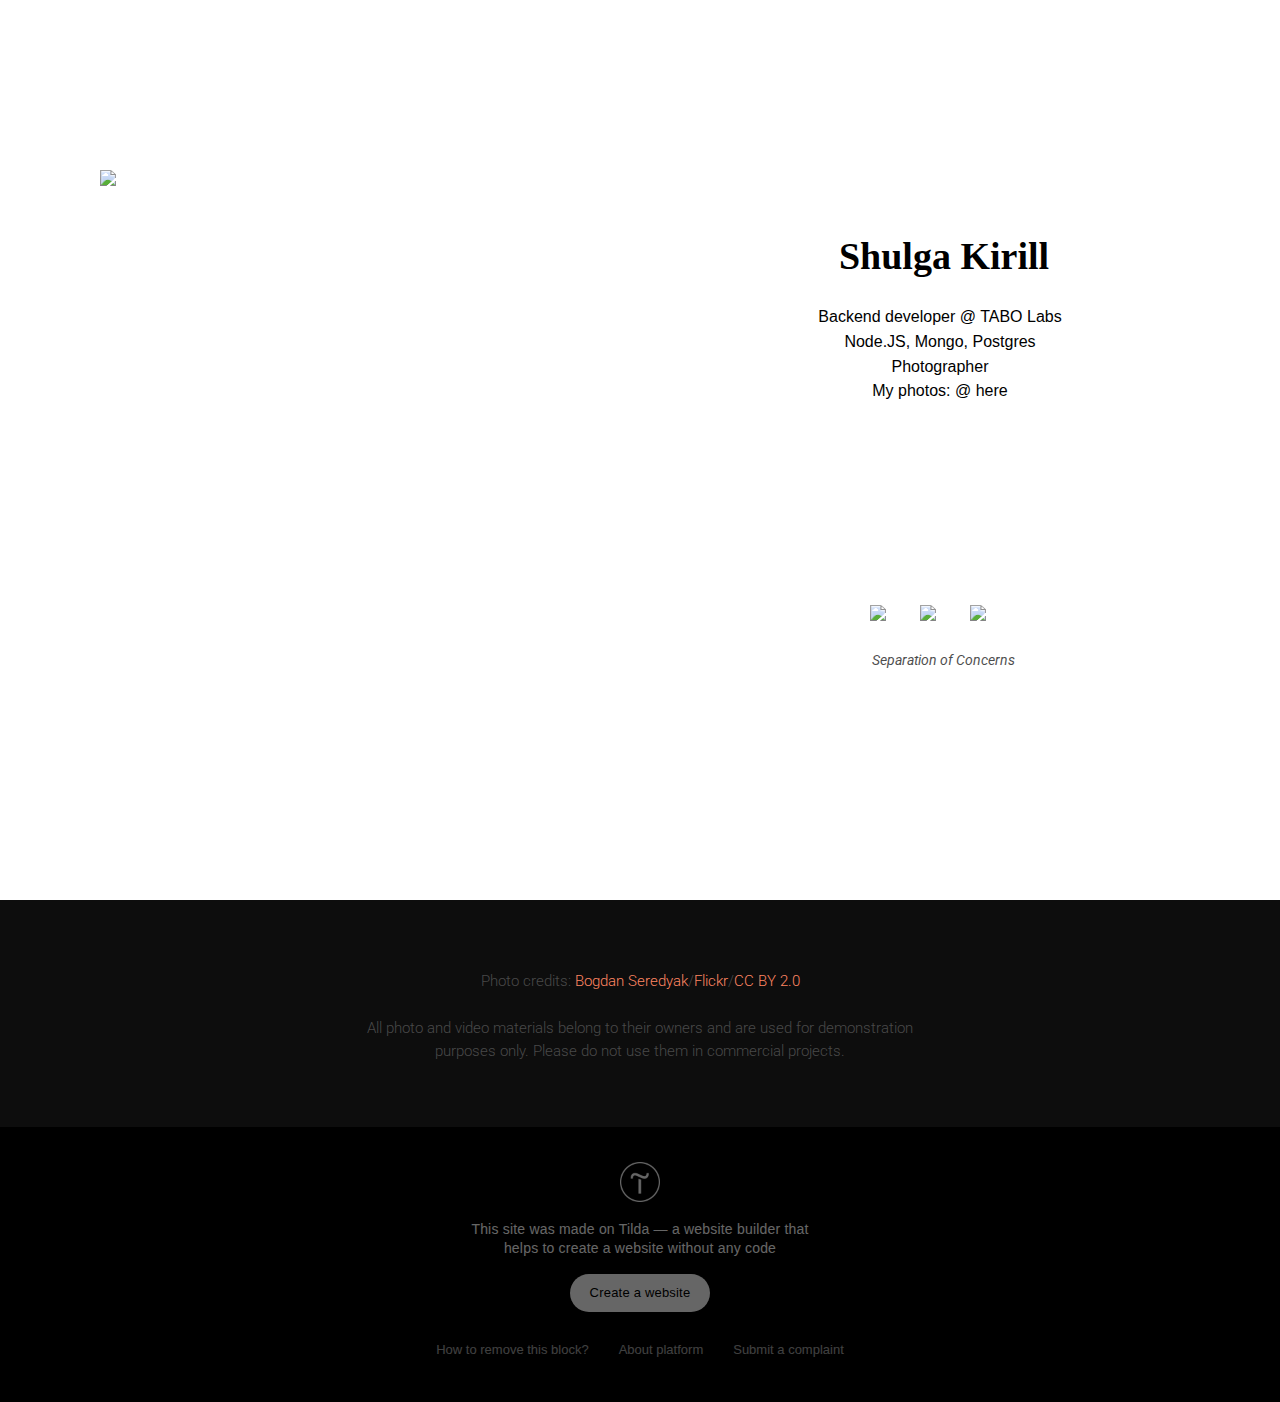
==== index.html @ 3a32df38 "fix" ====
<!DOCTYPE html>
<html class="mdl-js"><head><meta charset="utf-8"><meta http-equiv="Content-Type" content="text/html; charset=UTF-8"><meta name="viewport" content="width=device-width, initial-scale=1.0"> <!--metatextblock--><title>Photographer</title><meta name="description" content="A page website for a freelance photographer with a photo, text, contact information and social media buttons."><meta property="og:url" content="http://project1748860.tilda.ws"><meta property="og:title" content="Photographer"><meta property="og:description" content="A page website for a freelance photographer with a photo, text, contact information and social media buttons."><meta property="og:type" content="website"> <link rel="canonical" href="http://project1748860.tilda.ws/"><!--/metatextblock--><meta property="fb:app_id" content="257953674358265"><meta name="format-detection" content="telephone=no"><meta http-equiv="x-dns-prefetch-control" content="on"><link rel="dns-prefetch" href="https://tilda.ws/"><link rel="dns-prefetch" href="https://static.tildacdn.com/"><meta name="robots" content="nofollow"><link rel="shortcut icon" href="https://static.tildacdn.com/img/tildafavicon.ico" type="image/x-icon"><!-- Assets --><link rel="stylesheet" href="Photographer_files/tilda-grid-3.css" type="text/css" media="all"><link rel="stylesheet" href="Photographer_files/tilda-blocks-2.css" type="text/css" media="all"><link rel="stylesheet" href="Photographer_files/tilda-animation-1.css" type="text/css" media="all"><link rel="stylesheet" href="Photographer_files/tilda-slds-1.css" type="text/css" media="all"><link rel="stylesheet" href="Photographer_files/tilda-zoom-2.css" type="text/css" media="all"><script type="text/javascript" async="" id="tildastatscript" src="Photographer_files/tildasimplestat-0.js"></script><script src="Photographer_files/jquery-1.js"></script><script src="Photographer_files/tilda-scripts-2.js"></script><script src="Photographer_files/tilda-blocks-2.js"></script><script src="Photographer_files/lazyload-1.js" charset="utf-8"></script><script src="Photographer_files/tilda-animation-1.js" charset="utf-8"></script><script src="Photographer_files/tilda-slds-1.js" charset="utf-8"></script><script src="Photographer_files/hammer.js" charset="utf-8"></script><script src="Photographer_files/tilda-zoom-2.js" charset="utf-8"></script><script type="text/javascript">window.dataLayer = window.dataLayer || [];</script><script type="text/javascript">if((/bot|google|yandex|baidu|bing|msn|duckduckbot|teoma|slurp|crawler|spider|robot|crawling|facebook/i.test(navigator.userAgent))===false && typeof(sessionStorage)!='undefined' && sessionStorage.getItem('visited')!=='y'){	var style=document.createElement('style');	style.type='text/css';	style.innerHTML='@media screen and (min-width: 980px) {.t-records {opacity: 0;}.t-records_animated {-webkit-transition: opacity ease-in-out .2s;-moz-transition: opacity ease-in-out .2s;-o-transition: opacity ease-in-out .2s;transition: opacity ease-in-out .2s;}.t-records.t-records_visible {opacity: 1;}}';	document.getElementsByTagName('head')[0].appendChild(style);	$(document).ready(function() { $('.t-records').addClass('t-records_animated'); setTimeout(function(){ $('.t-records').addClass('t-records_visible'); sessionStorage.setItem('visited','y'); },400);	});
}</script><style type="text/css">@media screen and (min-width: 980px) {.t-records {opacity: 0;}.t-records_animated {-webkit-transition: opacity ease-in-out .2s;-moz-transition: opacity ease-in-out .2s;-o-transition: opacity ease-in-out .2s;transition: opacity ease-in-out .2s;}.t-records.t-records_visible {opacity: 1;}}</style><style type="text/css">/* Chart.js */
@-webkit-keyframes chartjs-render-animation{from{opacity:0.99}to{opacity:1}}@keyframes chartjs-render-animation{from{opacity:0.99}to{opacity:1}}.chartjs-render-monitor{-webkit-animation:chartjs-render-animation 0.001s;animation:chartjs-render-animation 0.001s;}</style><style type="text/css">/*
 * contextMenu.js v 1.4.0
 * Author: Sudhanshu Yadav
 * s-yadav.github.com
 * Copyright (c) 2013 Sudhanshu Yadav.
 * Dual licensed under the MIT and GPL licenses
**/

.iw-contextMenu {
    box-shadow: 0px 2px 3px rgba(0, 0, 0, 0.10) !important;
    border: 1px solid #c8c7cc !important;
    border-radius: 11px !important;
    display: none;
    z-index: 1000000132;
    max-width: 300px !important;
    width: auto !important;
}

.dark-mode .iw-contextMenu,
.TnITTtw-dark-mode.iw-contextMenu,
.TnITTtw-dark-mode .iw-contextMenu {
    border-color: #747473 !important;
}

.iw-cm-menu {
    background: #fff !important;
    color: #000 !important;
    margin: 0px !important;
    padding: 0px !important;
    overflow: visible !important;
}

.dark-mode .iw-cm-menu,
.TnITTtw-dark-mode.iw-cm-menu,
.TnITTtw-dark-mode .iw-cm-menu {
    background: #525251 !important;
    color: #FFF !important;
}

.iw-curMenu {
}

.iw-cm-menu li {
    font-family: -apple-system, BlinkMacSystemFont, "Helvetica Neue", Helvetica, Arial, Ubuntu, sans-serif !important;
    list-style: none !important;
    padding: 10px !important;
    padding-right: 20px !important;
    border-bottom: 1px solid #c8c7cc !important;
    font-weight: 400 !important;
    cursor: pointer !important;
    position: relative !important;
    font-size: 14px !important;
    margin: 0 !important;
    line-height: inherit !important;
    border-radius: 0 !important;
    display: block !important;
}

.dark-mode .iw-cm-menu li, .TnITTtw-dark-mode .iw-cm-menu li {
    border-bottom-color: #747473 !important;
}

.iw-cm-menu li:first-child {
    border-top-left-radius: 11px !important;
    border-top-right-radius: 11px !important;
}

.iw-cm-menu li:last-child {
    border-bottom-left-radius: 11px !important;
    border-bottom-right-radius: 11px !important;
    border-bottom: none !important;
}

.iw-mOverlay {
    position: absolute !important;
    width: 100% !important;
    height: 100% !important;
    top: 0px !important;
    left: 0px !important;
    background: #FFF !important;
    opacity: .5 !important;
}

.iw-contextMenu li.iw-mDisable {
    opacity: 0.3 !important;
    cursor: default !important;
}

.iw-mSelected {
    background-color: #F6F6F6 !important;
}

.dark-mode .iw-mSelected, .TnITTtw-dark-mode .iw-mSelected {
    background-color: #676766 !important;
}

.iw-cm-arrow-right {
    width: 0 !important;
    height: 0 !important;
    border-top: 5px solid transparent !important;
    border-bottom: 5px solid transparent !important;
    border-left: 5px solid #000 !important;
    position: absolute !important;
    right: 5px !important;
    top: 50% !important;
    margin-top: -5px !important;
}

.dark-mode .iw-cm-arrow-right, .TnITTtw-dark-mode .iw-cm-arrow-right {
    border-left-color: #FFF !important;
}

.iw-mSelected > .iw-cm-arrow-right {
}

/*context menu css end */</style><style type="text/css">@-webkit-keyframes load4 {
    0%,
    100% {
        box-shadow: 0 -3em 0 0.2em, 2em -2em 0 0em, 3em 0 0 -1em, 2em 2em 0 -1em, 0 3em 0 -1em, -2em 2em 0 -1em, -3em 0 0 -1em, -2em -2em 0 0;
    }
    12.5% {
        box-shadow: 0 -3em 0 0, 2em -2em 0 0.2em, 3em 0 0 0, 2em 2em 0 -1em, 0 3em 0 -1em, -2em 2em 0 -1em, -3em 0 0 -1em, -2em -2em 0 -1em;
    }
    25% {
        box-shadow: 0 -3em 0 -0.5em, 2em -2em 0 0, 3em 0 0 0.2em, 2em 2em 0 0, 0 3em 0 -1em, -2em 2em 0 -1em, -3em 0 0 -1em, -2em -2em 0 -1em;
    }
    37.5% {
        box-shadow: 0 -3em 0 -1em, 2em -2em 0 -1em, 3em 0em 0 0, 2em 2em 0 0.2em, 0 3em 0 0em, -2em 2em 0 -1em, -3em 0em 0 -1em, -2em -2em 0 -1em;
    }
    50% {
        box-shadow: 0 -3em 0 -1em, 2em -2em 0 -1em, 3em 0 0 -1em, 2em 2em 0 0em, 0 3em 0 0.2em, -2em 2em 0 0, -3em 0em 0 -1em, -2em -2em 0 -1em;
    }
    62.5% {
        box-shadow: 0 -3em 0 -1em, 2em -2em 0 -1em, 3em 0 0 -1em, 2em 2em 0 -1em, 0 3em 0 0, -2em 2em 0 0.2em, -3em 0 0 0, -2em -2em 0 -1em;
    }
    75% {
        box-shadow: 0em -3em 0 -1em, 2em -2em 0 -1em, 3em 0em 0 -1em, 2em 2em 0 -1em, 0 3em 0 -1em, -2em 2em 0 0, -3em 0em 0 0.2em, -2em -2em 0 0;
    }
    87.5% {
        box-shadow: 0em -3em 0 0, 2em -2em 0 -1em, 3em 0 0 -1em, 2em 2em 0 -1em, 0 3em 0 -1em, -2em 2em 0 0, -3em 0em 0 0, -2em -2em 0 0.2em;
    }
}

@keyframes load4 {
    0%,
    100% {
        box-shadow: 0 -3em 0 0.2em, 2em -2em 0 0em, 3em 0 0 -1em, 2em 2em 0 -1em, 0 3em 0 -1em, -2em 2em 0 -1em, -3em 0 0 -1em, -2em -2em 0 0;
    }
    12.5% {
        box-shadow: 0 -3em 0 0, 2em -2em 0 0.2em, 3em 0 0 0, 2em 2em 0 -1em, 0 3em 0 -1em, -2em 2em 0 -1em, -3em 0 0 -1em, -2em -2em 0 -1em;
    }
    25% {
        box-shadow: 0 -3em 0 -0.5em, 2em -2em 0 0, 3em 0 0 0.2em, 2em 2em 0 0, 0 3em 0 -1em, -2em 2em 0 -1em, -3em 0 0 -1em, -2em -2em 0 -1em;
    }
    37.5% {
        box-shadow: 0 -3em 0 -1em, 2em -2em 0 -1em, 3em 0em 0 0, 2em 2em 0 0.2em, 0 3em 0 0em, -2em 2em 0 -1em, -3em 0em 0 -1em, -2em -2em 0 -1em;
    }
    50% {
        box-shadow: 0 -3em 0 -1em, 2em -2em 0 -1em, 3em 0 0 -1em, 2em 2em 0 0em, 0 3em 0 0.2em, -2em 2em 0 0, -3em 0em 0 -1em, -2em -2em 0 -1em;
    }
    62.5% {
        box-shadow: 0 -3em 0 -1em, 2em -2em 0 -1em, 3em 0 0 -1em, 2em 2em 0 -1em, 0 3em 0 0, -2em 2em 0 0.2em, -3em 0 0 0, -2em -2em 0 -1em;
    }
    75% {
        box-shadow: 0em -3em 0 -1em, 2em -2em 0 -1em, 3em 0em 0 -1em, 2em 2em 0 -1em, 0 3em 0 -1em, -2em 2em 0 0, -3em 0em 0 0.2em, -2em -2em 0 0;
    }
    87.5% {
        box-shadow: 0em -3em 0 0, 2em -2em 0 -1em, 3em 0 0 -1em, 2em 2em 0 -1em, 0 3em 0 -1em, -2em 2em 0 0, -3em 0em 0 0, -2em -2em 0 0.2em;
    }
}</style><style type="text/css">/* This is not a zero-length file! */</style><style>@charset "UTF-8";.md-dark{color:rgba(0,0,0,.54)}.md-dark.md-inactive{color:rgba(0,0,0,.26)}.md-light{color:#fff}.md-light.md-inactive{color:rgba(255,255,255,.3)}@font-face{font-family:Roboto;font-style:normal;font-weight:300;src:local("Roboto Light"),local("Roboto-Light"),url(https://fonts.gstatic.com/s/roboto/v15/0eC6fl06luXEYWpBSJvXCBJtnKITppOI_IvcXXDNrsc.woff2) format("woff2");unicode-range:U+0460-052F,U+20B4,U+2DE0-2DFF,U+A640-A69F}@font-face{font-family:Roboto;font-style:normal;font-weight:300;src:local("Roboto Light"),local("Roboto-Light"),url(https://fonts.gstatic.com/s/roboto/v15/Fl4y0QdOxyyTHEGMXX8kcRJtnKITppOI_IvcXXDNrsc.woff2) format("woff2");unicode-range:U+0400-045F,U+0490-0491,U+04B0-04B1,U+2116}@font-face{font-family:Roboto;font-style:normal;font-weight:300;src:local("Roboto Light"),local("Roboto-Light"),url(https://fonts.gstatic.com/s/roboto/v15/-L14Jk06m6pUHB-5mXQQnRJtnKITppOI_IvcXXDNrsc.woff2) format("woff2");unicode-range:U+1F00-1FFF}@font-face{font-family:Roboto;font-style:normal;font-weight:300;src:local("Roboto Light"),local("Roboto-Light"),url(https://fonts.gstatic.com/s/roboto/v15/I3S1wsgSg9YCurV6PUkTORJtnKITppOI_IvcXXDNrsc.woff2) format("woff2");unicode-range:U+0370-03FF}@font-face{font-family:Roboto;font-style:normal;font-weight:300;src:local("Roboto Light"),local("Roboto-Light"),url(https://fonts.gstatic.com/s/roboto/v15/NYDWBdD4gIq26G5XYbHsFBJtnKITppOI_IvcXXDNrsc.woff2) format("woff2");unicode-range:U+0102-0103,U+1EA0-1EF9,U+20AB}@font-face{font-family:Roboto;font-style:normal;font-weight:300;src:local("Roboto Light"),local("Roboto-Light"),url(https://fonts.gstatic.com/s/roboto/v15/Pru33qjShpZSmG3z6VYwnRJtnKITppOI_IvcXXDNrsc.woff2) format("woff2");unicode-range:U+0100-024F,U+1E00-1EFF,U+20A0-20AB,U+20AD-20CF,U+2C60-2C7F,U+A720-A7FF}@font-face{font-family:Roboto;font-style:normal;font-weight:300;src:local("Roboto Light"),local("Roboto-Light"),url(https://fonts.gstatic.com/s/roboto/v15/Hgo13k-tfSpn0qi1SFdUfVtXRa8TVwTICgirnJhmVJw.woff2) format("woff2");unicode-range:U+0000-00FF,U+0131,U+0152-0153,U+02C6,U+02DA,U+02DC,U+2000-206F,U+2074,U+20AC,U+2212,U+2215,U+E0FF,U+EFFD,U+F000}@font-face{font-family:Roboto;font-style:normal;font-weight:400;src:local("Roboto"),local("Roboto-Regular"),url(https://fonts.gstatic.com/s/roboto/v15/ek4gzZ-GeXAPcSbHtCeQI_esZW2xOQ-xsNqO47m55DA.woff2) format("woff2");unicode-range:U+0460-052F,U+20B4,U+2DE0-2DFF,U+A640-A69F}@font-face{font-family:Roboto;font-style:normal;font-weight:400;src:local("Roboto"),local("Roboto-Regular"),url(https://fonts.gstatic.com/s/roboto/v15/mErvLBYg_cXG3rLvUsKT_fesZW2xOQ-xsNqO47m55DA.woff2) format("woff2");unicode-range:U+0400-045F,U+0490-0491,U+04B0-04B1,U+2116}@font-face{font-family:Roboto;font-style:normal;font-weight:400;src:local("Roboto"),local("Roboto-Regular"),url(https://fonts.gstatic.com/s/roboto/v15/-2n2p-_Y08sg57CNWQfKNvesZW2xOQ-xsNqO47m55DA.woff2) format("woff2");unicode-range:U+1F00-1FFF}@font-face{font-family:Roboto;font-style:normal;font-weight:400;src:local("Roboto"),local("Roboto-Regular"),url(https://fonts.gstatic.com/s/roboto/v15/u0TOpm082MNkS5K0Q4rhqvesZW2xOQ-xsNqO47m55DA.woff2) format("woff2");unicode-range:U+0370-03FF}@font-face{font-family:Roboto;font-style:normal;font-weight:400;src:local("Roboto"),local("Roboto-Regular"),url(https://fonts.gstatic.com/s/roboto/v15/NdF9MtnOpLzo-noMoG0miPesZW2xOQ-xsNqO47m55DA.woff2) format("woff2");unicode-range:U+0102-0103,U+1EA0-1EF9,U+20AB}@font-face{font-family:Roboto;font-style:normal;font-weight:400;src:local("Roboto"),local("Roboto-Regular"),url(https://fonts.gstatic.com/s/roboto/v15/Fcx7Wwv8OzT71A3E1XOAjvesZW2xOQ-xsNqO47m55DA.woff2) format("woff2");unicode-range:U+0100-024F,U+1E00-1EFF,U+20A0-20AB,U+20AD-20CF,U+2C60-2C7F,U+A720-A7FF}@font-face{font-family:Roboto;font-style:normal;font-weight:400;src:local("Roboto"),local("Roboto-Regular"),url(https://fonts.gstatic.com/s/roboto/v15/CWB0XYA8bzo0kSThX0UTuA.woff2) format("woff2");unicode-range:U+0000-00FF,U+0131,U+0152-0153,U+02C6,U+02DA,U+02DC,U+2000-206F,U+2074,U+20AC,U+2212,U+2215,U+E0FF,U+EFFD,U+F000}@font-face{font-family:Roboto;font-style:normal;font-weight:700;src:local("Roboto Bold"),local("Roboto-Bold"),url(https://fonts.gstatic.com/s/roboto/v15/77FXFjRbGzN4aCrSFhlh3hJtnKITppOI_IvcXXDNrsc.woff2) format("woff2");unicode-range:U+0460-052F,U+20B4,U+2DE0-2DFF,U+A640-A69F}@font-face{font-family:Roboto;font-style:normal;font-weight:700;src:local("Roboto Bold"),local("Roboto-Bold"),url(https://fonts.gstatic.com/s/roboto/v15/isZ-wbCXNKAbnjo6_TwHThJtnKITppOI_IvcXXDNrsc.woff2) format("woff2");unicode-range:U+0400-045F,U+0490-0491,U+04B0-04B1,U+2116}@font-face{font-family:Roboto;font-style:normal;font-weight:700;src:local("Roboto Bold"),local("Roboto-Bold"),url(https://fonts.gstatic.com/s/roboto/v15/UX6i4JxQDm3fVTc1CPuwqhJtnKITppOI_IvcXXDNrsc.woff2) format("woff2");unicode-range:U+1F00-1FFF}@font-face{font-family:Roboto;font-style:normal;font-weight:700;src:local("Roboto Bold"),local("Roboto-Bold"),url(https://fonts.gstatic.com/s/roboto/v15/jSN2CGVDbcVyCnfJfjSdfBJtnKITppOI_IvcXXDNrsc.woff2) format("woff2");unicode-range:U+0370-03FF}@font-face{font-family:Roboto;font-style:normal;font-weight:700;src:local("Roboto Bold"),local("Roboto-Bold"),url(https://fonts.gstatic.com/s/roboto/v15/PwZc-YbIL414wB9rB1IAPRJtnKITppOI_IvcXXDNrsc.woff2) format("woff2");unicode-range:U+0102-0103,U+1EA0-1EF9,U+20AB}@font-face{font-family:Roboto;font-style:normal;font-weight:700;src:local("Roboto Bold"),local("Roboto-Bold"),url(https://fonts.gstatic.com/s/roboto/v15/97uahxiqZRoncBaCEI3aWxJtnKITppOI_IvcXXDNrsc.woff2) format("woff2");unicode-range:U+0100-024F,U+1E00-1EFF,U+20A0-20AB,U+20AD-20CF,U+2C60-2C7F,U+A720-A7FF}@font-face{font-family:Roboto;font-style:normal;font-weight:700;src:local("Roboto Bold"),local("Roboto-Bold"),url(https://fonts.gstatic.com/s/roboto/v15/d-6IYplOFocCacKzxwXSOFtXRa8TVwTICgirnJhmVJw.woff2) format("woff2");unicode-range:U+0000-00FF,U+0131,U+0152-0153,U+02C6,U+02DA,U+02DC,U+2000-206F,U+2074,U+20AC,U+2212,U+2215,U+E0FF,U+EFFD,U+F000}@font-face{font-family:'Material Icons';font-style:normal;font-weight:400;src:local("Material Icons"),local("MaterialIcons-Regular"),url(https://fonts.gstatic.com/s/materialicons/v18/2fcrYFNaTjcS6g4U3t-Y5ZjZjT5FdEJ140U2DJYC3mY.woff2) format("woff2")}@font-face{font-family:'Lety Open Sans';font-style:normal;font-weight:400;src:local("Open Sans Regular"),local("OpenSans-Regular"),url(https://fonts.gstatic.com/s/opensans/v15/mem8YaGs126MiZpBA-UFUZ0bf8pkAp6a.woff2) format("woff2");unicode-range:U+0400-045F,U+0490-0491,U+04B0-04B1,U+2116}@font-face{font-family:'Lety Open Sans';font-style:normal;font-weight:400;src:local("Open Sans Regular"),local("OpenSans-Regular"),url(https://fonts.gstatic.com/s/opensans/v15/mem8YaGs126MiZpBA-UFVZ0bf8pkAg.woff2) format("woff2");unicode-range:U+0000-00FF,U+0131,U+0152-0153,U+02BB-02BC,U+02C6,U+02DA,U+02DC,U+2000-206F,U+2074,U+20AC,U+2122,U+2191,U+2193,U+2212,U+2215,U+FEFF,U+FFFD}@font-face{font-family:'Lety Open Sans';font-style:normal;font-weight:700;src:local("Open Sans Bold"),local("OpenSans-Bold"),url(https://fonts.gstatic.com/s/opensans/v15/mem5YaGs126MiZpBA-UN7rgOVuhpKKSTj5PW.woff2) format("woff2");unicode-range:U+0400-045F,U+0490-0491,U+04B0-04B1,U+2116}@font-face{font-family:'Lety Open Sans';font-style:normal;font-weight:700;src:local("Open Sans Bold"),local("OpenSans-Bold"),url(https://fonts.gstatic.com/s/opensans/v15/mem5YaGs126MiZpBA-UN7rgOUuhpKKSTjw.woff2) format("woff2");unicode-range:U+0000-00FF,U+0131,U+0152-0153,U+02BB-02BC,U+02C6,U+02DA,U+02DC,U+2000-206F,U+2074,U+20AC,U+2122,U+2191,U+2193,U+2212,U+2215,U+FEFF,U+FFFD}@font-face{font-family:'Lety Montserrat';font-style:normal;font-weight:800;src:local("Montserrat ExtraBold"),local("Montserrat-ExtraBold"),url(https://fonts.gstatic.com/s/montserrat/v12/JTURjIg1_i6t8kCHKm45_c5H3gTD_vx3rCubqg.woff2) format("woff2");unicode-range:U+0460-052F,U+1C80-1C88,U+20B4,U+2DE0-2DFF,U+A640-A69F,U+FE2E-FE2F}@font-face{font-family:'Lety Montserrat';font-style:normal;font-weight:800;src:local("Montserrat ExtraBold"),local("Montserrat-ExtraBold"),url(https://fonts.gstatic.com/s/montserrat/v12/JTURjIg1_i6t8kCHKm45_c5H3g3D_vx3rCubqg.woff2) format("woff2");unicode-range:U+0400-045F,U+0490-0491,U+04B0-04B1,U+2116}@font-face{font-family:'Lety Montserrat';font-style:normal;font-weight:800;src:local("Montserrat ExtraBold"),local("Montserrat-ExtraBold"),url(https://fonts.gstatic.com/s/montserrat/v12/JTURjIg1_i6t8kCHKm45_c5H3gfD_vx3rCubqg.woff2) format("woff2");unicode-range:U+0100-024F,U+0259,U+1E00-1EFF,U+2020,U+20A0-20AB,U+20AD-20CF,U+2113,U+2C60-2C7F,U+A720-A7FF}@font-face{font-family:'Lety Montserrat';font-style:normal;font-weight:800;src:local("Montserrat ExtraBold"),local("Montserrat-ExtraBold"),url(https://fonts.gstatic.com/s/montserrat/v12/JTURjIg1_i6t8kCHKm45_c5H3gnD_vx3rCs.woff2) format("woff2");unicode-range:U+0000-00FF,U+0131,U+0152-0153,U+02BB-02BC,U+02C6,U+02DA,U+02DC,U+2000-206F,U+2074,U+20AC,U+2122,U+2191,U+2193,U+2212,U+2215,U+FEFF,U+FFFD}.material-icons{font-family:'Material Icons';font-weight:400;font-style:normal;font-size:24px;line-height:1;letter-spacing:normal;text-transform:none;display:inline-block;white-space:nowrap;word-wrap:normal;direction:ltr;-webkit-font-feature-settings:'liga';-webkit-font-smoothing:antialiased}#letyshops-notification{box-shadow:1px 1px 4px 1px rgba(0,0,0,.3)!important;-webkit-box-shadow:1px 1px 4px 1px rgba(0,0,0,.3)!important;-moz-box-shadow:1px 1px 4px 1px rgba(0,0,0,.3)!important;height:280px!important;width:320px!important;background-color:#fff;position:relative;border:0!important;padding:0!important;margin:0!important;visibility:visible!important}#letyshops-notification .letyshops-notification-header{height:45px!important;width:inherit!important;background-color:#f3f3f3;text-align:left!important;text-align:-webkit-left!important}#letyshops-notification .letyshops-notification-header .letyshops-notification-logo{display:inline-block!important;max-height:inherit!important;height:inherit!important;width:40px!important;text-align:-webkit-left!important;text-align:left!important;margin:0 0 0 5px!important;background-repeat:no-repeat!important;background-position:center center!important;background-image:url([data-uri])!important;background-size:contain!important}#letyshops-notification .letyshops-notification-header .letyshops-notification-logo-svg{display:inline-block!important;text-align:left!important;margin:10px 0 0 10px!important}#letyshops-notification .letyshops-notification-header .letyshops-notification-name{display:inline-block!important;margin:0!important;padding:0 0 0 3px!important;vertical-align:top!important}#letyshops-notification .letyshops-notification-header .letyshops-notification-name span{font-family:Roboto,sans-serif!important;font-weight:400!important;font-size:14px!important;line-height:45px!important;color:#b1b4b6!important;letter-spacing:-.01em!important;text-transform:none;-webkit-touch-callout:none!important;-webkit-user-select:none!important;-khtml-user-select:none!important;-moz-user-select:none!important;-ms-user-select:none!important;user-select:none!important;text-transform:capitalize;margin:0!important;padding:0!important;border:0!important;vertical-align:middle!important;cursor:default!important}#letyshops-notification .letyshops-notification-header .letyshops-notification-close{-webkit-transition:all .5s ease;-moz-transition:all .5s ease;-o-transition:all .5s ease;transition:all .5s ease;position:absolute!important;height:22px!important;width:22px!important;top:10px!important;right:8px!important;cursor:pointer!important}#letyshops-notification .letyshops-notification-header .letyshops-notification-close i{font-family:'Material Icons'!important;font-weight:400!important;font-style:normal!important;font-size:22px!important;display:inline-block!important;line-height:1!important;text-transform:none!important;letter-spacing:normal!important;word-wrap:normal!important;white-space:nowrap!important;direction:ltr;-webkit-font-smoothing:antialiased;text-rendering:optimizeLegibility;-moz-osx-font-smoothing:grayscale;font-feature-settings:'liga';color:#b0bec5!important}#letyshops-notification .letyshops-notification-header .letyshops-notification-close:hover i{color:#515b60!important}#letyshops-notification .letyshops-notification-content{background-color:#fff;height:140px!important;width:inherit!important}#letyshops-notification .letyshops-notification-content .letyshops-notification-merchant-logo{display:inline-block!important;-webkit-touch-callout:none!important;-webkit-user-select:none!important;-khtml-user-select:none!important;-moz-user-select:none!important;-ms-user-select:none!important;user-select:none!important;height:auto!important;max-height:100px!important;width:160px!important;padding:0!important;margin:0!important;vertical-align:middle!important;text-align:center!important;text-align:-webkit-center!important;overflow:hidden!important}#letyshops-notification .letyshops-notification-content .letyshops-notification-merchant-logo img{max-height:100px!important;max-width:150px!important;margin:0 auto 0 auto!important}#letyshops-notification .letyshops-notification-content .letyshops-notification-merchant-cashback{display:inline-block!important;height:inherit!important;width:90px!important;position:relative!important;padding:0!important;margin:0!important;vertical-align:middle!important;text-align:center!important;text-align:-webkit-center!important}#letyshops-notification .letyshops-notification-content .letyshops-notification-merchant-cashback .letyshops-notification-merchant-cashback-phrase{width:inherit!important;position:absolute!important;top:50%!important;margin-top:-25px!important;margin-left:auto!important;margin-right:auto!important;padding:0!important;cursor:default!important;font-family:Roboto,sans-serif!important;font-weight:400!important;font-size:14px!important;line-height:14px!important;color:#515b60!important;letter-spacing:normal!important;text-transform:none;-webkit-touch-callout:none!important;-webkit-user-select:none!important;-khtml-user-select:none!important;-moz-user-select:none!important;-ms-user-select:none!important;user-select:none!important}#letyshops-notification .letyshops-notification-content .letyshops-notification-merchant-cashback .letyshops-notification-merchant-rebate{font-family:Roboto,sans-serif!important;font-weight:400!important;font-size:18px!important;line-height:18px!important;color:#263238!important;letter-spacing:0!important;text-transform:none;-webkit-touch-callout:none!important;-webkit-user-select:none!important;-khtml-user-select:none!important;-moz-user-select:none!important;-ms-user-select:none!important;user-select:none!important;width:inherit!important;position:absolute!important;top:50%!important;margin:auto!important}#letyshops-notification .letyshops-notification-content .letyshops-notification-merchant-cashback .letyshops-notification-merchant-rebate span{font-family:Roboto,sans-serif!important;font-weight:700!important;font-size:22px!important;line-height:22px!important;color:#263238!important;letter-spacing:.02em!important;text-transform:none;-webkit-touch-callout:none!important;-webkit-user-select:none!important;-khtml-user-select:none!important;-moz-user-select:none!important;-ms-user-select:none!important;user-select:none!important;text-transform:uppercase;cursor:default!important}#letyshops-notification .letyshops-notification-content .letyshops-notification-merchant-cashback .letyshops-notification-merchant-default{font-family:Roboto,sans-serif!important;font-weight:400!important;font-size:11px!important;line-height:11px!important;color:#b0bec5!important;letter-spacing:normal!important;text-transform:none;-webkit-touch-callout:none!important;-webkit-user-select:none!important;-khtml-user-select:none!important;-moz-user-select:none!important;-ms-user-select:none!important;user-select:none!important;-webkit-transition:all .5s ease;-moz-transition:all .5s ease;-o-transition:all .5s ease;transition:all .5s ease;height:23px!important;text-transform:lowercase!important;padding:2px 0 0 0!important;text-decoration:line-through!important;-moz-text-decoration-line:line-through!important}#letyshops-notification .letyshops-notification-content .letyshops-notification-heart{display:inline-block!important;height:auto!important;width:70px!important;padding:0!important;margin:0!important;vertical-align:middle!important;text-align:center!important;text-align:-webkit-center!important}#letyshops-notification .letyshops-notification-content .letyshops-notification-heart i{font-family:'Material Icons'!important;font-weight:400!important;font-style:normal!important;font-size:24px!important;display:inline-block!important;line-height:1!important;text-transform:none!important;letter-spacing:normal!important;word-wrap:normal!important;white-space:nowrap!important;direction:ltr;-webkit-font-smoothing:antialiased;text-rendering:optimizeLegibility;-moz-osx-font-smoothing:grayscale;font-feature-settings:'liga';-webkit-touch-callout:none!important;-webkit-user-select:none!important;-khtml-user-select:none!important;-moz-user-select:none!important;-ms-user-select:none!important;user-select:none!important;-webkit-transition:all 0s ease;-moz-transition:all 0s ease;-o-transition:all 0s ease;transition:all 0s ease;vertical-align:middle!important;text-align:center;text-align:-webkit-center!important;cursor:pointer!important}#letyshops-notification .letyshops-notification-content .letyshops-notification-heart i:hover{font-family:'Material Icons'!important;font-weight:400!important;font-style:normal!important;font-size:26px!important;display:inline-block!important;line-height:1!important;text-transform:none!important;letter-spacing:normal!important;word-wrap:normal!important;white-space:nowrap!important;direction:ltr;-webkit-font-smoothing:antialiased;text-rendering:optimizeLegibility;-moz-osx-font-smoothing:grayscale;font-feature-settings:'liga'}#letyshops-notification .letyshops-notification-content .letyshops-notification-heart .red-heart{color:#ef5350!important}#letyshops-notification .letyshops-notification-content .letyshops-notification-heart .grey-heart{color:#b0bec5!important}#letyshops-notification .letyshops-notification-hint{background-color:#fff;height:70px!important;width:inherit!important}#letyshops-notification .letyshops-notification-hint .letyshops-notification-hint-img{display:inline-block!important;width:50px!important;vertical-align:top!important;padding:10px 0 0 0!important;text-align:center!important;text-align:-webkit-center!important}#letyshops-notification .letyshops-notification-hint .letyshops-notification-hint-img i{font-family:'Material Icons'!important;font-weight:200!important;font-style:normal!important;font-size:26px!important;display:inline-block!important;line-height:1!important;text-transform:none!important;letter-spacing:normal!important;word-wrap:normal!important;white-space:nowrap!important;direction:ltr;-webkit-font-smoothing:antialiased;text-rendering:optimizeLegibility;-moz-osx-font-smoothing:grayscale;font-feature-settings:'liga';color:#ffa000!important;-webkit-touch-callout:none!important;-webkit-user-select:none!important;-khtml-user-select:none!important;-moz-user-select:none!important;-ms-user-select:none!important;user-select:none!important;text-shadow:1px 1px 4px rgba(0,0,0,.3);vertical-align:top!important;text-align:center!important;text-align:-webkit-center!important;cursor:default!important;height:inherit!important}#letyshops-notification .letyshops-notification-hint .letyshops-notification-hint-text{display:inline-block!important;-webkit-touch-callout:text!important;-webkit-user-select:text!important;-khtml-user-select:text!important;-moz-user-select:text!important;-ms-user-select:text!important;user-select:text!important;width:270px!important;height:inherit!important;text-align:left!important;text-align:-webkit-left!important;overflow:hidden!important}#letyshops-notification .letyshops-notification-hint .letyshops-notification-hint-text span{display:inline-block!important;font-family:Roboto,sans-serif!important;font-weight:400!important;font-size:18px!important;line-height:22px!important;color:#515b60!important;letter-spacing:normal!important;text-transform:none;text-shadow:1px 1px 1px rgba(0,0,0,.1);cursor:text!important;display:inline-block;margin:0!important;padding:0 16px 0 0!important}#letyshops-notification .letyshops-notification-button-wrapper{background-color:#fff;height:95px!important;width:inherit!important;border-top:2px solid #f3f3f3;box-sizing:border-box!important;-moz-box-sizing:border-box!important;-webkit-box-sizing:border-box!important}#letyshops-notification .letyshops-notification-button-wrapper .letyshops-notification-warning{white-space:nowrap;color:red;margin:5px auto -44px auto;text-align:center;font-family:Roboto,sans-serif!important;font-size:12px;cursor:default;line-height:normal}#letyshops-notification .letyshops-notification-button-wrapper .letyshops-notification-warning .letyshops-notification-warning-message{color:red;text-decoration:underline;font-size:inherit!important}#letyshops-notification .letyshops-notification-button-wrapper .letyshops-notification-warning span{text-transform:none!important}#letyshops-notification .letyshops-notification-button-wrapper .letyshops-notification-info{position:relative;white-space:nowrap;margin-top:51px;text-align:center;font-family:Roboto,sans-serif!important;font-size:9px;color:#5d5d5d;cursor:default;line-height:normal}#letyshops-notification .letyshops-notification-button-wrapper .letyshops-notification-info span{text-transform:none!important}#letyshops-notification .letyshops-notification-button-wrapper .letyshops-notification-activate{box-shadow:1px 1px 3px 0 rgba(0,0,0,.4)!important;-webkit-box-shadow:1px 1px 3px 0 rgba(0,0,0,.4)!important;-moz-box-shadow:1px 1px 3px 0 rgba(0,0,0,.4)!important;width:255px!important;height:50px!important;position:relative!important;top:50%!important;margin-left:auto!important;margin-right:auto!important;margin-top:-25px!important;text-align:center!important;text-align:-webkit-center!important;border:none!important;border-radius:3px!important;overflow:hidden!important;cursor:pointer!important}#letyshops-notification .letyshops-notification-button-wrapper .letyshops-notification-activate .letyshops-notification-shell-button{display:inline-block!important;-webkit-transition:all .5s ease;-moz-transition:all .5s ease;-o-transition:all .5s ease;transition:all .5s ease;display:inline-block!important;width:255px!important;height:inherit!important;margin:0!important;padding:0!important;vertical-align:top!important}#letyshops-notification .letyshops-notification-button-wrapper .letyshops-notification-activate .letyshops-notification-shell-button a{width:inherit!important;height:inherit!important;margin:0!important;padding:0!important;text-decoration:none!important}#letyshops-notification .letyshops-notification-button-wrapper .letyshops-notification-activate .letyshops-notification-shell-button a button{border-radius:3px 3px 3px 3px!important;-moz-border-radius:3px 3px 3px 3px!important;-webkit-border-radius:3px 3px 3px 3px!important;font-family:Roboto,sans-serif!important;font-weight:500!important;font-size:15px!important;line-height:15px!important;color:#fff!important;letter-spacing:normal!important;text-transform:none;width:inherit!important;height:inherit!important;background-color:#00b0ff!important;background:#00b0ff!important;border:0!important;cursor:pointer!important;text-align:center!important;box-shadow:none!important;text-shadow:none!important}#letyshops-notification .letyshops-notification-button-wrapper .letyshops-notification-activate .letyshops-notification-shell-button:hover a button{background-color:#08f!important;background:#08f!important}#letyshops-notification .letyshops-notification-button-wrapper .letyshops-notification-without-activate-title{font-family:Roboto,sans-serif;font-size:12px;font-style:normal;font-stretch:normal;line-height:25px;letter-spacing:normal;text-align:center;font-weight:600;background-color:#f44336;color:#fff;margin:10px 0}#letyshops-notification .letyshops-notification-button-wrapper .letyshops-notification-without-activate-description{font-family:Roboto,sans-serif;font-size:14px;font-weight:500;font-style:normal;font-stretch:normal;line-height:1.21;letter-spacing:normal;text-align:center;color:#a0a0a0;width:85%;margin:0 auto}#letyshops-notification .letyshops-notification-button-wrapper .letyshops-notification-without-activate-description a{color:#00b0ff;cursor:pointer}#letyshops-notification .letyshops-notification-success-wrapper{background-color:#81c784;height:95px!important;width:inherit!important}#letyshops-notification .letyshops-notification-success-wrapper .letyshops-notification-activated-img{display:inline-block!important;height:auto!important;max-height:95px!important;width:110px!important;padding:0!important;margin:0!important;vertical-align:middle!important;text-align:center!important;text-align:-webkit-center!important}#letyshops-notification .letyshops-notification-success-wrapper .letyshops-notification-activated-img i{font-family:'Material Icons'!important;font-weight:700!important;font-style:normal!important;font-size:60px!important;display:inline-block!important;line-height:1!important;text-transform:none!important;letter-spacing:normal!important;word-wrap:normal!important;white-space:nowrap!important;direction:ltr;-webkit-font-smoothing:antialiased;text-rendering:optimizeLegibility;-moz-osx-font-smoothing:grayscale;font-feature-settings:'liga';color:#fff!important;-webkit-touch-callout:none!important;-webkit-user-select:none!important;-khtml-user-select:none!important;-moz-user-select:none!important;-ms-user-select:none!important;user-select:none!important;vertical-align:middle!important;text-align:center!important;text-align:-webkit-center!important;text-shadow:2px 2px 4px rgba(0,0,0,.3);cursor:default!important}#letyshops-notification .letyshops-notification-success-wrapper .letyshops-notification-activated-text{display:inline-block!important;height:inherit!important;max-height:95px!important;width:210px!important;position:relative;padding:0!important;margin:0!important;vertical-align:middle!important;text-align:start!important;text-align:-webkit-start!important}#letyshops-notification .letyshops-notification-success-wrapper .letyshops-notification-activated-text span{font-family:Roboto,sans-serif!important;font-weight:400!important;font-size:17px!important;line-height:17px!important;color:#fff!important;letter-spacing:normal!important;text-transform:none;-webkit-touch-callout:none!important;-webkit-user-select:none!important;-khtml-user-select:none!important;-moz-user-select:none!important;-ms-user-select:none!important;user-select:none!important;position:absolute;top:50%;margin-top:-9px;text-shadow:1px 1px 4px rgba(0,0,0,.3);cursor:default!important}.letyshops-notification-extended{height:370px!important}#letyshops-notify{box-shadow:1px 1px 7px 2px rgba(0,0,0,.3)!important;-webkit-box-shadow:1px 1px 7px 2px rgba(0,0,0,.3)!important;-moz-box-shadow:1px 1px 7px 2px rgba(0,0,0,.3)!important;-webkit-touch-callout:none!important;-webkit-user-select:none!important;-khtml-user-select:none!important;-moz-user-select:none!important;-ms-user-select:none!important;user-select:none!important;height:255px!important;width:320px!important;background-color:#fff;position:relative;border:0!important;padding:0!important;margin:0!important}#letyshops-notify .letyshops-notify-logo{width:50px!important;height:50px!important;float:left;margin:0!important;background:#81c784;background-repeat:no-repeat!important;background-position:center center!important;background-image:url([data-uri])!important;background-size:35px!important}#letyshops-notify .letyshops-notify-content{width:250px!important;height:inherit!important;float:right}#letyshops-notify .letyshops-notify-content .letyshops-notify-content-name{font-family:Roboto,sans-serif!important;font-weight:500!important;font-size:14.5px!important;line-height:14.5px!important;color:#263238!important;letter-spacing:normal!important;text-transform:none;width:inherit!important;height:24px!important;display:block!important;padding:10px 8px 0 8px!important;margin:0!important;box-sizing:border-box!important}#letyshops-notify .letyshops-notify-content .letyshops-notify-content-msg{font-family:Roboto,sans-serif!important;font-weight:400!important;font-size:13px!important;line-height:14px!important;color:#263238!important;letter-spacing:normal!important;text-transform:none;width:inherit!important;height:inherit!important;display:block!important;margin:0!important;padding:6px 8px 0 8px!important;box-sizing:border-box!important;overflow:hidden;text-overflow:ellipsis}#letyshops-notify .letyshops-notify-close{position:absolute!important;height:12px!important;width:12px!important;top:2px!important;right:5px!important;cursor:pointer!important}#letyshops-notify .letyshops-notify-close i{font-family:'Material Icons'!important;font-weight:500!important;font-style:normal!important;font-size:14px!important;display:inline-block!important;line-height:1!important;text-transform:none!important;letter-spacing:normal!important;word-wrap:normal!important;white-space:nowrap!important;direction:ltr;-webkit-font-smoothing:antialiased;text-rendering:optimizeLegibility;-moz-osx-font-smoothing:grayscale;font-feature-settings:'liga';color:#b0bec5!important}.letyshops-check-svg{padding:4px 10px 0 0}.letyshops-check-circle{font-family:"Material Icons";font-style:normal!important;font-size:35px!important;-webkit-font-smoothing:antialiased;color:#fff!important;user-select:none!important;transition:all .3s ease;vertical-align:middle!important;text-align:-webkit-center!important;text-shadow:0 0 5px #77ca77;cursor:default!important;margin-right:10px;margin-top:-1px!important}.letyshops-item-logo-settings{display:flex}.letyshops-header-info-notification i{margin-left:25px;position:absolute;font-family:"Material Icons";font-weight:400!important;font-style:normal!important;font-size:16px!important;line-height:1;cursor:pointer!important;color:#e0e0e0!important;top:5px!important;right:5px!important}.letyshops-notification-button-wrapper-price{display:flex;align-items:center;background-color:#fff;height:80px!important;width:inherit!important;box-sizing:border-box!important;-moz-box-sizing:border-box!important;-webkit-box-sizing:border-box!important;justify-content:center!important;font-family:"Open Sans",Aria,Helvetica,sans-serif!important;font-weight:400!important;font-size:16px!important;color:#00c853!important}.letyshops-notification-activate-price{box-shadow:1px 1px 3px 0 rgba(0,0,0,.4)!important;-webkit-box-shadow:1px 1px 3px 0 rgba(0,0,0,.4)!important;-moz-box-shadow:1px 1px 3px 0 rgba(0,0,0,.4)!important;width:275px!important;height:50px!important;position:relative!important;margin-left:auto!important;margin-right:auto!important;text-align:center!important;text-align:-webkit-center!important;border:none!important;border-radius:0!important;overflow:hidden!important;cursor:pointer!important}.letyshops-notification-shell-button-price{display:inline-block!important;-webkit-transition:all .5s ease;-moz-transition:all .5s ease;-o-transition:all .5s ease;transition:all .5s ease;width:inherit!important;height:inherit!important;margin:0!important;padding:0!important;vertical-align:top!important}.letyshops-notification-shell-button-price a{width:inherit!important;height:inherit!important;margin:0!important;padding:0!important;text-decoration:none!important}.letyshops-notification-shell-button-price a button{font-family:Roboto,sans-serif!important;font-weight:500!important;font-size:15px!important;line-height:15px!important;color:#fff!important;letter-spacing:normal!important;text-transform:none;width:inherit!important;height:inherit!important;background-color:#00b0ff!important;border:0!important;cursor:pointer!important;text-align:center!important}.letyshops-popup{box-shadow:0 1px 10px 0 rgba(0,0,0,.24);position:absolute;top:65px;left:0;right:0;z-index:2;display:none;border-radius:0 0 4px 4px;background-color:#fff}.letyshops-popup .letyshops-saler-no-rating{position:absolute;top:8px;left:8px;color:#f2f5f6;font-size:19px;line-height:1;text-decoration:none}.letyshops-popup .letyshops-saler-rating-tooltip{position:absolute;left:28px;top:-11px;z-index:1;width:275.3px;background-color:rgba(33,33,33,.95);padding:14px 20px;font-size:11px;text-align:left;color:#fff;line-height:1.4;font-family:'Open Sans',Arial;border-radius:3px;opacity:0;visibility:hidden;transition:all .2s ease}.letyshops-popup .letyshops-saler-rating-tooltip:before{display:block;content:'';width:0;height:0;border-width:7px 8px;border-color:transparent;border-right-color:rgba(33,33,33,.95);position:absolute;border-style:solid;top:12px;left:-16px}.letyshops-popup .letyshops-saler-rating{position:absolute;top:18px;left:18px;color:#f2f5f6;font-size:19px;line-height:1;text-decoration:none;cursor:pointer}.letyshops-popup .letyshops-saler-rating svg{fill:#9e9e9e}.letyshops-popup .letyshops-saler-rating:hover svg{fill:#1eb1fc}.letyshops-popup .letyshops-saler-rating:hover .letyshops-saler-rating-tooltip{opacity:1;visibility:visible}.letyshops-wrap{box-shadow:0 1px 10px 0 rgba(0,0,0,.24);display:flex;align-items:center;width:100%;background-color:#fff;border-radius:4px;position:relative;height:64px}.letyshops-wrap .letyshops-item.text-r{text-align:right;padding:0 12px;height:64px;align-items:center;display:flex;margin-left:-2px;background:#fafafa}.letyshops-wrap .letyshops-item{display:block}.letyshops-wrap .letyshops-logo{width:40px;height:64px;text-align:center;border-radius:0 4px 4px 0;background-color:#f6f6f6;background-image:linear-gradient(to bottom,#fafafa,#eee);background-repeat:repeat-x;display:flex;align-items:center;justify-content:center}.letyshops-wrap .full-letyshops-item-logo{width:120px}[class*=" letyshops-i-"]{display:inline-block;vertical-align:middle;background-image:url([data-uri]);background-size:100px 91px;background-repeat:no-repeat}[class^=letyshops-i-]{display:inline-block;vertical-align:middle;background-image:url([data-uri]);background-size:100px 91px;background-repeat:no-repeat}.letyshops-i-logo{width:22px;height:39px;background-position:0 0}.letyshops-i-collapse{width:24px;height:24px;background-position:0 -41px}.letyshops-i-arrow-up{width:21px;height:24px;background-position:-52px -41px}.letyshops-i-favourites{width:24px;height:24px;background-position:-76px 0}.letyshops-i-good-saller{width:24px;height:27px;background-position:0 -67px}.letyshops-i-stranger-saller{width:24px;height:27px;background-position:-24px 0}.letyshops-i-bad-saller{width:24px;height:27px;background-position:-50px 0}.letyshops-i-good-saller-small{width:17px;height:19px;background-position:-62px -67px}.letyshops-i-stranger-saller-small{width:17px;height:19px;background-position:-44px -67px}.letyshops-i-bad-saller-small{width:17px;height:19px;background-position:-26px -67px}.active .letyshops-i-favourites{width:24px;height:24px;background-position:-26px -41px}.letyshops-i-favourites-added{width:24px;height:24px;background-position:-26px -41px}.letyshops-i-price-slow-down{width:24px;height:24px;background-position:-76px -26px}.letyshops-і-price{width:16px;height:16px;margin:0 8px 0 0}.letyshops-layer{width:7px;height:17px;font-family:OpenSans;font-size:12px;font-weight:800;text-align:center;color:#333}.letyshops-pm{top:15px;right:15px;font-size:10px;font-family:"Open Sans",Aria,Helvetica,sans-serif;font-weight:400;line-height:1.2;color:#333;height:64px}.letyshops-pm *{box-sizing:border-box}.letyshops-pm:not(.letyshops-open) .letyshops-popup{display:none}.letyshops-pm.letyshops-open .letyshops-wrap .letyshops-item--sections{display:flex;height:64px;align-items:center}.letyshops-btn-favourites{display:inline-block;margin:0 16px 0 14px;cursor:pointer}.letyshops-btn-favourites span{display:none}.letyshops-show-area{background-color:#eee;display:block;width:20px;position:absolute;margin-top:-12px;top:50%;left:-19px;text-align:center;height:24px;border-radius:4px;cursor:pointer}.letyshops-show-area i{-ms-transform:rotate(-90deg);transform:rotate(-90deg);margin-left:-2px}.letyshops-saller-info{text-align:center;padding:3px 12px;border-right:solid 1px #eee;position:relative;line-height:1.4;display:flex;cursor:pointer;align-items:center}.letyshops-saller-info .letyshops-desc{padding-top:2px;display:none}.letyshops-saller-info [class*=" letyshops-i-"]{margin-top:-4px}.letyshops-saller-info--top{display:flex;justify-content:center}.letyshops-num{font-size:12px;font-weight:800;color:#333}.letyshops-open .letyshops-show-area i{-ms-transform:rotate(90deg);transform:rotate(90deg)}.letyshops-open .letyshops-btn-favourites{display:inline-block;border-radius:4px;border:1px solid #b96bc6;font-weight:600;text-align:left;color:#333;padding:7px 10px;line-height:1.1;text-decoration:none;margin:0 12px;width:142px;cursor:pointer}.letyshops-open .letyshops-btn-favourites i{float:left}.letyshops-open .letyshops-btn-favourites span{display:block;margin-left:33px;padding-top:2px}.letyshops-open .letyshops-btn-favourites:hover{background-color:#f5ccfc}.letyshops-open .letyshops-saller-info.active:before{display:block;content:'';height:2px;width:100%;background:#1eb1fc;position:absolute;left:0;bottom:-17px;box-sizing:content-box;margin-left:0}.letyshops-open .letyshops-saller-info{display:block;padding:0 12px;position:relative;min-width:105px}.letyshops-open .letyshops-saller-info .letyshops-desc{display:block}.letyshops-open .letyshops-saller-info .letyshops-link-popup{position:absolute;top:0;left:0;right:0;bottom:-17px}.letyshops-open .letyshops-saller-info .letyshops-link-popup.active{border-bottom:3px solid #1eb1fc}.letyshops-popup.letyshops-popup-open{z-index:2147483646!important;display:block}.letyshops-order{text-align:center;color:#9e9e9e;display:table;margin-left:75px;line-height:1.2}.letyshops-order span{display:table-cell;vertical-align:middle;padding:20px 5px}.letyshops-order i{float:right}.letyshops-popup-close{position:absolute;top:8px;right:8px;color:#9e9e9e;font-size:19px;line-height:1;text-decoration:none;cursor:pointer}.letyshops-popup-close:hover{color:#f44336;text-decoration:none}.letyshops-price-dynamics{background-color:#fafafa;padding:18px 27px}.letyshops-price-dynamics .letyshops-price{font-size:18px;font-weight:800;line-height:.89;color:#333;padding-right:15px}.letyshops-schedule{padding:15px 20px}.letyshops-max-min-price{font-weight:400;display:flex;align-items:baseline;justify-content:center;padding:0 0 5px 0}.letyshops-max-min-price .letyshops-max{color:#f44336;font-size:12px;padding:0 0 0 5px}.letyshops-max-min-price .letyshops-min{color:#00c853;font-size:12px;padding:0 10px 0 5px}.letyshops-max-min-price .letyshops-interval{font-size:9px;color:#9e9e9e}.letyshops-interval-down{color:#9e9e9e;display:block;text-align:center;font-size:10px}.letyshops-item-one{font-size:12px;font-weight:600;line-height:1.2;color:#f44336;padding:5px 0 25px 0;font-family:"Open Sans",Aria,Helvetica,sans-serif}.letyshops-item-one-text{padding:0 0 5px}.letyshops-url-item-one{text-decoration:underline;color:#00b0ff}.letyshops-url-item-one:hover{text-decoration:none;color:#00b0ff}.letyshops-text-info{padding-top:10px;font-family:'Open Sans',sans-serif;font-size:12px;font-weight:600;font-style:normal;font-stretch:normal;line-height:1;letter-spacing:normal;text-align:left;color:#333}.letyshops-infopuls-saller{display:table;width:100%;padding:25px;border-bottom:1px dashed #e0e0e0}.letyshops-infopuls-item{display:table-cell;vertical-align:middle;font-size:12px;font-weight:600;line-height:1.33;position:relative}.letyshops-infopuls-item [class*=" letyshops-i-"]{position:absolute;top:25px;left:37px}.letyshops-infopuls-item [class^=letyshops-i-]{position:absolute;top:25px;left:37px}.letyshops-infopuls-item .letyshops-oval{width:80px;height:80px;background-color:#fff;border:solid 4px #f2f5f6;border-radius:50%}.letyshops-infopuls-item .letyshops-oval .letyshops-no-info-saler-logo{width:36px;height:36px;object-fit:contain;padding:25% 0 0 25%}.letyshops-list-characteristics{list-style:none;font-size:11px;font-weight:600;line-height:1.09;padding:24px 32px;margin:0}.letyshops-list-characteristics li{padding-bottom:15px;position:relative;margin-left:16px}.letyshops-list-characteristics .oval-bad-saller:after{display:inline-block;border-radius:50%;position:absolute;content:"";width:4px;height:4px;top:4px;left:-16px;background-color:#f44336}.letyshops-list-characteristics .oval-bad-saller:before{display:inline-block;border-radius:50%;position:absolute;content:"";width:12px;height:12px;opacity:.2;left:-20px;top:0;background-color:#f44336}.letyshops-list-characteristics .oval-good-saller:after{display:inline-block;border-radius:50%;position:absolute;content:"";width:4px;height:4px;top:4px;left:-16px;background-color:#00c853}.letyshops-list-characteristics .oval-good-saller:before{display:inline-block;border-radius:50%;position:absolute;content:"";width:12px;height:12px;opacity:.2;left:-20px;top:0;background-color:#00c853}.letyshops-list-characteristics .oval-stranger-saller:after{display:inline-block;border-radius:50%;position:absolute;content:"";width:4px;height:4px;top:4px;left:-16px;background-color:#fc0}.letyshops-list-characteristics .oval-stranger-saller:before{display:inline-block;border-radius:50%;position:absolute;content:"";width:12px;height:12px;opacity:.2;left:-20px;top:0;background-color:#fc0}.letyshops-list-characteristics .oval-saller:after{display:inline-block;border-radius:50%;position:absolute;content:"";width:4px;height:4px;top:4px;left:-16px}.letyshops-list-characteristics .oval-saller:before{display:inline-block;border-radius:50%;position:absolute;content:"";width:12px;height:12px;opacity:.2;left:-20px;top:0}.letyshops-progress-radial{width:80px;height:80px;border:4px solid #f2f5f6;border-radius:50%;margin-right:15px;padding-top:15px;text-align:center;font-size:16px;font-weight:600;line-height:1;color:#00c853}.letyshops-progress-radial .letyshops-overlay{padding-top:5px}.letyshops-circliful{margin:auto;position:relative}.letyshops-circle-info{width:100%;position:absolute;text-align:center;display:inline-block;color:#999}.letyshops-circle-info-half{width:100%;position:absolute;text-align:center;display:inline-block;color:#999}.letyshops-circle-text{width:100%;position:absolute;text-align:center;display:inline-block;line-height:125px!important}.letyshops-circle-text-half{width:100%;position:absolute;text-align:center;display:inline-block}.letyshops-progress{margin-right:10px}.letyshops-progress.good-saller{color:#1ade5f}.letyshops-progress.stranger-saller{color:#ffb200}.letyshops-progress.bad-saller{color:#f44336}.letyshops-item-logo{width:100px;height:15px;object-fit:contain}.letyshops-item-text{width:120px;height:20px;font-size:10px;font-style:italic;line-height:1;text-align:left;color:#333}.letyshops-item-logo-active{display:none}.letyshops-price-dynamics__top{display:flex}.letyshops-notification-search{display:inline-flex;position:relative}.letyshops-notification-search:hover{text-decoration:none}.letyshops-notification-search__icon{width:18px;min-width:18px;margin-right:4px}.letyshops-notification-search__info{flex-grow:1;font-size:14px;font-weight:600;line-height:1.29;color:#df1f00;text-decoration:none!important}.letyshops-confirm-delivery{display:inline-flex;align-items:center;width:140px;border-radius:2px;border:solid 1px #fc0;background-color:#fff;margin:10px 0 15px;padding:4px;animation:expand .5s ease-in-out}.letyshops-confirm-delivery__text{font-family:"Open Sans",serif;font-size:9px;color:#121212;cursor:default}.letyshops-confirm-delivery__logo{height:32px;margin-right:7px}.letyshops-notification-search-tooltip{-moz-user-select:none;-khtml-user-select:none;user-select:none;-webkit-tap-highlight-color:transparent}.letyshops-notification-search-tooltip .letyshops-notification-search-close{-webkit-transition:all .5s ease;-moz-transition:all .5s ease;-o-transition:all .5s ease;transition:all .5s ease;position:absolute!important;height:8px!important;width:8px!important;top:5px!important;right:10px!important;cursor:pointer!important}.letyshops-notification-search-tooltip .letyshops-notification-search-close i{font-family:'Material Icons'!important;font-weight:400!important;font-style:normal!important;font-size:12px!important;display:inline-block!important;line-height:1!important;text-transform:none!important;letter-spacing:normal!important;word-wrap:normal!important;white-space:nowrap!important;direction:ltr;-webkit-font-smoothing:antialiased;text-rendering:optimizeLegibility;-moz-osx-font-smoothing:grayscale;font-feature-settings:'liga';color:#fff!important}.letyshops-notification-search-tooltip__body{font-size:12px;position:absolute;left:135px;top:-50px;margin-top:12px;background:#4a4a4a;padding:12px 16px;line-height:1.2;border-radius:4px;transform:translateX(-50%);transition:all .2s ease;opacity:0;visibility:hidden;z-index:2147483647!important;color:#fff;width:275px;box-shadow:0 8px 8px 0 rgba(0,0,0,.12);text-align:left}.letyshops-notification-search-tooltip__body:before{display:block;content:'';width:0;height:0;border-width:5px;border-style:solid;border-color:transparent;border-top-color:#4a4a4a;position:absolute;transform:translateX(-50%);left:55px;bottom:-10px}.letyshops-notification-search-tooltip__body .letyshops-notification-search-tooltip__close{position:absolute;right:8px;top:5px;transirion:all .2s ease-out}.letyshops-notification-search-tooltip__body .letyshops-notification-search-tooltip__close:hover{transform:rotate(90deg)}.letyshops-notification-search-tooltip--active .letyshops-notification-search-tooltip__body,.letyshops-notification-search-tooltip:hover .letyshops-notification-search-tooltip__body{opacity:1;visibility:visible;margin-top:5px}@media only screen and (-Webkit-min-device-pixel-ratio:1.5){[class*=" letyshops-i-"]{background-image:url([data-uri])}[class^=letyshops-i-]{background-image:url([data-uri])}}@media only screen and (-moz-min-device-pixel-ratio:1.5){[class*=" letyshops-i-"]{background-image:url([data-uri])}[class^=letyshops-i-]{background-image:url([data-uri])}}@media only screen and (-o-min-device-pixel-ratio:3 / 2){[class*=" letyshops-i-"]{background-image:url([data-uri])}[class^=letyshops-i-]{background-image:url([data-uri])}}@media only screen and (min-device-pixel-ratio:1.5){[class*=" letyshops-i-"]{background-image:url([data-uri])}[class^=letyshops-i-]{background-image:url([data-uri])}}.jspContainer{overflow:hidden;position:relative}.jspPane{position:absolute}.jspVerticalBar{position:absolute;top:0;right:0;width:16px;height:100%}.jspHorizontalBar{position:absolute;bottom:0;left:0;width:100%;height:16px}.jspCap{display:none}.jspHorizontalBar .jspCap{float:left}.jspTrack{backgroud:#dde;position:relative}.jspDrag{position:relative;top:0;left:0;cursor:pointer}.jspHorizontalBar .jspDrag,.jspHorizontalBar .jspTrack{float:left;height:100%}.jspArrow{text-indent:-20000px;display:block;cursor:pointer;padding:0;margin:0}.jspArrow.jspDisabled{cursor:default}.jspVerticalBar .jspArrow{height:16px}.jspHorizontalBar .jspArrow{width:16px;float:left;height:100%}.jspVerticalBar .jspArrow:focus{outline:0}.jspCorner{float:left;height:100%}.letyshops__similar{font-family:'Lety Open Sans',sans-serif!important;text-align:left;line-height:normal;box-sizing:initial;letter-spacing:normal!important;-webkit-font-smoothing:initial;border-radius:4px}.letyshops__similar svg{width:auto;height:auto;vertical-align:baseline!important}.letyshops__similar *{font-family:'Lety Open Sans',sans-serif!important;font-style:normal}.letyshops__similar-wrap{padding:16px 16px 16px 24px}.letyshops__similar-wrap *{margin:0}.letyshops__similar-minified #letyshops-notification{width:145px!important}.letyshops__similar-minified .letyshops__similar-wrap{padding:16px}.letyshops__similar-minified .letyshops__similar-content,.letyshops__similar-minified .letyshops__similar-settings{display:none}.letyshops__similar-minified .letyshops__similar-min-content{display:block}.letyshops__similar-minified .letyshops__similar-minify svg{transform:rotate(270deg)}.letyshops__similar-min-content{display:none;font-size:12px;color:#121212;padding:0 16px 16px}.letyshops__similar-unminify{color:#00b0ff;font-size:12px;transition:.3s all}.letyshops__similar-unminify:hover{color:#00b0ff;opacity:.8}.letyshops__similar-minify{position:absolute;top:16px;left:-16px;width:16px;display:flex;height:40px;align-items:center;border-radius:4px 0 0 4px;background-color:#eee;transition:.3s all;cursor:pointer}.letyshops__similar-minify:hover{opacity:.7}.letyshops__similar-minify svg{transform:rotate(90deg)}.letyshops__similar-collapse{cursor:pointer;transition:.3s all}.letyshops__similar-collapse svg{transition:.3s all}.letyshops__similar-collapse:hover{opacity:.8}.letyshops__similar-collapse-less,.letyshops__similar-collapse-more{display:inline;margin-right:8px;font-size:12px;color:#00a8ff;border-bottom:dashed 1px #00a8ff;font-weight:400}.letyshops__similar-collapse-less{display:none}.letyshops__similar-header{display:flex;justify-content:space-between}.letyshops__similar-tools{display:flex;align-items:center}.letyshops__similar-tools svg{cursor:pointer}.letyshops__similar-tools svg path{transition:.3s all}.letyshops__similar-tools svg:hover path{opacity:.7}.letyshops__similar-closebutton{margin-left:16px}.letyshops__similar-product{display:flex}.letyshops__similar-product-logo{display:flex;align-items:center;justify-content:center;min-width:48px;min-height:48px;border-radius:4px;background-color:#fff;border:solid 1px #f5f5f5;margin-right:8px}.letyshops__similar-product-logo img{max-width:43px;max-height:43px}.letyshops__similar-product-title{padding:7px 12px;font-size:12px;font-weight:700;line-height:1.33;color:#121212;background-color:#fafafa}.letyshops__similar-shop{padding:7px 24px;display:flex;flex-wrap:wrap;transition:.3s all;border-bottom:solid 1px #f5f5f5!important;margin:0}.letyshops__similar-shop:hover{padding:7px 24px}.letyshops__similar-shop:hover{background-color:#fafafa}.letyshops__similar-shop,.letyshops__similar-shop:hover .letyshops__similar-shop-cashback,.letyshops__similar-shop:hover .letyshops__similar-shop-price,.letyshops__similar-shop:hover .letyshops__similar-shop-rate,.letyshops__similar-shop:hover .letyshops__similar-shop-title{text-decoration:none!important;text-transform:none!important;text-shadow:none!important}.letyshops__similar-shop-rate,.letyshops__similar-shop:hover .letyshops__similar-shop-rate{font-weight:700}.letyshops__similar-shop-cashback,.letyshops__similar-shop-price,.letyshops__similar-shop:hover .letyshops__similar-shop-cashback,.letyshops__similar-shop:hover .letyshops__similar-shop-price{font-weight:400}.letyshops__similar-shop:hover .letyshops__similar-shop-title{color:#00a8ff!important}.letyshops__similar-shop:hover .letyshops__similar-shop-price{color:#121212!important}.letyshops__similar-shop:hover .letyshops__similar-shop-cashback{color:#a0a0a0!important}.letyshops__similar-shop:hover .letyshops__similar-shop-rate{color:#121212!important}.letyshops__similar-shop:active,.letyshops__similar-shop:focus,.letyshops__similar-shop:hover,.letyshops__similar-shop:visited{text-decoration:none!important;border-bottom:solid 1px #f5f5f5!important;outline:0!important;box-shadow:none!important}.letyshops__similar-shop>span{flex-basis:50%;text-decoration:none!important;text-transform:none!important;border:none}.letyshops__similar-shop>span:hover{text-decoration:none!important;text-transform:none!important}.letyshops__similar-shop-title{font-size:14px;line-height:1.43;color:#00a8ff!important}.letyshops__similar-shop-price{font-size:12px;line-height:1.33;color:#121212!important}.letyshops__similar-shop-cashback{font-size:10px;line-height:1.6;color:#a0a0a0!important;text-align:right}.letyshops__similar-shop-rate{font-size:14px;font-weight:700;line-height:1.43;color:#121212!important;text-align:right}.letyshops__similar-attention{color:#a0a0a0;padding:8px 24px 12px}.letyshops__similar-hint{font-size:10px!important;display:inline-flex;align-items:center;font-weight:400!important;color:#a0a0a0!important;margin-top:12px}.letyshops__similar-hint *{font-size:10px!important}.letyshops__similar-hint b{margin-right:4px;padding:0;font-weight:700!important;color:#a0a0a0!important}.letyshops__similar-expandable{overflow-y:hidden;position:relative;max-height:327px;transition:.3s all}.letyshops__similar-expandable .letyshops__similar-wrap{padding:0 16px 24px 24px}.letyshops__similar-bottom-tools{display:flex;justify-content:space-between;align-items:center}.letyshops__similar-sort{position:relative}.letyshops__similar-sort-all{padding:12px 0;border-radius:4px;box-shadow:0 4px 16px 0 rgba(0,0,0,.12);background-color:#fff;position:absolute;bottom:23px;right:-8px;display:none}.letyshops__similar-sort-current{font-size:12px;color:#121212;border-bottom:dashed 1px #121212;cursor:pointer}.letyshops__similar-sort-item{padding:0 16px;line-height:2.67;font-size:12px;color:#121212;cursor:pointer!important;transition:.3s all;white-space:nowrap}.letyshops__similar-sort-item:hover{background-color:#f5f5f5}.letyshops__similar-close-title{font-size:14px;line-height:1.43;color:#121212}.letyshops__similar-close-promt{padding:24px;display:none}.letyshops__similar-close-buttons{display:flex;margin-top:32px;text-align:center;line-height:40px}.letyshops__similar-close-ok{flex:2;border-radius:4px;border:solid 2px #fc0;margin-right:16px;cursor:pointer;color:#000}.letyshops__similar-close-cancel{flex:2;border-radius:4px;background-color:#fc0;cursor:pointer;color:#000}.letyshops__similar-close .letyshops__similar-attention,.letyshops__similar-close .letyshops__similar-expandable,.letyshops__similar-close .letyshops__similar-tools{display:none}.letyshops__similar-close .letyshops__similar-close-promt{display:block}.letyshops__similar-expanded .letyshops__similar-expandable{max-height:465px}.letyshops__similar-expandable .jspPane{width:320px!important}.letyshops__similar-expandable .jspDrag{width:8px;border-radius:4px;background-color:#000;opacity:.15}.letyshops__similar-expanded .letyshops__similar-collapse svg{transform:rotate(180deg)}.letyshops__similar-expanded .letyshops__similar-collapse-more{display:none}.letyshops__similar-expanded .letyshops__similar-collapse-less{display:inline}.letyshops__sonboarding{font-family:'Lety Open Sans',sans-serif!important;height:100%}.letyshops__sonboarding-popup{width:664px;height:631px;border-radius:4px;box-shadow:0 4px 16px 0 rgba(0,0,0,.12);background-color:#fff;position:absolute;top:10px;left:50%;transform:translateX(-50%);padding:24px 24px 48px 40px;box-sizing:border-box;text-align:left;line-height:normal;letter-spacing:normal!important;-webkit-font-smoothing:initial}.letyshops__sonboarding-tools{text-align:right}.letyshops__sonboarding-subtitle{font-family:'Lety Montserrat',sans-serif!important;font-size:24px;font-weight:800;line-height:1.17;color:#121212;margin-top:24px;margin-bottom:16px}.letyshops__sonboarding-title{font-family:'Lety Montserrat',sans-serif!important;font-size:32px;font-weight:800;line-height:1.13;color:#121212}.letyshops__sonboarding-description{margin-top:24px;font-size:16px;color:#121212;display:flex;flex-direction:row}.letyshops__sonboarding-description svg{min-width:56px;margin-left:87px}.letyshops__sonboarding-close{cursor:pointer;transition:.3s all}.letyshops__sonboarding-close:hover{opacity:.7}.letyshops__sonboarding-step{font-size:16px;color:#121212;margin-top:32px}.letyshops__sonboarding-step-padding{margin-right:48px}.letyshops__sonboarding-step-wrap{display:flex;flex-direction:row}.letyshops__sonboarding-step-wrap>div{flex:50%}.letyshops__sonboarding-step-wrap img{margin-top:24px;max-width:253px;height:117px}.letyshops__sonboarding-thx{display:flex;justify-content:center;margin-right:24px;margin-top:24px}.letyshops__sonboarding-thx-button{border-radius:4px;background-color:#fc0;cursor:pointer;transition:.3s all;font-size:16px;text-align:center;color:#121212;padding:12px 24px}.letyshops__sonboarding-thx-button:hover{opacity:.7}.letyshops__sonboarding-overlay{width:100%;height:100%;background-color:rgba(0,0,0,.5)}.letyshops-notify-aggregator{display:flex;align-items:center;justify-content:space-around;max-width:12.8125rem!important;height:34px;border-radius:4px;border:solid 1px #00b0ff;background-color:#00b0ff;color:#fff!important;white-space:nowrap;padding:0 16px;margin-bottom:20px;font-family:'Open Sans',Arial;font-size:13px!important;transition:.3s all ease-in-out}.letyshops-notify-aggregator:hover{background-color:transparent;color:#00b0ff!important}#letyshops-notification.letyshops-notification-retarget{height:324px!important}#letyshops-notification.letyshops-notification-retarget .letyshops-notification-content{text-align:center!important}#letyshops-notification.letyshops-notification-retarget .letyshops-notification-retarget-hint{text-align:center;font-size:14px;margin-bottom:12px}#letyshops-notification-container-teasers .b-teaser{min-width:216px!important;flex-grow:1!important}#letyshops-notification-container-teasers .b-teaser:before{width:calc(100% - 16px)!important}</style></head><body class="t-body" style="margin:0;"><!--allrecords--><div id="allrecords" class="t-records t-records_animated t-records_visible" data-hook="blocks-collection-content-node" data-tilda-project-id="1748860" data-tilda-page-id="7871131" data-tilda-formskey="ed31a4a6a9267f264db40e39b18438e0"><div id="rec137294584" class="r t-rec t-rec_pt_0" style="padding-top:0px; " data-animationappear="off" data-record-type="396"><!-- T396 --><style>#rec137294584 .t396__artboard{min-height: 750px;height: 100vh; background-color: #ffffff;}#rec137294584 .t396__filter{min-height: 750px;height: 100vh;}#rec137294584 .t396__carrier{min-height: 750px;height: 100vh;background-position: center center;background-attachment: scroll;background-size:cover;background-repeat:no-repeat;}@media screen and (max-width: 1199px){#rec137294584 .t396__artboard{min-height: 550px;}#rec137294584 .t396__filter{min-height: 550px;}#rec137294584 .t396__carrier{min-height: 550px;background-attachment:scroll;}}@media screen and (max-width: 959px){#rec137294584 .t396__artboard{min-height: 870px;}#rec137294584 .t396__filter{min-height: 870px;}#rec137294584 .t396__carrier{min-height: 870px;}}@media screen and (max-width: 639px){}@media screen and (max-width: 479px){#rec137294584 .t396__artboard{min-height: 800px;}#rec137294584 .t396__filter{min-height: 800px;}#rec137294584 .t396__carrier{min-height: 800px;}}#rec137294584 .tn-elem[data-elem-id="1466084312673"]{color:#000000;text-align:center;z-index:1;top: calc(50vh - 375px + 152px);left: calc(50% - 600px + 674px);width:460px;}#rec137294584 .tn-elem[data-elem-id="1466084312673"] .tn-atom{color:#000000;font-size:38px;font-family:'Georgia',serif;line-height:1.55;font-weight:600;letter-spacing:0pxpx;background-position:center center;border-color:transparent;border-style:solid;}@media screen and (max-width: 1199px){#rec137294584 .tn-elem[data-elem-id="1466084312673"]{top: calc(50vh - 275px + 72px);left: calc(50% - 480px + 490px);width:460px;}#rec137294584 .tn-elem[data-elem-id="1466084312673"] .tn-atom{font-size:28px;}}@media screen and (max-width: 959px){#rec137294584 .tn-elem[data-elem-id="1466084312673"]{top: calc(50vh - 435px + 445px);left: calc(50% - 320px + 90px);}}@media screen and (max-width: 639px){#rec137294584 .tn-elem[data-elem-id="1466084312673"]{top: calc(50vh - 435px + 436px);left: calc(50% - 240px + 10px);}}@media screen and (max-width: 479px){#rec137294584 .tn-elem[data-elem-id="1466084312673"]{top: calc(371px);left: calc(50% - 160px + 10px);width:300pxpx;}#rec137294584 .tn-elem[data-elem-id="1466084312673"] .tn-atom{font-size:18px;}}#rec137294584 .tn-elem[data-elem-id="1469216533139"]{z-index:4;top: calc(50vh - 375px + 95px);left: calc(50% - 600px + 60px);width:560px;}#rec137294584 .tn-elem[data-elem-id="1469216533139"] .tn-atom{background-position:center center;border-color:transparent;border-style:solid;}@media screen and (max-width: 1199px){#rec137294584 .tn-elem[data-elem-id="1469216533139"]{top: calc(50vh - 275px + 43px);left: calc(50% - 480px + 11px);width:460px;}}@media screen and (max-width: 959px){#rec137294584 .tn-elem[data-elem-id="1469216533139"]{top: calc(50vh - 435px + 73px);left: calc(50% - 320px + 152px);width:340px;}}@media screen and (max-width: 639px){#rec137294584 .tn-elem[data-elem-id="1469216533139"]{top: calc(50vh - 435px + 63px);left: calc(50% - 240px + 72px);}}@media screen and (max-width: 479px){#rec137294584 .tn-elem[data-elem-id="1469216533139"]{top: calc(0px);left: calc(50% - 160px + 0px);width:320px;}}#rec137294584 .tn-elem[data-elem-id="1469216647562"]{color:#000000;text-align:center;z-index:5;top: calc(50vh - 375px + 230px);left: calc(50% - 600px + 670px);width:460px;}#rec137294584 .tn-elem[data-elem-id="1469216647562"] .tn-atom{color:#000000;font-size:16px;font-family:'Roboto',Arial,sans-serif;line-height:1.55;font-weight:400;letter-spacing:0pxpx;background-position:center center;border-color:transparent;border-style:solid;}@media screen and (max-width: 1199px){#rec137294584 .tn-elem[data-elem-id="1469216647562"]{top: calc(50vh - 275px + 140px);left: calc(50% - 480px + 520px);width:400px;}#rec137294584 .tn-elem[data-elem-id="1469216647562"] .tn-atom{font-size:16px;}}@media screen and (max-width: 959px){#rec137294584 .tn-elem[data-elem-id="1469216647562"]{top: calc(50vh - 435px + 508px);left: calc(50% - 320px + 90px);width:460px;}}@media screen and (max-width: 639px){#rec137294584 .tn-elem[data-elem-id="1469216647562"]{top: calc(50vh - 435px + 497px);left: calc(50% - 240px + 48px);width:390px;}#rec137294584 .tn-elem[data-elem-id="1469216647562"] .tn-atom{font-size:14px;}}@media screen and (max-width: 479px){#rec137294584 .tn-elem[data-elem-id="1469216647562"]{top: calc(420px);left: calc(50% - 160px + 10px);width:300pxpx;}#rec137294584 .tn-elem[data-elem-id="1469216647562"] .tn-atom{font-size:14px;}}#rec137294584 .tn-elem[data-elem-id="1469217021233"]{z-index:6;top: calc(50vh - 375px + 530px);left: calc(50% - 600px + 830px);width:40px;}#rec137294584 .tn-elem[data-elem-id="1469217021233"] .tn-atom{background-position:center center;border-color:transparent;border-style:solid;}@media screen and (max-width: 1199px){#rec137294584 .tn-elem[data-elem-id="1469217021233"]{top: calc(50vh - 275px + 390px);left: calc(50% - 480px + 660px);}}@media screen and (max-width: 959px){#rec137294584 .tn-elem[data-elem-id="1469217021233"]{top: calc(50vh - 435px + 720px);left: calc(50% - 320px + 250px);}}@media screen and (max-width: 639px){#rec137294584 .tn-elem[data-elem-id="1469217021233"]{top: calc(50vh - 435px + 710px);left: calc(50% - 240px + 180px);}}@media screen and (max-width: 479px){#rec137294584 .tn-elem[data-elem-id="1469217021233"]{top: calc(670px);left: calc(50% - 160px + 110px);width:25px;}}#rec137294584 .tn-elem[data-elem-id="1469217076780"]{z-index:7;top: calc(50vh - 375px + 530px);left: calc(50% - 600px + 880px);width:40px;}#rec137294584 .tn-elem[data-elem-id="1469217076780"] .tn-atom{background-position:center center;border-color:transparent;border-style:solid;}@media screen and (max-width: 1199px){#rec137294584 .tn-elem[data-elem-id="1469217076780"]{top: calc(50vh - 275px + 390px);left: calc(50% - 480px + 710px);}}@media screen and (max-width: 959px){#rec137294584 .tn-elem[data-elem-id="1469217076780"]{top: calc(50vh - 435px + 720px);left: calc(50% - 320px + 300px);}}@media screen and (max-width: 639px){#rec137294584 .tn-elem[data-elem-id="1469217076780"]{top: calc(50vh - 435px + 710px);left: calc(50% - 240px + 230px);}}@media screen and (max-width: 479px){#rec137294584 .tn-elem[data-elem-id="1469217076780"]{top: calc(670px);left: calc(50% - 160px + 150px);width:25px;}}#rec137294584 .tn-elem[data-elem-id="1469373725919"]{color:#000000;text-align:center;z-index:9;top: calc(50vh - 375px + 575px);left: calc(50% - 600px + 723px);width:360px;}#rec137294584 .tn-elem[data-elem-id="1469373725919"] .tn-atom{color:#000000;font-size:14px;font-family:'Roboto',Arial,sans-serif;line-height:1.55;font-weight:400;letter-spacing:0pxpx;opacity:0.7;background-position:center center;border-color:transparent;border-style:solid;}@media screen and (max-width: 1199px){#rec137294584 .tn-elem[data-elem-id="1469373725919"]{top: calc(50vh - 275px + 440px);left: calc(50% - 480px + 490px);width:460pxpx;}#rec137294584 .tn-elem[data-elem-id="1469373725919"] .tn-atom{font-size:14px;}}@media screen and (max-width: 959px){#rec137294584 .tn-elem[data-elem-id="1469373725919"]{top: calc(50vh - 435px + 765px);left: calc(50% - 320px + 170px);width:300px;}}@media screen and (max-width: 639px){#rec137294584 .tn-elem[data-elem-id="1469373725919"]{top: calc(50vh - 435px + 755px);left: calc(50% - 240px + 90px);}}@media screen and (max-width: 479px){#rec137294584 .tn-elem[data-elem-id="1469373725919"]{top: calc(711px);left: calc(50% - 160px + 10px);width:300pxpx;}#rec137294584 .tn-elem[data-elem-id="1469373725919"] .tn-atom{font-size:12px;}}#rec137294584 .tn-elem[data-elem-id="1572176373472"]{z-index:11;top: calc(50vh - 375px + 530px);left: calc(50% - 600px + 930px);width:40px;}#rec137294584 .tn-elem[data-elem-id="1572176373472"] .tn-atom{background-position:center center;border-color:transparent;border-style:solid;}@media screen and (max-width: 1199px){#rec137294584 .tn-elem[data-elem-id="1572176373472"]{top: calc(50vh - 275px + 390px);left: calc(50% - 480px + 760px);}}@media screen and (max-width: 959px){#rec137294584 .tn-elem[data-elem-id="1572176373472"]{top: calc(50vh - 435px + 720px);left: calc(50% - 320px + 350px);}}@media screen and (max-width: 639px){#rec137294584 .tn-elem[data-elem-id="1572176373472"]{top: calc(50vh - 435px + 710px);left: calc(50% - 240px + 280px);}}@media screen and (max-width: 479px){#rec137294584 .tn-elem[data-elem-id="1572176373472"]{top: calc(670px);left: calc(50% - 160px + 190px);width:25px;}}</style> <div class="t396"><div class="t396__artboard rendered" data-artboard-recid="137294584" data-artboard-height="750" data-artboard-height-res-960="550" data-artboard-height-res-640="870" data-artboard-height-res-320="800" data-artboard-height_vh="100" data-artboard-valign="center" data-artboard-ovrflw="" data-artboard-proxy-min-offset-top="100.5" data-artboard-proxy-min-height="750" data-artboard-proxy-max-height="951"> <div class="t396__carrier" data-artboard-recid="137294584"></div> <div class="t396__filter" data-artboard-recid="137294584"></div> <div class="t396__elem tn-elem tn-elem__1372945841466084312673" data-elem-id="1466084312673" data-elem-type="text" data-field-top-value="152" data-field-top-res-960-value="72" data-field-top-res-640-value="445" data-field-top-res-480-value="436" data-field-top-res-320-value="371" data-field-left-value="674" data-field-left-res-960-value="490" data-field-left-res-640-value="90" data-field-left-res-480-value="10" data-field-left-res-320-value="10" data-field-width-value="460" data-field-width-res-960-value="460" data-field-width-res-320-value="300px" data-field-axisy-value="top" data-field-axisx-value="left" data-field-container-value="grid" data-field-topunits-value="" data-field-leftunits-value="" data-field-heightunits-value="" data-field-widthunits-value="" data-fields="top,left,width,container,axisx,axisy,widthunits,leftunits,topunits" style="top: 252.5px; left: 994.5px; width: 460px;"> <div class="tn-atom" field="tn_text_1466084312673">Shulga Kirill</div> </div> <div class="t396__elem tn-elem tn-elem__1372945841469216533139" data-elem-id="1469216533139" data-elem-type="image" data-field-top-value="95" data-field-top-res-960-value="43" data-field-top-res-640-value="73" data-field-top-res-480-value="63" data-field-top-res-320-value="0" data-field-left-value="60" data-field-left-res-960-value="11" data-field-left-res-640-value="152" data-field-left-res-480-value="72" data-field-left-res-320-value="0" data-field-width-value="560" data-field-width-res-960-value="460" data-field-width-res-640-value="340" data-field-width-res-320-value="320" data-field-axisy-value="top" data-field-axisx-value="left" data-field-container-value="grid" data-field-topunits-value="" data-field-leftunits-value="" data-field-heightunits-value="" data-field-widthunits-value="" data-fields="img,width,filewidth,fileheight,top,left,container,axisx,axisy,widthunits,leftunits,topunits" style="left: 380.5px; top: 195.5px; width: 560px;"> <div class="tn-atom"> <img class="tn-atom__img t-img loaded" data-original="https://static.tildacdn.com/tild6465-3464-4239-a130-363135663037/SAVE_20191027_141054.jpg" imgfield="tn_img_1469216533139" src="Photographer_files/SAVE_20191027_141054.jpg"> </div> </div> <div class="t396__elem tn-elem tn-elem__1372945841469216647562" data-elem-id="1469216647562" data-elem-type="text" data-field-top-value="230" data-field-top-res-960-value="140" data-field-top-res-640-value="508" data-field-top-res-480-value="497" data-field-top-res-320-value="420" data-field-left-value="670" data-field-left-res-960-value="520" data-field-left-res-640-value="90" data-field-left-res-480-value="48" data-field-left-res-320-value="10" data-field-width-value="460" data-field-width-res-960-value="400" data-field-width-res-640-value="460" data-field-width-res-480-value="390" data-field-width-res-320-value="300px" data-field-axisy-value="top" data-field-axisx-value="left" data-field-container-value="grid" data-field-topunits-value="" data-field-leftunits-value="" data-field-heightunits-value="" data-field-widthunits-value="" data-fields="top,left,width,container,axisx,axisy,widthunits,leftunits,topunits" style="top: 330.5px; left: 990.5px; width: 460px;"> <div class="tn-atom" field="tn_text_1469216647562">Backend developer @ TABO Labs<br>Node.JS, Mongo, Postgres<br>Photographer<br>My photos: @ <a href="https://t.me/Kit_Photos" target="_blank" style="color:rgb(0, 0, 0) !important;">here</a><br><br><br></div> </div> <div class="t396__elem tn-elem tn-elem__1372945841469217021233" data-elem-id="1469217021233" data-elem-type="image" data-field-top-value="530" data-field-top-res-960-value="390" data-field-top-res-640-value="720" data-field-top-res-480-value="710" data-field-top-res-320-value="670" data-field-left-value="830" data-field-left-res-960-value="660" data-field-left-res-640-value="250" data-field-left-res-480-value="180" data-field-left-res-320-value="110" data-field-width-value="40" data-field-width-res-320-value="25" data-field-axisy-value="top" data-field-axisx-value="left" data-field-container-value="grid" data-field-topunits-value="" data-field-leftunits-value="" data-field-heightunits-value="" data-field-widthunits-value="" data-fields="img,width,filewidth,fileheight,top,left,container,axisx,axisy,widthunits,leftunits,topunits" style="left: 1150.5px; top: 630.5px; width: 40px;"> <a class="tn-atom" href="https://www.linkedin.com/in/kirill-shulga-1b8b95138/" target="_blank"> <img class="tn-atom__img t-img loaded" data-original="https://static.tildacdn.com/tild3833-3532-4832-a232-626231623632/link.svg" imgfield="tn_img_1469217021233" src="Photographer_files/link.svg"> </a> </div> <div class="t396__elem tn-elem tn-elem__1372945841469217076780" data-elem-id="1469217076780" data-elem-type="image" data-field-top-value="530" data-field-top-res-960-value="390" data-field-top-res-640-value="720" data-field-top-res-480-value="710" data-field-top-res-320-value="670" data-field-left-value="880" data-field-left-res-960-value="710" data-field-left-res-640-value="300" data-field-left-res-480-value="230" data-field-left-res-320-value="150" data-field-width-value="40" data-field-width-res-320-value="25" data-field-axisy-value="top" data-field-axisx-value="left" data-field-container-value="grid" data-field-topunits-value="" data-field-leftunits-value="" data-field-heightunits-value="" data-field-widthunits-value="" data-fields="img,width,filewidth,fileheight,top,left,container,axisx,axisy,widthunits,leftunits,topunits" style="left: 1200.5px; top: 630.5px; width: 40px;"> <a class="tn-atom" href="https://vk.com/ki1it" target="_blank"> <img class="tn-atom__img t-img loaded" data-original="https://static.tildacdn.com/lib/tildaicon/38343566-3234-4630-b863-383565653732/sn_vkontakte.svg" imgfield="tn_img_1469217076780" src="Photographer_files/sn_vkontakte.svg"> </a> </div> <div class="t396__elem tn-elem tn-elem__1372945841469373725919" data-elem-id="1469373725919" data-elem-type="text" data-field-top-value="575" data-field-top-res-960-value="440" data-field-top-res-640-value="765" data-field-top-res-480-value="755" data-field-top-res-320-value="711" data-field-left-value="723" data-field-left-res-960-value="490" data-field-left-res-640-value="170" data-field-left-res-480-value="90" data-field-left-res-320-value="10" data-field-width-value="360" data-field-width-res-960-value="460px" data-field-width-res-640-value="300" data-field-width-res-320-value="300px" data-field-axisy-value="top" data-field-axisx-value="left" data-field-container-value="grid" data-field-topunits-value="" data-field-leftunits-value="" data-field-heightunits-value="" data-field-widthunits-value="" data-fields="top,left,width,container,axisx,axisy,widthunits,leftunits,topunits" style="top: 675.5px; left: 1043.5px; width: 360px;"> <div class="tn-atom" field="tn_text_1469373725919"><em>Separation of Concerns</em></div> </div> <div class="t396__elem tn-elem tn-elem__1372945841572176373472" data-elem-id="1572176373472" data-elem-type="image" data-field-top-value="530" data-field-top-res-960-value="390" data-field-top-res-640-value="720" data-field-top-res-480-value="710" data-field-top-res-320-value="670" data-field-left-value="930" data-field-left-res-960-value="760" data-field-left-res-640-value="350" data-field-left-res-480-value="280" data-field-left-res-320-value="190" data-field-width-value="40" data-field-width-res-320-value="25" data-field-axisy-value="top" data-field-axisx-value="left" data-field-container-value="grid" data-field-topunits-value="" data-field-leftunits-value="" data-field-heightunits-value="" data-field-widthunits-value="" data-fields="img,width,filewidth,fileheight,top,left,container,axisx,axisy,widthunits,leftunits,topunits" style="left: 1250.5px; top: 630.5px; width: 40px;"> <a class="tn-atom" href="https://github.com/ki1it" target="_blank"> <img class="tn-atom__img t-img loaded" data-original="https://static.tildacdn.com/lib/tildaicon/32653833-3135-4863-a435-636539323464/sn_github.svg" imgfield="tn_img_1572176373472" src="Photographer_files/sn_github.svg"> </a> </div> </div> </div> <script>$( document ).ready(function() { t396_init('137294584');
});</script><!-- /T396 --></div><div id="rec137294585" class="r t-rec t-rec_pt_60 t-rec_pb_60" style="padding-top:60px;padding-bottom:60px;background-color:#0d0d0d; " data-record-type="56" data-bg-color="#0d0d0d" data-animationappear="off"><!-- T046 --><div class="t046"><div class="t-container"><div class="t-col t-col_6 t-prefix_3"><div class="t046__text t-text t-text_xs" style="" field="text"><div style="color:#494949;" data-customstyle="yes">Photo credits: <a href="https://www.flickr.com/photos/holes/4546905752/in/faves-137992622@N05/" target="_blank">Bogdan Seredyak</a>/<a href="https://www.flickr.com/">Flickr</a>/<a href="https://creativecommons.org/licenses/by/2.0/" style="color: rgb(255, 133, 98);">CC BY 2.0</a><br><br>All
 photo and video materials belong to their owners and are used for 
demonstration purposes only. Please do not use them in commercial 
projects.</div></div></div></div></div></div></div><!--/allrecords--><!-- Tilda copyright. Don't remove this line --><div class="t-tildalabel t-tildalabel-free" id="tildacopy" data-tilda-sign="1748860#7871131"><div class="t-tildalabel-free__main"><a href="https://tilda.cc/?upm=1748860" target="_blank" style="padding-bottom:12px; display: block;"><img style="width:40px;" src="Photographer_files/tildacopy.png"></a><div style="padding-bottom: 15px;">This site was made on <a href="https://tilda.cc/?upm=1748860" target="_blank" style="text-decoration: none; color:inherit;">Tilda — a website builder</a> that helps to&nbsp;create a&nbsp;website without any code</div><a href="https://tilda.cc/registration/" target="_blank" style="display: inline-block; padding: 10px 20px; font-size: 13px; border-radius: 50px; background-color: #fff; color:#000; text-decoration: none;">Create a website</a></div><div class="t-tildalabel-free__links-wr"><a class="t-tildalabel-free__txt-link" href="http://help.tilda.ws/white-label" target="_blank">How to remove this block?</a><a class="t-tildalabel-free__txt-link" href="https://tilda.cc/?upm=1748860" target="_blank">About platform</a><a class="t-tildalabel-free__txt-link" href="https://tilda.cc/abuse/" target="_blank">Submit a complaint</a></div></div><!-- Stat --><script type="text/javascript">if (! window.mainTracker) { window.mainTracker = 'tilda'; }	(function (d, w, k, o, g) { var n=d.getElementsByTagName(o)[0],s=d.createElement(o),f=function(){n.parentNode.insertBefore(s,n);}; s.type = "text/javascript"; s.async = true; s.key = k; s.id = "tildastatscript"; s.src=g; if (w.opera=="[object Opera]") {d.addEventListener("DOMContentLoaded", f, false);} else { f(); } })(document, window, 'fbb97963696fcba7fc56dde7ab66d4c7','script','https://stat.tildacdn.com/js/tildasimplestat-0.1.min.js');</script></body></html>
---- Photographer_files/tilda-grid-3.css ----
.t-clear,.t-container:after,.t-container_100:after,.t-container_10:after,.t-container_8:after{clear:both}*,:after,:before{-webkit-box-sizing:content-box;-moz-box-sizing:content-box;box-sizing:content-box}a,b,blockquote,center,code,div,h1,h2,h3,h4,h5,h6,i,img,p,pre,span,table,td,th,tr,u,video{margin:0;padding:0;border:0}.t-row{margin:0}.t-container,.t-container_10,.t-container_8{margin-left:auto;margin-right:auto;padding:0;width:100%}.t-container{max-width:1200px}.t-container.flexx,.t-container_flex{display:-webkit-box;display:-moz-box;display:-ms-flexbox;display:-webkit-flex;display:flex}.t-container_100{width:100%;padding:0}.t-container_10{max-width:1000px}.t-container_8{max-width:800px}.t-container:after,.t-container:before,.t-container_100:after,.t-container_100:before,.t-container_10:after,.t-container_10:before,.t-container_8:after,.t-container_8:before{display:table;content:" "}.t-col{display:inline;float:left;margin-left:20px;margin-right:20px;width:100%}.t-col.flexx,.t-col_flex{align-items:stretch;height:inherit;margin-top:auto;margin-bottom:auto}.t-col_1{max-width:60px}.t-col_2{max-width:160px}.t-col_3{max-width:260px}.t-col_4{max-width:360px}.t-col_5{max-width:460px}.t-col_6{max-width:560px}.t-col_7{max-width:660px}.t-col_8{max-width:760px}.t-col_9{max-width:860px}.t-col_10{max-width:960px}.t-col_11{max-width:1060px}.t-col_12{max-width:1160px}.t-col_100{max-width:100vw}.t-prefix_1{padding-left:100px}.t-prefix_2{padding-left:200px}.t-prefix_3{padding-left:300px}.t-prefix_4{padding-left:400px}.t-prefix_5{padding-left:500px}.t-prefix_6{padding-left:600px}.t-prefix_7{padding-left:700px}.t-prefix_8{padding-left:800px}.t-prefix_9{padding-left:900px}.t-prefix_10{padding-left:1000px}.t-prefix_11{padding-left:1100px}.t-prefix_12{padding-left:1200px}.t-width{width:100%}.t-width_1{max-width:60px}.t-width_2{max-width:160px}.t-width_3{max-width:260px}.t-width_4{max-width:360px}.t-width_5{max-width:460px}.t-width_6{max-width:560px}.t-width_7{max-width:660px}.t-width_8{max-width:760px}.t-width_9{max-width:860px}.t-width_10{max-width:960px}.t-width_11{max-width:1060px}.t-width_12{max-width:1160px}.t-width_100{max-width:100%}.t-cell{display:table-cell;vertical-align:middle;height:100%;margin-left:0;margin-right:0}.t-cell_25{width:25vw}.t-cell_33{width:33.3333333vw}.t-cell_50{width:50vw}.t-cell_100{width:100vw}@media screen and (max-width:1200px){.t-container{max-width:960px;padding:0}.t-container_10{max-width:780px}.t-container_8{max-width:640px}.t-col{display:inline;float:left;margin-left:10px;margin-right:10px;width:100%}.t-col_1{max-width:60px}.t-col_2{max-width:140px}.t-col_3{max-width:220px}.t-col_4{max-width:300px}.t-col_5{max-width:380px}.t-col_6{max-width:460px}.t-col_7{max-width:540px}.t-col_8{max-width:620px}.t-col_9{max-width:700px}.t-col_10{max-width:780px}.t-col_11{max-width:860px}.t-col_12{max-width:940px}.t-prefix_1{padding-left:80px}.t-prefix_2{padding-left:160px}.t-prefix_3{padding-left:240px}.t-prefix_4{padding-left:320px}.t-prefix_5{padding-left:400px}.t-prefix_6{padding-left:480px}.t-prefix_7{padding-left:560px}.t-prefix_8{padding-left:640px}.t-prefix_9{padding-left:720px}.t-prefix_10{padding-left:800px}.t-prefix_11{padding-left:880px}.t-prefix_12{padding-left:960px}.t-width_1{max-width:60px}.t-width_2{max-width:140px}.t-width_3{max-width:220px}.t-width_4{max-width:300px}.t-width_5{max-width:380px}.t-width_6{max-width:460px}.t-width_7{max-width:540px}.t-width_8{max-width:620px}.t-width_9{max-width:700px}.t-width_10{max-width:780px}.t-width_11{max-width:860px}.t-width_12{max-width:940px}.t-width_100{max-width:100%}}@media screen and (max-width:960px){.t-col,.t-container.flexx,.t-container_flex{display:block}.t-container{max-width:640px}.t-col,.t-col_1,.t-col_10,.t-col_11,.t-col_12,.t-col_2,.t-col_3,.t-col_4,.t-col_5,.t-col_6,.t-col_7,.t-col_8,.t-col_9{width:100%;max-width:100%}.t-col{float:none;padding-left:20px;padding-right:20px;margin:0;box-sizing:border-box}.t-prefix_1,.t-prefix_10,.t-prefix_11,.t-prefix_12,.t-prefix_2,.t-prefix_3,.t-prefix_4,.t-prefix_5,.t-prefix_6,.t-prefix_7,.t-prefix_8,.t-prefix_9{padding-left:none}}
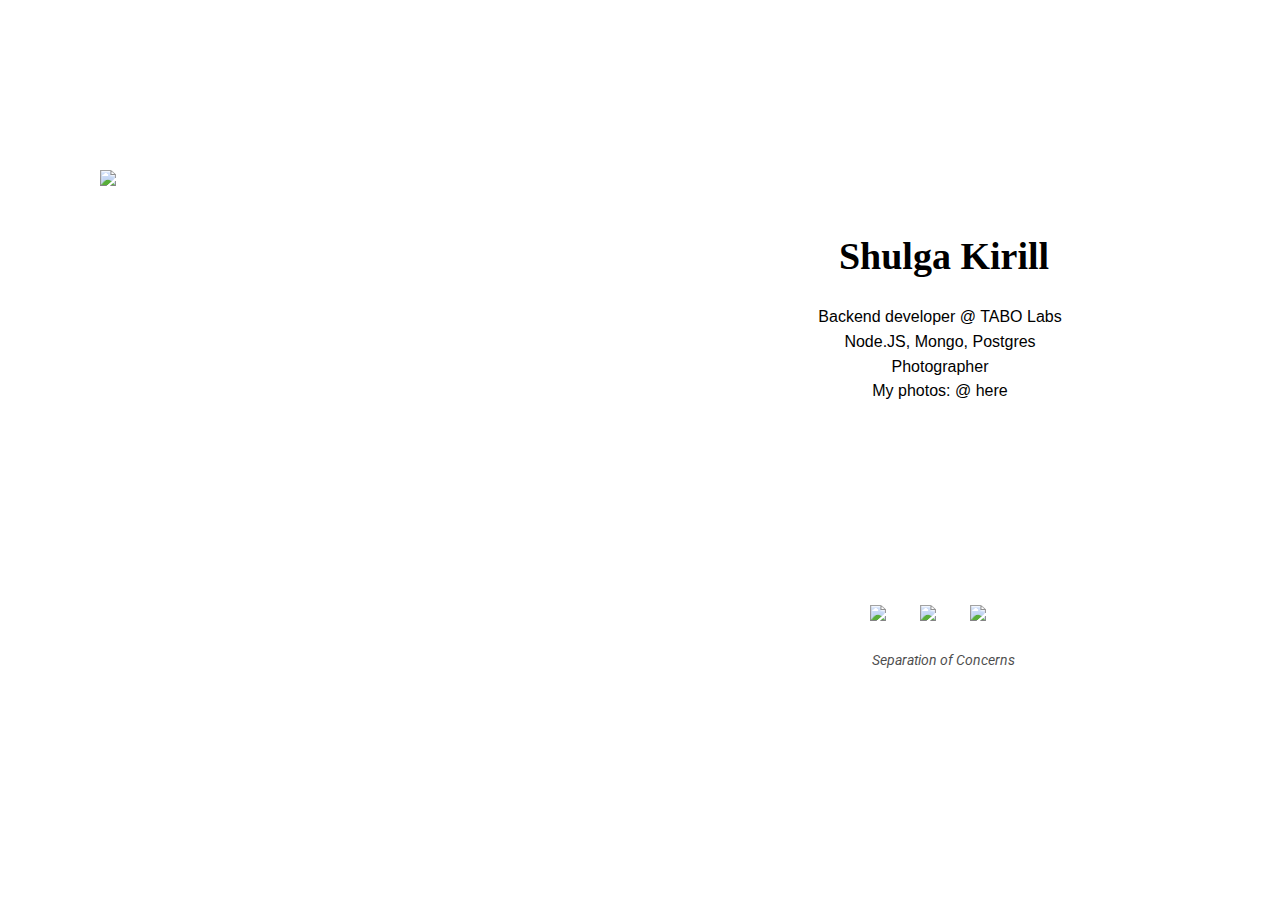
==== commit 5ea640fa: "fix" ====
--- a/index.html
+++ b/index.html
@@ -171,7 +171,4 @@
         box-shadow: 0em -3em 0 0, 2em -2em 0 -1em, 3em 0 0 -1em, 2em 2em 0 -1em, 0 3em 0 -1em, -2em 2em 0 0, -3em 0em 0 0, -2em -2em 0 0.2em;
     }
 }</style><style type="text/css">/* This is not a zero-length file! */</style><style>@charset "UTF-8";.md-dark{color:rgba(0,0,0,.54)}.md-dark.md-inactive{color:rgba(0,0,0,.26)}.md-light{color:#fff}.md-light.md-inactive{color:rgba(255,255,255,.3)}@font-face{font-family:Roboto;font-style:normal;font-weight:300;src:local("Roboto Light"),local("Roboto-Light"),url(https://fonts.gstatic.com/s/roboto/v15/0eC6fl06luXEYWpBSJvXCBJtnKITppOI_IvcXXDNrsc.woff2) format("woff2");unicode-range:U+0460-052F,U+20B4,U+2DE0-2DFF,U+A640-A69F}@font-face{font-family:Roboto;font-style:normal;font-weight:300;src:local("Roboto Light"),local("Roboto-Light"),url(https://fonts.gstatic.com/s/roboto/v15/Fl4y0QdOxyyTHEGMXX8kcRJtnKITppOI_IvcXXDNrsc.woff2) format("woff2");unicode-range:U+0400-045F,U+0490-0491,U+04B0-04B1,U+2116}@font-face{font-family:Roboto;font-style:normal;font-weight:300;src:local("Roboto Light"),local("Roboto-Light"),url(https://fonts.gstatic.com/s/roboto/v15/-L14Jk06m6pUHB-5mXQQnRJtnKITppOI_IvcXXDNrsc.woff2) format("woff2");unicode-range:U+1F00-1FFF}@font-face{font-family:Roboto;font-style:normal;font-weight:300;src:local("Roboto Light"),local("Roboto-Light"),url(https://fonts.gstatic.com/s/roboto/v15/I3S1wsgSg9YCurV6PUkTORJtnKITppOI_IvcXXDNrsc.woff2) format("woff2");unicode-range:U+0370-03FF}@font-face{font-family:Roboto;font-style:normal;font-weight:300;src:local("Roboto Light"),local("Roboto-Light"),url(https://fonts.gstatic.com/s/roboto/v15/NYDWBdD4gIq26G5XYbHsFBJtnKITppOI_IvcXXDNrsc.woff2) format("woff2");unicode-range:U+0102-0103,U+1EA0-1EF9,U+20AB}@font-face{font-family:Roboto;font-style:normal;font-weight:300;src:local("Roboto Light"),local("Roboto-Light"),url(https://fonts.gstatic.com/s/roboto/v15/Pru33qjShpZSmG3z6VYwnRJtnKITppOI_IvcXXDNrsc.woff2) format("woff2");unicode-range:U+0100-024F,U+1E00-1EFF,U+20A0-20AB,U+20AD-20CF,U+2C60-2C7F,U+A720-A7FF}@font-face{font-family:Roboto;font-style:normal;font-weight:300;src:local("Roboto Light"),local("Roboto-Light"),url(https://fonts.gstatic.com/s/roboto/v15/Hgo13k-tfSpn0qi1SFdUfVtXRa8TVwTICgirnJhmVJw.woff2) format("woff2");unicode-range:U+0000-00FF,U+0131,U+0152-0153,U+02C6,U+02DA,U+02DC,U+2000-206F,U+2074,U+20AC,U+2212,U+2215,U+E0FF,U+EFFD,U+F000}@font-face{font-family:Roboto;font-style:normal;font-weight:400;src:local("Roboto"),local("Roboto-Regular"),url(https://fonts.gstatic.com/s/roboto/v15/ek4gzZ-GeXAPcSbHtCeQI_esZW2xOQ-xsNqO47m55DA.woff2) format("woff2");unicode-range:U+0460-052F,U+20B4,U+2DE0-2DFF,U+A640-A69F}@font-face{font-family:Roboto;font-style:normal;font-weight:400;src:local("Roboto"),local("Roboto-Regular"),url(https://fonts.gstatic.com/s/roboto/v15/mErvLBYg_cXG3rLvUsKT_fesZW2xOQ-xsNqO47m55DA.woff2) format("woff2");unicode-range:U+0400-045F,U+0490-0491,U+04B0-04B1,U+2116}@font-face{font-family:Roboto;font-style:normal;font-weight:400;src:local("Roboto"),local("Roboto-Regular"),url(https://fonts.gstatic.com/s/roboto/v15/-2n2p-_Y08sg57CNWQfKNvesZW2xOQ-xsNqO47m55DA.woff2) format("woff2");unicode-range:U+1F00-1FFF}@font-face{font-family:Roboto;font-style:normal;font-weight:400;src:local("Roboto"),local("Roboto-Regular"),url(https://fonts.gstatic.com/s/roboto/v15/u0TOpm082MNkS5K0Q4rhqvesZW2xOQ-xsNqO47m55DA.woff2) format("woff2");unicode-range:U+0370-03FF}@font-face{font-family:Roboto;font-style:normal;font-weight:400;src:local("Roboto"),local("Roboto-Regular"),url(https://fonts.gstatic.com/s/roboto/v15/NdF9MtnOpLzo-noMoG0miPesZW2xOQ-xsNqO47m55DA.woff2) format("woff2");unicode-range:U+0102-0103,U+1EA0-1EF9,U+20AB}@font-face{font-family:Roboto;font-style:normal;font-weight:400;src:local("Roboto"),local("Roboto-Regular"),url(https://fonts.gstatic.com/s/roboto/v15/Fcx7Wwv8OzT71A3E1XOAjvesZW2xOQ-xsNqO47m55DA.woff2) format("woff2");unicode-range:U+0100-024F,U+1E00-1EFF,U+20A0-20AB,U+20AD-20CF,U+2C60-2C7F,U+A720-A7FF}@font-face{font-family:Roboto;font-style:normal;font-weight:400;src:local("Roboto"),local("Roboto-Regular"),url(https://fonts.gstatic.com/s/roboto/v15/CWB0XYA8bzo0kSThX0UTuA.woff2) format("woff2");unicode-range:U+0000-00FF,U+0131,U+0152-0153,U+02C6,U+02DA,U+02DC,U+2000-206F,U+2074,U+20AC,U+2212,U+2215,U+E0FF,U+EFFD,U+F000}@font-face{font-family:Roboto;font-style:normal;font-weight:700;src:local("Roboto Bold"),local("Roboto-Bold"),url(https://fonts.gstatic.com/s/roboto/v15/77FXFjRbGzN4aCrSFhlh3hJtnKITppOI_IvcXXDNrsc.woff2) format("woff2");unicode-range:U+0460-052F,U+20B4,U+2DE0-2DFF,U+A640-A69F}@font-face{font-family:Roboto;font-style:normal;font-weight:700;src:local("Roboto Bold"),local("Roboto-Bold"),url(https://fonts.gstatic.com/s/roboto/v15/isZ-wbCXNKAbnjo6_TwHThJtnKITppOI_IvcXXDNrsc.woff2) format("woff2");unicode-range:U+0400-045F,U+0490-0491,U+04B0-04B1,U+2116}@font-face{font-family:Roboto;font-style:normal;font-weight:700;src:local("Roboto Bold"),local("Roboto-Bold"),url(https://fonts.gstatic.com/s/roboto/v15/UX6i4JxQDm3fVTc1CPuwqhJtnKITppOI_IvcXXDNrsc.woff2) format("woff2");unicode-range:U+1F00-1FFF}@font-face{font-family:Roboto;font-style:normal;font-weight:700;src:local("Roboto Bold"),local("Roboto-Bold"),url(https://fonts.gstatic.com/s/roboto/v15/jSN2CGVDbcVyCnfJfjSdfBJtnKITppOI_IvcXXDNrsc.woff2) format("woff2");unicode-range:U+0370-03FF}@font-face{font-family:Roboto;font-style:normal;font-weight:700;src:local("Roboto Bold"),local("Roboto-Bold"),url(https://fonts.gstatic.com/s/roboto/v15/PwZc-YbIL414wB9rB1IAPRJtnKITppOI_IvcXXDNrsc.woff2) format("woff2");unicode-range:U+0102-0103,U+1EA0-1EF9,U+20AB}@font-face{font-family:Roboto;font-style:normal;font-weight:700;src:local("Roboto Bold"),local("Roboto-Bold"),url(https://fonts.gstatic.com/s/roboto/v15/97uahxiqZRoncBaCEI3aWxJtnKITppOI_IvcXXDNrsc.woff2) format("woff2");unicode-range:U+0100-024F,U+1E00-1EFF,U+20A0-20AB,U+20AD-20CF,U+2C60-2C7F,U+A720-A7FF}@font-face{font-family:Roboto;font-style:normal;font-weight:700;src:local("Roboto Bold"),local("Roboto-Bold"),url(https://fonts.gstatic.com/s/roboto/v15/d-6IYplOFocCacKzxwXSOFtXRa8TVwTICgirnJhmVJw.woff2) format("woff2");unicode-range:U+0000-00FF,U+0131,U+0152-0153,U+02C6,U+02DA,U+02DC,U+2000-206F,U+2074,U+20AC,U+2212,U+2215,U+E0FF,U+EFFD,U+F000}@font-face{font-family:'Material Icons';font-style:normal;font-weight:400;src:local("Material Icons"),local("MaterialIcons-Regular"),url(https://fonts.gstatic.com/s/materialicons/v18/2fcrYFNaTjcS6g4U3t-Y5ZjZjT5FdEJ140U2DJYC3mY.woff2) format("woff2")}@font-face{font-family:'Lety Open Sans';font-style:normal;font-weight:400;src:local("Open Sans Regular"),local("OpenSans-Regular"),url(https://fonts.gstatic.com/s/opensans/v15/mem8YaGs126MiZpBA-UFUZ0bf8pkAp6a.woff2) format("woff2");unicode-range:U+0400-045F,U+0490-0491,U+04B0-04B1,U+2116}@font-face{font-family:'Lety Open Sans';font-style:normal;font-weight:400;src:local("Open Sans Regular"),local("OpenSans-Regular"),url(https://fonts.gstatic.com/s/opensans/v15/mem8YaGs126MiZpBA-UFVZ0bf8pkAg.woff2) format("woff2");unicode-range:U+0000-00FF,U+0131,U+0152-0153,U+02BB-02BC,U+02C6,U+02DA,U+02DC,U+2000-206F,U+2074,U+20AC,U+2122,U+2191,U+2193,U+2212,U+2215,U+FEFF,U+FFFD}@font-face{font-family:'Lety Open Sans';font-style:normal;font-weight:700;src:local("Open Sans Bold"),local("OpenSans-Bold"),url(https://fonts.gstatic.com/s/opensans/v15/mem5YaGs126MiZpBA-UN7rgOVuhpKKSTj5PW.woff2) format("woff2");unicode-range:U+0400-045F,U+0490-0491,U+04B0-04B1,U+2116}@font-face{font-family:'Lety Open Sans';font-style:normal;font-weight:700;src:local("Open Sans Bold"),local("OpenSans-Bold"),url(https://fonts.gstatic.com/s/opensans/v15/mem5YaGs126MiZpBA-UN7rgOUuhpKKSTjw.woff2) format("woff2");unicode-range:U+0000-00FF,U+0131,U+0152-0153,U+02BB-02BC,U+02C6,U+02DA,U+02DC,U+2000-206F,U+2074,U+20AC,U+2122,U+2191,U+2193,U+2212,U+2215,U+FEFF,U+FFFD}@font-face{font-family:'Lety Montserrat';font-style:normal;font-weight:800;src:local("Montserrat ExtraBold"),local("Montserrat-ExtraBold"),url(https://fonts.gstatic.com/s/montserrat/v12/JTURjIg1_i6t8kCHKm45_c5H3gTD_vx3rCubqg.woff2) format("woff2");unicode-range:U+0460-052F,U+1C80-1C88,U+20B4,U+2DE0-2DFF,U+A640-A69F,U+FE2E-FE2F}@font-face{font-family:'Lety Montserrat';font-style:normal;font-weight:800;src:local("Montserrat ExtraBold"),local("Montserrat-ExtraBold"),url(https://fonts.gstatic.com/s/montserrat/v12/JTURjIg1_i6t8kCHKm45_c5H3g3D_vx3rCubqg.woff2) format("woff2");unicode-range:U+0400-045F,U+0490-0491,U+04B0-04B1,U+2116}@font-face{font-family:'Lety Montserrat';font-style:normal;font-weight:800;src:local("Montserrat ExtraBold"),local("Montserrat-ExtraBold"),url(https://fonts.gstatic.com/s/montserrat/v12/JTURjIg1_i6t8kCHKm45_c5H3gfD_vx3rCubqg.woff2) format("woff2");unicode-range:U+0100-024F,U+0259,U+1E00-1EFF,U+2020,U+20A0-20AB,U+20AD-20CF,U+2113,U+2C60-2C7F,U+A720-A7FF}@font-face{font-family:'Lety Montserrat';font-style:normal;font-weight:800;src:local("Montserrat ExtraBold"),local("Montserrat-ExtraBold"),url(https://fonts.gstatic.com/s/montserrat/v12/JTURjIg1_i6t8kCHKm45_c5H3gnD_vx3rCs.woff2) format("woff2");unicode-range:U+0000-00FF,U+0131,U+0152-0153,U+02BB-02BC,U+02C6,U+02DA,U+02DC,U+2000-206F,U+2074,U+20AC,U+2122,U+2191,U+2193,U+2212,U+2215,U+FEFF,U+FFFD}.material-icons{font-family:'Material Icons';font-weight:400;font-style:normal;font-size:24px;line-height:1;letter-spacing:normal;text-transform:none;display:inline-block;white-space:nowrap;word-wrap:normal;direction:ltr;-webkit-font-feature-settings:'liga';-webkit-font-smoothing:antialiased}#letyshops-notification{box-shadow:1px 1px 4px 1px rgba(0,0,0,.3)!important;-webkit-box-shadow:1px 1px 4px 1px rgba(0,0,0,.3)!important;-moz-box-shadow:1px 1px 4px 1px rgba(0,0,0,.3)!important;height:280px!important;width:320px!important;background-color:#fff;position:relative;border:0!important;padding:0!important;margin:0!important;visibility:visible!important}#letyshops-notification .letyshops-notification-header{height:45px!important;width:inherit!important;background-color:#f3f3f3;text-align:left!important;text-align:-webkit-left!important}#letyshops-notification .letyshops-notification-header .letyshops-notification-logo{display:inline-block!important;max-height:inherit!important;height:inherit!important;width:40px!important;text-align:-webkit-left!important;text-align:left!important;margin:0 0 0 5px!important;background-repeat:no-repeat!important;background-position:center center!important;background-image:url([data-uri])!important;background-size:contain!important}#letyshops-notification .letyshops-notification-header .letyshops-notification-logo-svg{display:inline-block!important;text-align:left!important;margin:10px 0 0 10px!important}#letyshops-notification .letyshops-notification-header .letyshops-notification-name{display:inline-block!important;margin:0!important;padding:0 0 0 3px!important;vertical-align:top!important}#letyshops-notification .letyshops-notification-header .letyshops-notification-name span{font-family:Roboto,sans-serif!important;font-weight:400!important;font-size:14px!important;line-height:45px!important;color:#b1b4b6!important;letter-spacing:-.01em!important;text-transform:none;-webkit-touch-callout:none!important;-webkit-user-select:none!important;-khtml-user-select:none!important;-moz-user-select:none!important;-ms-user-select:none!important;user-select:none!important;text-transform:capitalize;margin:0!important;padding:0!important;border:0!important;vertical-align:middle!important;cursor:default!important}#letyshops-notification .letyshops-notification-header .letyshops-notification-close{-webkit-transition:all .5s ease;-moz-transition:all .5s ease;-o-transition:all .5s ease;transition:all .5s ease;position:absolute!important;height:22px!important;width:22px!important;top:10px!important;right:8px!important;cursor:pointer!important}#letyshops-notification .letyshops-notification-header .letyshops-notification-close i{font-family:'Material Icons'!important;font-weight:400!important;font-style:normal!important;font-size:22px!important;display:inline-block!important;line-height:1!important;text-transform:none!important;letter-spacing:normal!important;word-wrap:normal!important;white-space:nowrap!important;direction:ltr;-webkit-font-smoothing:antialiased;text-rendering:optimizeLegibility;-moz-osx-font-smoothing:grayscale;font-feature-settings:'liga';color:#b0bec5!important}#letyshops-notification .letyshops-notification-header .letyshops-notification-close:hover i{color:#515b60!important}#letyshops-notification .letyshops-notification-content{background-color:#fff;height:140px!important;width:inherit!important}#letyshops-notification .letyshops-notification-content .letyshops-notification-merchant-logo{display:inline-block!important;-webkit-touch-callout:none!important;-webkit-user-select:none!important;-khtml-user-select:none!important;-moz-user-select:none!important;-ms-user-select:none!important;user-select:none!important;height:auto!important;max-height:100px!important;width:160px!important;padding:0!important;margin:0!important;vertical-align:middle!important;text-align:center!important;text-align:-webkit-center!important;overflow:hidden!important}#letyshops-notification .letyshops-notification-content .letyshops-notification-merchant-logo img{max-height:100px!important;max-width:150px!important;margin:0 auto 0 auto!important}#letyshops-notification .letyshops-notification-content .letyshops-notification-merchant-cashback{display:inline-block!important;height:inherit!important;width:90px!important;position:relative!important;padding:0!important;margin:0!important;vertical-align:middle!important;text-align:center!important;text-align:-webkit-center!important}#letyshops-notification .letyshops-notification-content .letyshops-notification-merchant-cashback .letyshops-notification-merchant-cashback-phrase{width:inherit!important;position:absolute!important;top:50%!important;margin-top:-25px!important;margin-left:auto!important;margin-right:auto!important;padding:0!important;cursor:default!important;font-family:Roboto,sans-serif!important;font-weight:400!important;font-size:14px!important;line-height:14px!important;color:#515b60!important;letter-spacing:normal!important;text-transform:none;-webkit-touch-callout:none!important;-webkit-user-select:none!important;-khtml-user-select:none!important;-moz-user-select:none!important;-ms-user-select:none!important;user-select:none!important}#letyshops-notification .letyshops-notification-content .letyshops-notification-merchant-cashback .letyshops-notification-merchant-rebate{font-family:Roboto,sans-serif!important;font-weight:400!important;font-size:18px!important;line-height:18px!important;color:#263238!important;letter-spacing:0!important;text-transform:none;-webkit-touch-callout:none!important;-webkit-user-select:none!important;-khtml-user-select:none!important;-moz-user-select:none!important;-ms-user-select:none!important;user-select:none!important;width:inherit!important;position:absolute!important;top:50%!important;margin:auto!important}#letyshops-notification .letyshops-notification-content .letyshops-notification-merchant-cashback .letyshops-notification-merchant-rebate span{font-family:Roboto,sans-serif!important;font-weight:700!important;font-size:22px!important;line-height:22px!important;color:#263238!important;letter-spacing:.02em!important;text-transform:none;-webkit-touch-callout:none!important;-webkit-user-select:none!important;-khtml-user-select:none!important;-moz-user-select:none!important;-ms-user-select:none!important;user-select:none!important;text-transform:uppercase;cursor:default!important}#letyshops-notification .letyshops-notification-content .letyshops-notification-merchant-cashback .letyshops-notification-merchant-default{font-family:Roboto,sans-serif!important;font-weight:400!important;font-size:11px!important;line-height:11px!important;color:#b0bec5!important;letter-spacing:normal!important;text-transform:none;-webkit-touch-callout:none!important;-webkit-user-select:none!important;-khtml-user-select:none!important;-moz-user-select:none!important;-ms-user-select:none!important;user-select:none!important;-webkit-transition:all .5s ease;-moz-transition:all .5s ease;-o-transition:all .5s ease;transition:all .5s ease;height:23px!important;text-transform:lowercase!important;padding:2px 0 0 0!important;text-decoration:line-through!important;-moz-text-decoration-line:line-through!important}#letyshops-notification .letyshops-notification-content .letyshops-notification-heart{display:inline-block!important;height:auto!important;width:70px!important;padding:0!important;margin:0!important;vertical-align:middle!important;text-align:center!important;text-align:-webkit-center!important}#letyshops-notification .letyshops-notification-content .letyshops-notification-heart i{font-family:'Material Icons'!important;font-weight:400!important;font-style:normal!important;font-size:24px!important;display:inline-block!important;line-height:1!important;text-transform:none!important;letter-spacing:normal!important;word-wrap:normal!important;white-space:nowrap!important;direction:ltr;-webkit-font-smoothing:antialiased;text-rendering:optimizeLegibility;-moz-osx-font-smoothing:grayscale;font-feature-settings:'liga';-webkit-touch-callout:none!important;-webkit-user-select:none!important;-khtml-user-select:none!important;-moz-user-select:none!important;-ms-user-select:none!important;user-select:none!important;-webkit-transition:all 0s ease;-moz-transition:all 0s ease;-o-transition:all 0s ease;transition:all 0s ease;vertical-align:middle!important;text-align:center;text-align:-webkit-center!important;cursor:pointer!important}#letyshops-notification .letyshops-notification-content .letyshops-notification-heart i:hover{font-family:'Material Icons'!important;font-weight:400!important;font-style:normal!important;font-size:26px!important;display:inline-block!important;line-height:1!important;text-transform:none!important;letter-spacing:normal!important;word-wrap:normal!important;white-space:nowrap!important;direction:ltr;-webkit-font-smoothing:antialiased;text-rendering:optimizeLegibility;-moz-osx-font-smoothing:grayscale;font-feature-settings:'liga'}#letyshops-notification .letyshops-notification-content .letyshops-notification-heart .red-heart{color:#ef5350!important}#letyshops-notification .letyshops-notification-content .letyshops-notification-heart .grey-heart{color:#b0bec5!important}#letyshops-notification .letyshops-notification-hint{background-color:#fff;height:70px!important;width:inherit!important}#letyshops-notification .letyshops-notification-hint .letyshops-notification-hint-img{display:inline-block!important;width:50px!important;vertical-align:top!important;padding:10px 0 0 0!important;text-align:center!important;text-align:-webkit-center!important}#letyshops-notification .letyshops-notification-hint .letyshops-notification-hint-img i{font-family:'Material Icons'!important;font-weight:200!important;font-style:normal!important;font-size:26px!important;display:inline-block!important;line-height:1!important;text-transform:none!important;letter-spacing:normal!important;word-wrap:normal!important;white-space:nowrap!important;direction:ltr;-webkit-font-smoothing:antialiased;text-rendering:optimizeLegibility;-moz-osx-font-smoothing:grayscale;font-feature-settings:'liga';color:#ffa000!important;-webkit-touch-callout:none!important;-webkit-user-select:none!important;-khtml-user-select:none!important;-moz-user-select:none!important;-ms-user-select:none!important;user-select:none!important;text-shadow:1px 1px 4px rgba(0,0,0,.3);vertical-align:top!important;text-align:center!important;text-align:-webkit-center!important;cursor:default!important;height:inherit!important}#letyshops-notification .letyshops-notification-hint .letyshops-notification-hint-text{display:inline-block!important;-webkit-touch-callout:text!important;-webkit-user-select:text!important;-khtml-user-select:text!important;-moz-user-select:text!important;-ms-user-select:text!important;user-select:text!important;width:270px!important;height:inherit!important;text-align:left!important;text-align:-webkit-left!important;overflow:hidden!important}#letyshops-notification .letyshops-notification-hint .letyshops-notification-hint-text span{display:inline-block!important;font-family:Roboto,sans-serif!important;font-weight:400!important;font-size:18px!important;line-height:22px!important;color:#515b60!important;letter-spacing:normal!important;text-transform:none;text-shadow:1px 1px 1px rgba(0,0,0,.1);cursor:text!important;display:inline-block;margin:0!important;padding:0 16px 0 0!important}#letyshops-notification .letyshops-notification-button-wrapper{background-color:#fff;height:95px!important;width:inherit!important;border-top:2px solid #f3f3f3;box-sizing:border-box!important;-moz-box-sizing:border-box!important;-webkit-box-sizing:border-box!important}#letyshops-notification .letyshops-notification-button-wrapper .letyshops-notification-warning{white-space:nowrap;color:red;margin:5px auto -44px auto;text-align:center;font-family:Roboto,sans-serif!important;font-size:12px;cursor:default;line-height:normal}#letyshops-notification .letyshops-notification-button-wrapper .letyshops-notification-warning .letyshops-notification-warning-message{color:red;text-decoration:underline;font-size:inherit!important}#letyshops-notification .letyshops-notification-button-wrapper .letyshops-notification-warning span{text-transform:none!important}#letyshops-notification .letyshops-notification-button-wrapper .letyshops-notification-info{position:relative;white-space:nowrap;margin-top:51px;text-align:center;font-family:Roboto,sans-serif!important;font-size:9px;color:#5d5d5d;cursor:default;line-height:normal}#letyshops-notification .letyshops-notification-button-wrapper .letyshops-notification-info span{text-transform:none!important}#letyshops-notification .letyshops-notification-button-wrapper .letyshops-notification-activate{box-shadow:1px 1px 3px 0 rgba(0,0,0,.4)!important;-webkit-box-shadow:1px 1px 3px 0 rgba(0,0,0,.4)!important;-moz-box-shadow:1px 1px 3px 0 rgba(0,0,0,.4)!important;width:255px!important;height:50px!important;position:relative!important;top:50%!important;margin-left:auto!important;margin-right:auto!important;margin-top:-25px!important;text-align:center!important;text-align:-webkit-center!important;border:none!important;border-radius:3px!important;overflow:hidden!important;cursor:pointer!important}#letyshops-notification .letyshops-notification-button-wrapper .letyshops-notification-activate .letyshops-notification-shell-button{display:inline-block!important;-webkit-transition:all .5s ease;-moz-transition:all .5s ease;-o-transition:all .5s ease;transition:all .5s ease;display:inline-block!important;width:255px!important;height:inherit!important;margin:0!important;padding:0!important;vertical-align:top!important}#letyshops-notification .letyshops-notification-button-wrapper .letyshops-notification-activate .letyshops-notification-shell-button a{width:inherit!important;height:inherit!important;margin:0!important;padding:0!important;text-decoration:none!important}#letyshops-notification .letyshops-notification-button-wrapper .letyshops-notification-activate .letyshops-notification-shell-button a button{border-radius:3px 3px 3px 3px!important;-moz-border-radius:3px 3px 3px 3px!important;-webkit-border-radius:3px 3px 3px 3px!important;font-family:Roboto,sans-serif!important;font-weight:500!important;font-size:15px!important;line-height:15px!important;color:#fff!important;letter-spacing:normal!important;text-transform:none;width:inherit!important;height:inherit!important;background-color:#00b0ff!important;background:#00b0ff!important;border:0!important;cursor:pointer!important;text-align:center!important;box-shadow:none!important;text-shadow:none!important}#letyshops-notification .letyshops-notification-button-wrapper .letyshops-notification-activate .letyshops-notification-shell-button:hover a button{background-color:#08f!important;background:#08f!important}#letyshops-notification .letyshops-notification-button-wrapper .letyshops-notification-without-activate-title{font-family:Roboto,sans-serif;font-size:12px;font-style:normal;font-stretch:normal;line-height:25px;letter-spacing:normal;text-align:center;font-weight:600;background-color:#f44336;color:#fff;margin:10px 0}#letyshops-notification .letyshops-notification-button-wrapper .letyshops-notification-without-activate-description{font-family:Roboto,sans-serif;font-size:14px;font-weight:500;font-style:normal;font-stretch:normal;line-height:1.21;letter-spacing:normal;text-align:center;color:#a0a0a0;width:85%;margin:0 auto}#letyshops-notification .letyshops-notification-button-wrapper .letyshops-notification-without-activate-description a{color:#00b0ff;cursor:pointer}#letyshops-notification .letyshops-notification-success-wrapper{background-color:#81c784;height:95px!important;width:inherit!important}#letyshops-notification .letyshops-notification-success-wrapper .letyshops-notification-activated-img{display:inline-block!important;height:auto!important;max-height:95px!important;width:110px!important;padding:0!important;margin:0!important;vertical-align:middle!important;text-align:center!important;text-align:-webkit-center!important}#letyshops-notification .letyshops-notification-success-wrapper .letyshops-notification-activated-img i{font-family:'Material Icons'!important;font-weight:700!important;font-style:normal!important;font-size:60px!important;display:inline-block!important;line-height:1!important;text-transform:none!important;letter-spacing:normal!important;word-wrap:normal!important;white-space:nowrap!important;direction:ltr;-webkit-font-smoothing:antialiased;text-rendering:optimizeLegibility;-moz-osx-font-smoothing:grayscale;font-feature-settings:'liga';color:#fff!important;-webkit-touch-callout:none!important;-webkit-user-select:none!important;-khtml-user-select:none!important;-moz-user-select:none!important;-ms-user-select:none!important;user-select:none!important;vertical-align:middle!important;text-align:center!important;text-align:-webkit-center!important;text-shadow:2px 2px 4px rgba(0,0,0,.3);cursor:default!important}#letyshops-notification .letyshops-notification-success-wrapper .letyshops-notification-activated-text{display:inline-block!important;height:inherit!important;max-height:95px!important;width:210px!important;position:relative;padding:0!important;margin:0!important;vertical-align:middle!important;text-align:start!important;text-align:-webkit-start!important}#letyshops-notification .letyshops-notification-success-wrapper .letyshops-notification-activated-text span{font-family:Roboto,sans-serif!important;font-weight:400!important;font-size:17px!important;line-height:17px!important;color:#fff!important;letter-spacing:normal!important;text-transform:none;-webkit-touch-callout:none!important;-webkit-user-select:none!important;-khtml-user-select:none!important;-moz-user-select:none!important;-ms-user-select:none!important;user-select:none!important;position:absolute;top:50%;margin-top:-9px;text-shadow:1px 1px 4px rgba(0,0,0,.3);cursor:default!important}.letyshops-notification-extended{height:370px!important}#letyshops-notify{box-shadow:1px 1px 7px 2px rgba(0,0,0,.3)!important;-webkit-box-shadow:1px 1px 7px 2px rgba(0,0,0,.3)!important;-moz-box-shadow:1px 1px 7px 2px rgba(0,0,0,.3)!important;-webkit-touch-callout:none!important;-webkit-user-select:none!important;-khtml-user-select:none!important;-moz-user-select:none!important;-ms-user-select:none!important;user-select:none!important;height:255px!important;width:320px!important;background-color:#fff;position:relative;border:0!important;padding:0!important;margin:0!important}#letyshops-notify .letyshops-notify-logo{width:50px!important;height:50px!important;float:left;margin:0!important;background:#81c784;background-repeat:no-repeat!important;background-position:center center!important;background-image:url([data-uri])!important;background-size:35px!important}#letyshops-notify .letyshops-notify-content{width:250px!important;height:inherit!important;float:right}#letyshops-notify .letyshops-notify-content .letyshops-notify-content-name{font-family:Roboto,sans-serif!important;font-weight:500!important;font-size:14.5px!important;line-height:14.5px!important;color:#263238!important;letter-spacing:normal!important;text-transform:none;width:inherit!important;height:24px!important;display:block!important;padding:10px 8px 0 8px!important;margin:0!important;box-sizing:border-box!important}#letyshops-notify .letyshops-notify-content .letyshops-notify-content-msg{font-family:Roboto,sans-serif!important;font-weight:400!important;font-size:13px!important;line-height:14px!important;color:#263238!important;letter-spacing:normal!important;text-transform:none;width:inherit!important;height:inherit!important;display:block!important;margin:0!important;padding:6px 8px 0 8px!important;box-sizing:border-box!important;overflow:hidden;text-overflow:ellipsis}#letyshops-notify .letyshops-notify-close{position:absolute!important;height:12px!important;width:12px!important;top:2px!important;right:5px!important;cursor:pointer!important}#letyshops-notify .letyshops-notify-close i{font-family:'Material Icons'!important;font-weight:500!important;font-style:normal!important;font-size:14px!important;display:inline-block!important;line-height:1!important;text-transform:none!important;letter-spacing:normal!important;word-wrap:normal!important;white-space:nowrap!important;direction:ltr;-webkit-font-smoothing:antialiased;text-rendering:optimizeLegibility;-moz-osx-font-smoothing:grayscale;font-feature-settings:'liga';color:#b0bec5!important}.letyshops-check-svg{padding:4px 10px 0 0}.letyshops-check-circle{font-family:"Material Icons";font-style:normal!important;font-size:35px!important;-webkit-font-smoothing:antialiased;color:#fff!important;user-select:none!important;transition:all .3s ease;vertical-align:middle!important;text-align:-webkit-center!important;text-shadow:0 0 5px #77ca77;cursor:default!important;margin-right:10px;margin-top:-1px!important}.letyshops-item-logo-settings{display:flex}.letyshops-header-info-notification i{margin-left:25px;position:absolute;font-family:"Material Icons";font-weight:400!important;font-style:normal!important;font-size:16px!important;line-height:1;cursor:pointer!important;color:#e0e0e0!important;top:5px!important;right:5px!important}.letyshops-notification-button-wrapper-price{display:flex;align-items:center;background-color:#fff;height:80px!important;width:inherit!important;box-sizing:border-box!important;-moz-box-sizing:border-box!important;-webkit-box-sizing:border-box!important;justify-content:center!important;font-family:"Open Sans",Aria,Helvetica,sans-serif!important;font-weight:400!important;font-size:16px!important;color:#00c853!important}.letyshops-notification-activate-price{box-shadow:1px 1px 3px 0 rgba(0,0,0,.4)!important;-webkit-box-shadow:1px 1px 3px 0 rgba(0,0,0,.4)!important;-moz-box-shadow:1px 1px 3px 0 rgba(0,0,0,.4)!important;width:275px!important;height:50px!important;position:relative!important;margin-left:auto!important;margin-right:auto!important;text-align:center!important;text-align:-webkit-center!important;border:none!important;border-radius:0!important;overflow:hidden!important;cursor:pointer!important}.letyshops-notification-shell-button-price{display:inline-block!important;-webkit-transition:all .5s ease;-moz-transition:all .5s ease;-o-transition:all .5s ease;transition:all .5s ease;width:inherit!important;height:inherit!important;margin:0!important;padding:0!important;vertical-align:top!important}.letyshops-notification-shell-button-price a{width:inherit!important;height:inherit!important;margin:0!important;padding:0!important;text-decoration:none!important}.letyshops-notification-shell-button-price a button{font-family:Roboto,sans-serif!important;font-weight:500!important;font-size:15px!important;line-height:15px!important;color:#fff!important;letter-spacing:normal!important;text-transform:none;width:inherit!important;height:inherit!important;background-color:#00b0ff!important;border:0!important;cursor:pointer!important;text-align:center!important}.letyshops-popup{box-shadow:0 1px 10px 0 rgba(0,0,0,.24);position:absolute;top:65px;left:0;right:0;z-index:2;display:none;border-radius:0 0 4px 4px;background-color:#fff}.letyshops-popup .letyshops-saler-no-rating{position:absolute;top:8px;left:8px;color:#f2f5f6;font-size:19px;line-height:1;text-decoration:none}.letyshops-popup .letyshops-saler-rating-tooltip{position:absolute;left:28px;top:-11px;z-index:1;width:275.3px;background-color:rgba(33,33,33,.95);padding:14px 20px;font-size:11px;text-align:left;color:#fff;line-height:1.4;font-family:'Open Sans',Arial;border-radius:3px;opacity:0;visibility:hidden;transition:all .2s ease}.letyshops-popup .letyshops-saler-rating-tooltip:before{display:block;content:'';width:0;height:0;border-width:7px 8px;border-color:transparent;border-right-color:rgba(33,33,33,.95);position:absolute;border-style:solid;top:12px;left:-16px}.letyshops-popup .letyshops-saler-rating{position:absolute;top:18px;left:18px;color:#f2f5f6;font-size:19px;line-height:1;text-decoration:none;cursor:pointer}.letyshops-popup .letyshops-saler-rating svg{fill:#9e9e9e}.letyshops-popup .letyshops-saler-rating:hover svg{fill:#1eb1fc}.letyshops-popup .letyshops-saler-rating:hover .letyshops-saler-rating-tooltip{opacity:1;visibility:visible}.letyshops-wrap{box-shadow:0 1px 10px 0 rgba(0,0,0,.24);display:flex;align-items:center;width:100%;background-color:#fff;border-radius:4px;position:relative;height:64px}.letyshops-wrap .letyshops-item.text-r{text-align:right;padding:0 12px;height:64px;align-items:center;display:flex;margin-left:-2px;background:#fafafa}.letyshops-wrap .letyshops-item{display:block}.letyshops-wrap .letyshops-logo{width:40px;height:64px;text-align:center;border-radius:0 4px 4px 0;background-color:#f6f6f6;background-image:linear-gradient(to bottom,#fafafa,#eee);background-repeat:repeat-x;display:flex;align-items:center;justify-content:center}.letyshops-wrap .full-letyshops-item-logo{width:120px}[class*=" letyshops-i-"]{display:inline-block;vertical-align:middle;background-image:url([data-uri]);background-size:100px 91px;background-repeat:no-repeat}[class^=letyshops-i-]{display:inline-block;vertical-align:middle;background-image:url([data-uri]);background-size:100px 91px;background-repeat:no-repeat}.letyshops-i-logo{width:22px;height:39px;background-position:0 0}.letyshops-i-collapse{width:24px;height:24px;background-position:0 -41px}.letyshops-i-arrow-up{width:21px;height:24px;background-position:-52px -41px}.letyshops-i-favourites{width:24px;height:24px;background-position:-76px 0}.letyshops-i-good-saller{width:24px;height:27px;background-position:0 -67px}.letyshops-i-stranger-saller{width:24px;height:27px;background-position:-24px 0}.letyshops-i-bad-saller{width:24px;height:27px;background-position:-50px 0}.letyshops-i-good-saller-small{width:17px;height:19px;background-position:-62px -67px}.letyshops-i-stranger-saller-small{width:17px;height:19px;background-position:-44px -67px}.letyshops-i-bad-saller-small{width:17px;height:19px;background-position:-26px -67px}.active .letyshops-i-favourites{width:24px;height:24px;background-position:-26px -41px}.letyshops-i-favourites-added{width:24px;height:24px;background-position:-26px -41px}.letyshops-i-price-slow-down{width:24px;height:24px;background-position:-76px -26px}.letyshops-і-price{width:16px;height:16px;margin:0 8px 0 0}.letyshops-layer{width:7px;height:17px;font-family:OpenSans;font-size:12px;font-weight:800;text-align:center;color:#333}.letyshops-pm{top:15px;right:15px;font-size:10px;font-family:"Open Sans",Aria,Helvetica,sans-serif;font-weight:400;line-height:1.2;color:#333;height:64px}.letyshops-pm *{box-sizing:border-box}.letyshops-pm:not(.letyshops-open) .letyshops-popup{display:none}.letyshops-pm.letyshops-open .letyshops-wrap .letyshops-item--sections{display:flex;height:64px;align-items:center}.letyshops-btn-favourites{display:inline-block;margin:0 16px 0 14px;cursor:pointer}.letyshops-btn-favourites span{display:none}.letyshops-show-area{background-color:#eee;display:block;width:20px;position:absolute;margin-top:-12px;top:50%;left:-19px;text-align:center;height:24px;border-radius:4px;cursor:pointer}.letyshops-show-area i{-ms-transform:rotate(-90deg);transform:rotate(-90deg);margin-left:-2px}.letyshops-saller-info{text-align:center;padding:3px 12px;border-right:solid 1px #eee;position:relative;line-height:1.4;display:flex;cursor:pointer;align-items:center}.letyshops-saller-info .letyshops-desc{padding-top:2px;display:none}.letyshops-saller-info [class*=" letyshops-i-"]{margin-top:-4px}.letyshops-saller-info--top{display:flex;justify-content:center}.letyshops-num{font-size:12px;font-weight:800;color:#333}.letyshops-open .letyshops-show-area i{-ms-transform:rotate(90deg);transform:rotate(90deg)}.letyshops-open .letyshops-btn-favourites{display:inline-block;border-radius:4px;border:1px solid #b96bc6;font-weight:600;text-align:left;color:#333;padding:7px 10px;line-height:1.1;text-decoration:none;margin:0 12px;width:142px;cursor:pointer}.letyshops-open .letyshops-btn-favourites i{float:left}.letyshops-open .letyshops-btn-favourites span{display:block;margin-left:33px;padding-top:2px}.letyshops-open .letyshops-btn-favourites:hover{background-color:#f5ccfc}.letyshops-open .letyshops-saller-info.active:before{display:block;content:'';height:2px;width:100%;background:#1eb1fc;position:absolute;left:0;bottom:-17px;box-sizing:content-box;margin-left:0}.letyshops-open .letyshops-saller-info{display:block;padding:0 12px;position:relative;min-width:105px}.letyshops-open .letyshops-saller-info .letyshops-desc{display:block}.letyshops-open .letyshops-saller-info .letyshops-link-popup{position:absolute;top:0;left:0;right:0;bottom:-17px}.letyshops-open .letyshops-saller-info .letyshops-link-popup.active{border-bottom:3px solid #1eb1fc}.letyshops-popup.letyshops-popup-open{z-index:2147483646!important;display:block}.letyshops-order{text-align:center;color:#9e9e9e;display:table;margin-left:75px;line-height:1.2}.letyshops-order span{display:table-cell;vertical-align:middle;padding:20px 5px}.letyshops-order i{float:right}.letyshops-popup-close{position:absolute;top:8px;right:8px;color:#9e9e9e;font-size:19px;line-height:1;text-decoration:none;cursor:pointer}.letyshops-popup-close:hover{color:#f44336;text-decoration:none}.letyshops-price-dynamics{background-color:#fafafa;padding:18px 27px}.letyshops-price-dynamics .letyshops-price{font-size:18px;font-weight:800;line-height:.89;color:#333;padding-right:15px}.letyshops-schedule{padding:15px 20px}.letyshops-max-min-price{font-weight:400;display:flex;align-items:baseline;justify-content:center;padding:0 0 5px 0}.letyshops-max-min-price .letyshops-max{color:#f44336;font-size:12px;padding:0 0 0 5px}.letyshops-max-min-price .letyshops-min{color:#00c853;font-size:12px;padding:0 10px 0 5px}.letyshops-max-min-price .letyshops-interval{font-size:9px;color:#9e9e9e}.letyshops-interval-down{color:#9e9e9e;display:block;text-align:center;font-size:10px}.letyshops-item-one{font-size:12px;font-weight:600;line-height:1.2;color:#f44336;padding:5px 0 25px 0;font-family:"Open Sans",Aria,Helvetica,sans-serif}.letyshops-item-one-text{padding:0 0 5px}.letyshops-url-item-one{text-decoration:underline;color:#00b0ff}.letyshops-url-item-one:hover{text-decoration:none;color:#00b0ff}.letyshops-text-info{padding-top:10px;font-family:'Open Sans',sans-serif;font-size:12px;font-weight:600;font-style:normal;font-stretch:normal;line-height:1;letter-spacing:normal;text-align:left;color:#333}.letyshops-infopuls-saller{display:table;width:100%;padding:25px;border-bottom:1px dashed #e0e0e0}.letyshops-infopuls-item{display:table-cell;vertical-align:middle;font-size:12px;font-weight:600;line-height:1.33;position:relative}.letyshops-infopuls-item [class*=" letyshops-i-"]{position:absolute;top:25px;left:37px}.letyshops-infopuls-item [class^=letyshops-i-]{position:absolute;top:25px;left:37px}.letyshops-infopuls-item .letyshops-oval{width:80px;height:80px;background-color:#fff;border:solid 4px #f2f5f6;border-radius:50%}.letyshops-infopuls-item .letyshops-oval .letyshops-no-info-saler-logo{width:36px;height:36px;object-fit:contain;padding:25% 0 0 25%}.letyshops-list-characteristics{list-style:none;font-size:11px;font-weight:600;line-height:1.09;padding:24px 32px;margin:0}.letyshops-list-characteristics li{padding-bottom:15px;position:relative;margin-left:16px}.letyshops-list-characteristics .oval-bad-saller:after{display:inline-block;border-radius:50%;position:absolute;content:"";width:4px;height:4px;top:4px;left:-16px;background-color:#f44336}.letyshops-list-characteristics .oval-bad-saller:before{display:inline-block;border-radius:50%;position:absolute;content:"";width:12px;height:12px;opacity:.2;left:-20px;top:0;background-color:#f44336}.letyshops-list-characteristics .oval-good-saller:after{display:inline-block;border-radius:50%;position:absolute;content:"";width:4px;height:4px;top:4px;left:-16px;background-color:#00c853}.letyshops-list-characteristics .oval-good-saller:before{display:inline-block;border-radius:50%;position:absolute;content:"";width:12px;height:12px;opacity:.2;left:-20px;top:0;background-color:#00c853}.letyshops-list-characteristics .oval-stranger-saller:after{display:inline-block;border-radius:50%;position:absolute;content:"";width:4px;height:4px;top:4px;left:-16px;background-color:#fc0}.letyshops-list-characteristics .oval-stranger-saller:before{display:inline-block;border-radius:50%;position:absolute;content:"";width:12px;height:12px;opacity:.2;left:-20px;top:0;background-color:#fc0}.letyshops-list-characteristics .oval-saller:after{display:inline-block;border-radius:50%;position:absolute;content:"";width:4px;height:4px;top:4px;left:-16px}.letyshops-list-characteristics .oval-saller:before{display:inline-block;border-radius:50%;position:absolute;content:"";width:12px;height:12px;opacity:.2;left:-20px;top:0}.letyshops-progress-radial{width:80px;height:80px;border:4px solid #f2f5f6;border-radius:50%;margin-right:15px;padding-top:15px;text-align:center;font-size:16px;font-weight:600;line-height:1;color:#00c853}.letyshops-progress-radial .letyshops-overlay{padding-top:5px}.letyshops-circliful{margin:auto;position:relative}.letyshops-circle-info{width:100%;position:absolute;text-align:center;display:inline-block;color:#999}.letyshops-circle-info-half{width:100%;position:absolute;text-align:center;display:inline-block;color:#999}.letyshops-circle-text{width:100%;position:absolute;text-align:center;display:inline-block;line-height:125px!important}.letyshops-circle-text-half{width:100%;position:absolute;text-align:center;display:inline-block}.letyshops-progress{margin-right:10px}.letyshops-progress.good-saller{color:#1ade5f}.letyshops-progress.stranger-saller{color:#ffb200}.letyshops-progress.bad-saller{color:#f44336}.letyshops-item-logo{width:100px;height:15px;object-fit:contain}.letyshops-item-text{width:120px;height:20px;font-size:10px;font-style:italic;line-height:1;text-align:left;color:#333}.letyshops-item-logo-active{display:none}.letyshops-price-dynamics__top{display:flex}.letyshops-notification-search{display:inline-flex;position:relative}.letyshops-notification-search:hover{text-decoration:none}.letyshops-notification-search__icon{width:18px;min-width:18px;margin-right:4px}.letyshops-notification-search__info{flex-grow:1;font-size:14px;font-weight:600;line-height:1.29;color:#df1f00;text-decoration:none!important}.letyshops-confirm-delivery{display:inline-flex;align-items:center;width:140px;border-radius:2px;border:solid 1px #fc0;background-color:#fff;margin:10px 0 15px;padding:4px;animation:expand .5s ease-in-out}.letyshops-confirm-delivery__text{font-family:"Open Sans",serif;font-size:9px;color:#121212;cursor:default}.letyshops-confirm-delivery__logo{height:32px;margin-right:7px}.letyshops-notification-search-tooltip{-moz-user-select:none;-khtml-user-select:none;user-select:none;-webkit-tap-highlight-color:transparent}.letyshops-notification-search-tooltip .letyshops-notification-search-close{-webkit-transition:all .5s ease;-moz-transition:all .5s ease;-o-transition:all .5s ease;transition:all .5s ease;position:absolute!important;height:8px!important;width:8px!important;top:5px!important;right:10px!important;cursor:pointer!important}.letyshops-notification-search-tooltip .letyshops-notification-search-close i{font-family:'Material Icons'!important;font-weight:400!important;font-style:normal!important;font-size:12px!important;display:inline-block!important;line-height:1!important;text-transform:none!important;letter-spacing:normal!important;word-wrap:normal!important;white-space:nowrap!important;direction:ltr;-webkit-font-smoothing:antialiased;text-rendering:optimizeLegibility;-moz-osx-font-smoothing:grayscale;font-feature-settings:'liga';color:#fff!important}.letyshops-notification-search-tooltip__body{font-size:12px;position:absolute;left:135px;top:-50px;margin-top:12px;background:#4a4a4a;padding:12px 16px;line-height:1.2;border-radius:4px;transform:translateX(-50%);transition:all .2s ease;opacity:0;visibility:hidden;z-index:2147483647!important;color:#fff;width:275px;box-shadow:0 8px 8px 0 rgba(0,0,0,.12);text-align:left}.letyshops-notification-search-tooltip__body:before{display:block;content:'';width:0;height:0;border-width:5px;border-style:solid;border-color:transparent;border-top-color:#4a4a4a;position:absolute;transform:translateX(-50%);left:55px;bottom:-10px}.letyshops-notification-search-tooltip__body .letyshops-notification-search-tooltip__close{position:absolute;right:8px;top:5px;transirion:all .2s ease-out}.letyshops-notification-search-tooltip__body .letyshops-notification-search-tooltip__close:hover{transform:rotate(90deg)}.letyshops-notification-search-tooltip--active .letyshops-notification-search-tooltip__body,.letyshops-notification-search-tooltip:hover .letyshops-notification-search-tooltip__body{opacity:1;visibility:visible;margin-top:5px}@media only screen and (-Webkit-min-device-pixel-ratio:1.5){[class*=" letyshops-i-"]{background-image:url([data-uri])}[class^=letyshops-i-]{background-image:url([data-uri])}}@media only screen and (-moz-min-device-pixel-ratio:1.5){[class*=" letyshops-i-"]{background-image:url([data-uri])}[class^=letyshops-i-]{background-image:url([data-uri])}}@media only screen and (-o-min-device-pixel-ratio:3 / 2){[class*=" letyshops-i-"]{background-image:url([data-uri])}[class^=letyshops-i-]{background-image:url([data-uri])}}@media only screen and (min-device-pixel-ratio:1.5){[class*=" letyshops-i-"]{background-image:url([data-uri])}[class^=letyshops-i-]{background-image:url([data-uri]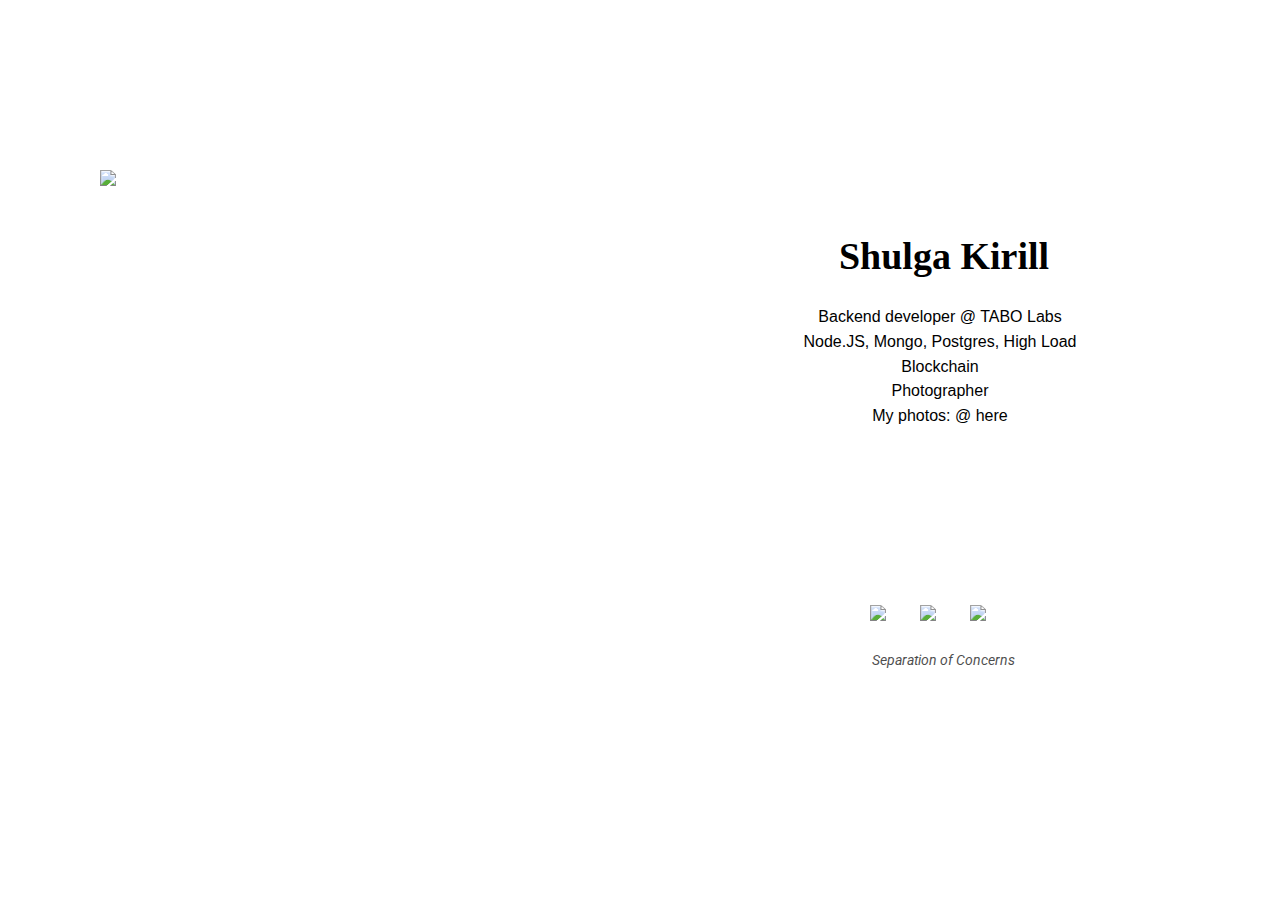
==== commit 0b2e58e8: "Update index.html" ====
--- a/index.html
+++ b/index.html
@@ -1,13 +1,8 @@
 <!DOCTYPE html>
-<html class="mdl-js"><head><meta charset="utf-8"><meta http-equiv="Content-Type" content="text/html; charset=UTF-8"><meta name="viewport" content="width=device-width, initial-scale=1.0"> <!--metatextblock--><title>Photographer</title><meta name="description" content="A page website for a freelance photographer with a photo, text, contact information and social media buttons."><meta property="og:url" content="http://project1748860.tilda.ws"><meta property="og:title" content="Photographer"><meta property="og:description" content="A page website for a freelance photographer with a photo, text, contact information and social media buttons."><meta property="og:type" content="website"> <link rel="canonical" href="http://project1748860.tilda.ws/"><!--/metatextblock--><meta property="fb:app_id" content="257953674358265"><meta name="format-detection" content="telephone=no"><meta http-equiv="x-dns-prefetch-control" content="on"><link rel="dns-prefetch" href="https://tilda.ws/"><link rel="dns-prefetch" href="https://static.tildacdn.com/"><meta name="robots" content="nofollow"><link rel="shortcut icon" href="https://static.tildacdn.com/img/tildafavicon.ico" type="image/x-icon"><!-- Assets --><link rel="stylesheet" href="Photographer_files/tilda-grid-3.css" type="text/css" media="all"><link rel="stylesheet" href="Photographer_files/tilda-blocks-2.css" type="text/css" media="all"><link rel="stylesheet" href="Photographer_files/tilda-animation-1.css" type="text/css" media="all"><link rel="stylesheet" href="Photographer_files/tilda-slds-1.css" type="text/css" media="all"><link rel="stylesheet" href="Photographer_files/tilda-zoom-2.css" type="text/css" media="all"><script type="text/javascript" async="" id="tildastatscript" src="Photographer_files/tildasimplestat-0.js"></script><script src="Photographer_files/jquery-1.js"></script><script src="Photographer_files/tilda-scripts-2.js"></script><script src="Photographer_files/tilda-blocks-2.js"></script><script src="Photographer_files/lazyload-1.js" charset="utf-8"></script><script src="Photographer_files/tilda-animation-1.js" charset="utf-8"></script><script src="Photographer_files/tilda-slds-1.js" charset="utf-8"></script><script src="Photographer_files/hammer.js" charset="utf-8"></script><script src="Photographer_files/tilda-zoom-2.js" charset="utf-8"></script><script type="text/javascript">window.dataLayer = window.dataLayer || [];</script><script type="text/javascript">if((/bot|google|yandex|baidu|bing|msn|duckduckbot|teoma|slurp|crawler|spider|robot|crawling|facebook/i.test(navigator.userAgent))===false && typeof(sessionStorage)!='undefined' && sessionStorage.getItem('visited')!=='y'){	var style=document.createElement('style');	style.type='text/css';	style.innerHTML='@media screen and (min-width: 980px) {.t-records {opacity: 0;}.t-records_animated {-webkit-transition: opacity ease-in-out .2s;-moz-transition: opacity ease-in-out .2s;-o-transition: opacity ease-in-out .2s;transition: opacity ease-in-out .2s;}.t-records.t-records_visible {opacity: 1;}}';	document.getElementsByTagName('head')[0].appendChild(style);	$(document).ready(function() { $('.t-records').addClass('t-records_animated'); setTimeout(function(){ $('.t-records').addClass('t-records_visible'); sessionStorage.setItem('visited','y'); },400);	});
+<html class="mdl-js"><head><meta charset="utf-8"><meta http-equiv="Content-Type" content="text/html; charset=UTF-8"><meta name="viewport" content="width=device-width, initial-scale=1.0"> <!--metatextblock--><title>Kirill</title><meta name="description" content="A page website for a freelance photographer with a photo, text, contact information and social media buttons."><meta property="og:url" content="http://project1748860.tilda.ws"><meta property="og:title" content="Photographer"><meta property="og:description" content="A page website for a freelance photographer with a photo, text, contact information and social media buttons."><meta property="og:type" content="website"> <link rel="canonical" href="http://project1748860.tilda.ws/"><!--/metatextblock--><meta property="fb:app_id" content="257953674358265"><meta name="format-detection" content="telephone=no"><meta http-equiv="x-dns-prefetch-control" content="on"><link rel="dns-prefetch" href="https://tilda.ws/"><link rel="dns-prefetch" href="https://static.tildacdn.com/"><meta name="robots" content="nofollow"><link rel="shortcut icon" href="https://static.tildacdn.com/img/tildafavicon.ico" type="image/x-icon"><!-- Assets --><link rel="stylesheet" href="Photographer_files/tilda-grid-3.css" type="text/css" media="all"><link rel="stylesheet" href="Photographer_files/tilda-blocks-2.css" type="text/css" media="all"><link rel="stylesheet" href="Photographer_files/tilda-animation-1.css" type="text/css" media="all"><link rel="stylesheet" href="Photographer_files/tilda-slds-1.css" type="text/css" media="all"><link rel="stylesheet" href="Photographer_files/tilda-zoom-2.css" type="text/css" media="all"><script type="text/javascript" async="" id="tildastatscript" src="Photographer_files/tildasimplestat-0.js"></script><script src="Photographer_files/jquery-1.js"></script><script src="Photographer_files/tilda-scripts-2.js"></script><script src="Photographer_files/tilda-blocks-2.js"></script><script src="Photographer_files/lazyload-1.js" charset="utf-8"></script><script src="Photographer_files/tilda-animation-1.js" charset="utf-8"></script><script src="Photographer_files/tilda-slds-1.js" charset="utf-8"></script><script src="Photographer_files/hammer.js" charset="utf-8"></script><script src="Photographer_files/tilda-zoom-2.js" charset="utf-8"></script><script type="text/javascript">window.dataLayer = window.dataLayer || [];</script><script type="text/javascript">if((/bot|google|yandex|baidu|bing|msn|duckduckbot|teoma|slurp|crawler|spider|robot|crawling|facebook/i.test(navigator.userAgent))===false && typeof(sessionStorage)!='undefined' && sessionStorage.getItem('visited')!=='y'){	var style=document.createElement('style');	style.type='text/css';	style.innerHTML='@media screen and (min-width: 980px) {.t-records {opacity: 0;}.t-records_animated {-webkit-transition: opacity ease-in-out .2s;-moz-transition: opacity ease-in-out .2s;-o-transition: opacity ease-in-out .2s;transition: opacity ease-in-out .2s;}.t-records.t-records_visible {opacity: 1;}}';	document.getElementsByTagName('head')[0].appendChild(style);	$(document).ready(function() { $('.t-records').addClass('t-records_animated'); setTimeout(function(){ $('.t-records').addClass('t-records_visible'); sessionStorage.setItem('visited','y'); },400);	});
 }</script><style type="text/css">@media screen and (min-width: 980px) {.t-records {opacity: 0;}.t-records_animated {-webkit-transition: opacity ease-in-out .2s;-moz-transition: opacity ease-in-out .2s;-o-transition: opacity ease-in-out .2s;transition: opacity ease-in-out .2s;}.t-records.t-records_visible {opacity: 1;}}</style><style type="text/css">/* Chart.js */
-@-webkit-keyframes chartjs-render-animation{from{opacity:0.99}to{opacity:1}}@keyframes chartjs-render-animation{from{opacity:0.99}to{opacity:1}}.chartjs-render-monitor{-webkit-animation:chartjs-render-animation 0.001s;animation:chartjs-render-animation 0.001s;}</style><style type="text/css">/*
- * contextMenu.js v 1.4.0
- * Author: Sudhanshu Yadav
- * s-yadav.github.com
- * Copyright (c) 2013 Sudhanshu Yadav.
- * Dual licensed under the MIT and GPL licenses
-**/
+@-webkit-keyframes chartjs-render-animation{from{opacity:0.99}to{opacity:1}}@keyframes chartjs-render-animation{from{opacity:0.99}to{opacity:1}}.chartjs-render-monitor{-webkit-animation:chartjs-render-animation 0.001s;animation:chartjs-render-animation 0.001s;}</style><style type="text/css">
+
 
 .iw-contextMenu {
     box-shadow: 0px 2px 3px rgba(0, 0, 0, 0.10) !important;
@@ -170,5 +165,5 @@
     87.5% {
         box-shadow: 0em -3em 0 0, 2em -2em 0 -1em, 3em 0 0 -1em, 2em 2em 0 -1em, 0 3em 0 -1em, -2em 2em 0 0, -3em 0em 0 0, -2em -2em 0 0.2em;
     }
-}</style><style type="text/css">/* This is not a zero-length file! */</style><style>@charset "UTF-8";.md-dark{color:rgba(0,0,0,.54)}.md-dark.md-inactive{color:rgba(0,0,0,.26)}.md-light{color:#fff}.md-light.md-inactive{color:rgba(255,255,255,.3)}@font-face{font-family:Roboto;font-style:normal;font-weight:300;src:local("Roboto Light"),local("Roboto-Light"),url(https://fonts.gstatic.com/s/roboto/v15/0eC6fl06luXEYWpBSJvXCBJtnKITppOI_IvcXXDNrsc.woff2) format("woff2");unicode-range:U+0460-052F,U+20B4,U+2DE0-2DFF,U+A640-A69F}@font-face{font-family:Roboto;font-style:normal;font-weight:300;src:local("Roboto Light"),local("Roboto-Light"),url(https://fonts.gstatic.com/s/roboto/v15/Fl4y0QdOxyyTHEGMXX8kcRJtnKITppOI_IvcXXDNrsc.woff2) format("woff2");unicode-range:U+0400-045F,U+0490-0491,U+04B0-04B1,U+2116}@font-face{font-family:Roboto;font-style:normal;font-weight:300;src:local("Roboto Light"),local("Roboto-Light"),url(https://fonts.gstatic.com/s/roboto/v15/-L14Jk06m6pUHB-5mXQQnRJtnKITppOI_IvcXXDNrsc.woff2) format("woff2");unicode-range:U+1F00-1FFF}@font-face{font-family:Roboto;font-style:normal;font-weight:300;src:local("Roboto Light"),local("Roboto-Light"),url(https://fonts.gstatic.com/s/roboto/v15/I3S1wsgSg9YCurV6PUkTORJtnKITppOI_IvcXXDNrsc.woff2) format("woff2");unicode-range:U+0370-03FF}@font-face{font-family:Roboto;font-style:normal;font-weight:300;src:local("Roboto Light"),local("Roboto-Light"),url(https://fonts.gstatic.com/s/roboto/v15/NYDWBdD4gIq26G5XYbHsFBJtnKITppOI_IvcXXDNrsc.woff2) format("woff2");unicode-range:U+0102-0103,U+1EA0-1EF9,U+20AB}@font-face{font-family:Roboto;font-style:normal;font-weight:300;src:local("Roboto Light"),local("Roboto-Light"),url(https://fonts.gstatic.com/s/roboto/v15/Pru33qjShpZSmG3z6VYwnRJtnKITppOI_IvcXXDNrsc.woff2) format("woff2");unicode-range:U+0100-024F,U+1E00-1EFF,U+20A0-20AB,U+20AD-20CF,U+2C60-2C7F,U+A720-A7FF}@font-face{font-family:Roboto;font-style:normal;font-weight:300;src:local("Roboto Light"),local("Roboto-Light"),url(https://fonts.gstatic.com/s/roboto/v15/Hgo13k-tfSpn0qi1SFdUfVtXRa8TVwTICgirnJhmVJw.woff2) format("woff2");unicode-range:U+0000-00FF,U+0131,U+0152-0153,U+02C6,U+02DA,U+02DC,U+2000-206F,U+2074,U+20AC,U+2212,U+2215,U+E0FF,U+EFFD,U+F000}@font-face{font-family:Roboto;font-style:normal;font-weight:400;src:local("Roboto"),local("Roboto-Regular"),url(https://fonts.gstatic.com/s/roboto/v15/ek4gzZ-GeXAPcSbHtCeQI_esZW2xOQ-xsNqO47m55DA.woff2) format("woff2");unicode-range:U+0460-052F,U+20B4,U+2DE0-2DFF,U+A640-A69F}@font-face{font-family:Roboto;font-style:normal;font-weight:400;src:local("Roboto"),local("Roboto-Regular"),url(https://fonts.gstatic.com/s/roboto/v15/mErvLBYg_cXG3rLvUsKT_fesZW2xOQ-xsNqO47m55DA.woff2) format("woff2");unicode-range:U+0400-045F,U+0490-0491,U+04B0-04B1,U+2116}@font-face{font-family:Roboto;font-style:normal;font-weight:400;src:local("Roboto"),local("Roboto-Regular"),url(https://fonts.gstatic.com/s/roboto/v15/-2n2p-_Y08sg57CNWQfKNvesZW2xOQ-xsNqO47m55DA.woff2) format("woff2");unicode-range:U+1F00-1FFF}@font-face{font-family:Roboto;font-style:normal;font-weight:400;src:local("Roboto"),local("Roboto-Regular"),url(https://fonts.gstatic.com/s/roboto/v15/u0TOpm082MNkS5K0Q4rhqvesZW2xOQ-xsNqO47m55DA.woff2) format("woff2");unicode-range:U+0370-03FF}@font-face{font-family:Roboto;font-style:normal;font-weight:400;src:local("Roboto"),local("Roboto-Regular"),url(https://fonts.gstatic.com/s/roboto/v15/NdF9MtnOpLzo-noMoG0miPesZW2xOQ-xsNqO47m55DA.woff2) format("woff2");unicode-range:U+0102-0103,U+1EA0-1EF9,U+20AB}@font-face{font-family:Roboto;font-style:normal;font-weight:400;src:local("Roboto"),local("Roboto-Regular"),url(https://fonts.gstatic.com/s/roboto/v15/Fcx7Wwv8OzT71A3E1XOAjvesZW2xOQ-xsNqO47m55DA.woff2) format("woff2");unicode-range:U+0100-024F,U+1E00-1EFF,U+20A0-20AB,U+20AD-20CF,U+2C60-2C7F,U+A720-A7FF}@font-face{font-family:Roboto;font-style:normal;font-weight:400;src:local("Roboto"),local("Roboto-Regular"),url(https://fonts.gstatic.com/s/roboto/v15/CWB0XYA8bzo0kSThX0UTuA.woff2) format("woff2");unicode-range:U+0000-00FF,U+0131,U+0152-0153,U+02C6,U+02DA,U+02DC,U+2000-206F,U+2074,U+20AC,U+2212,U+2215,U+E0FF,U+EFFD,U+F000}@font-face{font-family:Roboto;font-style:normal;font-weight:700;src:local("Roboto Bold"),local("Roboto-Bold"),url(https://fonts.gstatic.com/s/roboto/v15/77FXFjRbGzN4aCrSFhlh3hJtnKITppOI_IvcXXDNrsc.woff2) format("woff2");unicode-range:U+0460-052F,U+20B4,U+2DE0-2DFF,U+A640-A69F}@font-face{font-family:Roboto;font-style:normal;font-weight:700;src:local("Roboto Bold"),local("Roboto-Bold"),url(https://fonts.gstatic.com/s/roboto/v15/isZ-wbCXNKAbnjo6_TwHThJtnKITppOI_IvcXXDNrsc.woff2) format("woff2");unicode-range:U+0400-045F,U+0490-0491,U+04B0-04B1,U+2116}@font-face{font-family:Roboto;font-style:normal;font-weight:700;src:local("Roboto Bold"),local("Roboto-Bold"),url(https://fonts.gstatic.com/s/roboto/v15/UX6i4JxQDm3fVTc1CPuwqhJtnKITppOI_IvcXXDNrsc.woff2) format("woff2");unicode-range:U+1F00-1FFF}@font-face{font-family:Roboto;font-style:normal;font-weight:700;src:local("Roboto Bold"),local("Roboto-Bold"),url(https://fonts.gstatic.com/s/roboto/v15/jSN2CGVDbcVyCnfJfjSdfBJtnKITppOI_IvcXXDNrsc.woff2) format("woff2");unicode-range:U+0370-03FF}@font-face{font-family:Roboto;font-style:normal;font-weight:700;src:local("Roboto Bold"),local("Roboto-Bold"),url(https://fonts.gstatic.com/s/roboto/v15/PwZc-YbIL414wB9rB1IAPRJtnKITppOI_IvcXXDNrsc.woff2) format("woff2");unicode-range:U+0102-0103,U+1EA0-1EF9,U+20AB}@font-face{font-family:Roboto;font-style:normal;font-weight:700;src:local("Roboto Bold"),local("Roboto-Bold"),url(https://fonts.gstatic.com/s/roboto/v15/97uahxiqZRoncBaCEI3aWxJtnKITppOI_IvcXXDNrsc.woff2) format("woff2");unicode-range:U+0100-024F,U+1E00-1EFF,U+20A0-20AB,U+20AD-20CF,U+2C60-2C7F,U+A720-A7FF}@font-face{font-family:Roboto;font-style:normal;font-weight:700;src:local("Roboto Bold"),local("Roboto-Bold"),url(https://fonts.gstatic.com/s/roboto/v15/d-6IYplOFocCacKzxwXSOFtXRa8TVwTICgirnJhmVJw.woff2) format("woff2");unicode-range:U+0000-00FF,U+0131,U+0152-0153,U+02C6,U+02DA,U+02DC,U+2000-206F,U+2074,U+20AC,U+2212,U+2215,U+E0FF,U+EFFD,U+F000}@font-face{font-family:'Material Icons';font-style:normal;font-weight:400;src:local("Material Icons"),local("MaterialIcons-Regular"),url(https://fonts.gstatic.com/s/materialicons/v18/2fcrYFNaTjcS6g4U3t-Y5ZjZjT5FdEJ140U2DJYC3mY.woff2) format("woff2")}@font-face{font-family:'Lety Open Sans';font-style:normal;font-weight:400;src:local("Open Sans Regular"),local("OpenSans-Regular"),url(https://fonts.gstatic.com/s/opensans/v15/mem8YaGs126MiZpBA-UFUZ0bf8pkAp6a.woff2) format("woff2");unicode-range:U+0400-045F,U+0490-0491,U+04B0-04B1,U+2116}@font-face{font-family:'Lety Open Sans';font-style:normal;font-weight:400;src:local("Open Sans Regular"),local("OpenSans-Regular"),url(https://fonts.gstatic.com/s/opensans/v15/mem8YaGs126MiZpBA-UFVZ0bf8pkAg.woff2) format("woff2");unicode-range:U+0000-00FF,U+0131,U+0152-0153,U+02BB-02BC,U+02C6,U+02DA,U+02DC,U+2000-206F,U+2074,U+20AC,U+2122,U+2191,U+2193,U+2212,U+2215,U+FEFF,U+FFFD}@font-face{font-family:'Lety Open Sans';font-style:normal;font-weight:700;src:local("Open Sans Bold"),local("OpenSans-Bold"),url(https://fonts.gstatic.com/s/opensans/v15/mem5YaGs126MiZpBA-UN7rgOVuhpKKSTj5PW.woff2) format("woff2");unicode-range:U+0400-045F,U+0490-0491,U+04B0-04B1,U+2116}@font-face{font-family:'Lety Open Sans';font-style:normal;font-weight:700;src:local("Open Sans Bold"),local("OpenSans-Bold"),url(https://fonts.gstatic.com/s/opensans/v15/mem5YaGs126MiZpBA-UN7rgOUuhpKKSTjw.woff2) format("woff2");unicode-range:U+0000-00FF,U+0131,U+0152-0153,U+02BB-02BC,U+02C6,U+02DA,U+02DC,U+2000-206F,U+2074,U+20AC,U+2122,U+2191,U+2193,U+2212,U+2215,U+FEFF,U+FFFD}@font-face{font-family:'Lety Montserrat';font-style:normal;font-weight:800;src:local("Montserrat ExtraBold"),local("Montserrat-ExtraBold"),url(https://fonts.gstatic.com/s/montserrat/v12/JTURjIg1_i6t8kCHKm45_c5H3gTD_vx3rCubqg.woff2) format("woff2");unicode-range:U+0460-052F,U+1C80-1C88,U+20B4,U+2DE0-2DFF,U+A640-A69F,U+FE2E-FE2F}@font-face{font-family:'Lety Montserrat';font-style:normal;font-weight:800;src:local("Montserrat ExtraBold"),local("Montserrat-ExtraBold"),url(https://fonts.gstatic.com/s/montserrat/v12/JTURjIg1_i6t8kCHKm45_c5H3g3D_vx3rCubqg.woff2) format("woff2");unicode-range:U+0400-045F,U+0490-0491,U+04B0-04B1,U+2116}@font-face{font-family:'Lety Montserrat';font-style:normal;font-weight:800;src:local("Montserrat ExtraBold"),local("Montserrat-ExtraBold"),url(https://fonts.gstatic.com/s/montserrat/v12/JTURjIg1_i6t8kCHKm45_c5H3gfD_vx3rCubqg.woff2) format("woff2");unicode-range:U+0100-024F,U+0259,U+1E00-1EFF,U+2020,U+20A0-20AB,U+20AD-20CF,U+2113,U+2C60-2C7F,U+A720-A7FF}@font-face{font-family:'Lety Montserrat';font-style:normal;font-weight:800;src:local("Montserrat ExtraBold"),local("Montserrat-ExtraBold"),url(https://fonts.gstatic.com/s/montserrat/v12/JTURjIg1_i6t8kCHKm45_c5H3gnD_vx3rCs.woff2) format("woff2");unicode-range:U+0000-00FF,U+0131,U+0152-0153,U+02BB-02BC,U+02C6,U+02DA,U+02DC,U+2000-206F,U+2074,U+20AC,U+2122,U+2191,U+2193,U+2212,U+2215,U+FEFF,U+FFFD}.material-icons{font-family:'Material Icons';font-weight:400;font-style:normal;font-size:24px;line-height:1;letter-spacing:normal;text-transform:none;display:inline-block;white-space:nowrap;word-wrap:normal;direction:ltr;-webkit-font-feature-settings:'liga';-webkit-font-smoothing:antialiased}#letyshops-notification{box-shadow:1px 1px 4px 1px rgba(0,0,0,.3)!important;-webkit-box-shadow:1px 1px 4px 1px rgba(0,0,0,.3)!important;-moz-box-shadow:1px 1px 4px 1px rgba(0,0,0,.3)!important;height:280px!important;width:320px!important;background-color:#fff;position:relative;border:0!important;padding:0!important;margin:0!important;visibility:visible!important}#letyshops-notification .letyshops-notification-header{height:45px!important;width:inherit!important;background-color:#f3f3f3;text-align:left!important;text-align:-webkit-left!important}#letyshops-notification .letyshops-notification-header .letyshops-notification-logo{display:inline-block!important;max-height:inherit!important;height:inherit!important;width:40px!important;text-align:-webkit-left!important;text-align:left!important;margin:0 0 0 5px!important;background-repeat:no-repeat!important;background-position:center center!important;background-image:url([data-uri])!important;background-size:contain!important}#letyshops-notification .letyshops-notification-header .letyshops-notification-logo-svg{display:inline-block!important;text-align:left!important;margin:10px 0 0 10px!important}#letyshops-notification .letyshops-notification-header .letyshops-notification-name{display:inline-block!important;margin:0!important;padding:0 0 0 3px!important;vertical-align:top!important}#letyshops-notification .letyshops-notification-header .letyshops-notification-name span{font-family:Roboto,sans-serif!important;font-weight:400!important;font-size:14px!important;line-height:45px!important;color:#b1b4b6!important;letter-spacing:-.01em!important;text-transform:none;-webkit-touch-callout:none!important;-webkit-user-select:none!important;-khtml-user-select:none!important;-moz-user-select:none!important;-ms-user-select:none!important;user-select:none!important;text-transform:capitalize;margin:0!important;padding:0!important;border:0!important;vertical-align:middle!important;cursor:default!important}#letyshops-notification .letyshops-notification-header .letyshops-notification-close{-webkit-transition:all .5s ease;-moz-transition:all .5s ease;-o-transition:all .5s ease;transition:all .5s ease;position:absolute!important;height:22px!important;width:22px!important;top:10px!important;right:8px!important;cursor:pointer!important}#letyshops-notification .letyshops-notification-header .letyshops-notification-close i{font-family:'Material Icons'!important;font-weight:400!important;font-style:normal!important;font-size:22px!important;display:inline-block!important;line-height:1!important;text-transform:none!important;letter-spacing:normal!important;word-wrap:normal!important;white-space:nowrap!important;direction:ltr;-webkit-font-smoothing:antialiased;text-rendering:optimizeLegibility;-moz-osx-font-smoothing:grayscale;font-feature-settings:'liga';color:#b0bec5!important}#letyshops-notification .letyshops-notification-header .letyshops-notification-close:hover i{color:#515b60!important}#letyshops-notification .letyshops-notification-content{background-color:#fff;height:140px!important;width:inherit!important}#letyshops-notification .letyshops-notification-content .letyshops-notification-merchant-logo{display:inline-block!important;-webkit-touch-callout:none!important;-webkit-user-select:none!important;-khtml-user-select:none!important;-moz-user-select:none!important;-ms-user-select:none!important;user-select:none!important;height:auto!important;max-height:100px!important;width:160px!important;padding:0!important;margin:0!important;vertical-align:middle!important;text-align:center!important;text-align:-webkit-center!important;overflow:hidden!important}#letyshops-notification .letyshops-notification-content .letyshops-notification-merchant-logo img{max-height:100px!important;max-width:150px!important;margin:0 auto 0 auto!important}#letyshops-notification .letyshops-notification-content .letyshops-notification-merchant-cashback{display:inline-block!important;height:inherit!important;width:90px!important;position:relative!important;padding:0!important;margin:0!important;vertical-align:middle!important;text-align:center!important;text-align:-webkit-center!important}#letyshops-notification .letyshops-notification-content .letyshops-notification-merchant-cashback .letyshops-notification-merchant-cashback-phrase{width:inherit!important;position:absolute!important;top:50%!important;margin-top:-25px!important;margin-left:auto!important;margin-right:auto!important;padding:0!important;cursor:default!important;font-family:Roboto,sans-serif!important;font-weight:400!important;font-size:14px!important;line-height:14px!important;color:#515b60!important;letter-spacing:normal!important;text-transform:none;-webkit-touch-callout:none!important;-webkit-user-select:none!important;-khtml-user-select:none!important;-moz-user-select:none!important;-ms-user-select:none!important;user-select:none!important}#letyshops-notification .letyshops-notification-content .letyshops-notification-merchant-cashback .letyshops-notification-merchant-rebate{font-family:Roboto,sans-serif!important;font-weight:400!important;font-size:18px!important;line-height:18px!important;color:#263238!important;letter-spacing:0!important;text-transform:none;-webkit-touch-callout:none!important;-webkit-user-select:none!important;-khtml-user-select:none!important;-moz-user-select:none!important;-ms-user-select:none!important;user-select:none!important;width:inherit!important;position:absolute!important;top:50%!important;margin:auto!important}#letyshops-notification .letyshops-notification-content .letyshops-notification-merchant-cashback .letyshops-notification-merchant-rebate span{font-family:Roboto,sans-serif!important;font-weight:700!important;font-size:22px!important;line-height:22px!important;color:#263238!important;letter-spacing:.02em!important;text-transform:none;-webkit-touch-callout:none!important;-webkit-user-select:none!important;-khtml-user-select:none!important;-moz-user-select:none!important;-ms-user-select:none!important;user-select:none!important;text-transform:uppercase;cursor:default!important}#letyshops-notification .letyshops-notification-content .letyshops-notification-merchant-cashback .letyshops-notification-merchant-default{font-family:Roboto,sans-serif!important;font-weight:400!important;font-size:11px!important;line-height:11px!important;color:#b0bec5!important;letter-spacing:normal!important;text-transform:none;-webkit-touch-callout:none!important;-webkit-user-select:none!important;-khtml-user-select:none!important;-moz-user-select:none!important;-ms-user-select:none!important;user-select:none!important;-webkit-transition:all .5s ease;-moz-transition:all .5s ease;-o-transition:all .5s ease;transition:all .5s ease;height:23px!important;text-transform:lowercase!important;padding:2px 0 0 0!important;text-decoration:line-through!important;-moz-text-decoration-line:line-through!important}#letyshops-notification .letyshops-notification-content .letyshops-notification-heart{display:inline-block!important;height:auto!important;width:70px!important;padding:0!important;margin:0!important;vertical-align:middle!important;text-align:center!important;text-align:-webkit-center!important}#letyshops-notification .letyshops-notification-content .letyshops-notification-heart i{font-family:'Material Icons'!important;font-weight:400!important;font-style:normal!important;font-size:24px!important;display:inline-block!important;line-height:1!important;text-transform:none!important;letter-spacing:normal!important;word-wrap:normal!important;white-space:nowrap!important;direction:ltr;-webkit-font-smoothing:antialiased;text-rendering:optimizeLegibility;-moz-osx-font-smoothing:grayscale;font-feature-settings:'liga';-webkit-touch-callout:none!important;-webkit-user-select:none!important;-khtml-user-select:none!important;-moz-user-select:none!important;-ms-user-select:none!important;user-select:none!important;-webkit-transition:all 0s ease;-moz-transition:all 0s ease;-o-transition:all 0s ease;transition:all 0s ease;vertical-align:middle!important;text-align:center;text-align:-webkit-center!important;cursor:pointer!important}#letyshops-notification .letyshops-notification-content .letyshops-notification-heart i:hover{font-family:'Material Icons'!important;font-weight:400!important;font-style:normal!important;font-size:26px!important;display:inline-block!important;line-height:1!important;text-transform:none!important;letter-spacing:normal!important;word-wrap:normal!important;white-space:nowrap!important;direction:ltr;-webkit-font-smoothing:antialiased;text-rendering:optimizeLegibility;-moz-osx-font-smoothing:grayscale;font-feature-settings:'liga'}#letyshops-notification .letyshops-notification-content .letyshops-notification-heart .red-heart{color:#ef5350!important}#letyshops-notification .letyshops-notification-content .letyshops-notification-heart .grey-heart{color:#b0bec5!important}#letyshops-notification .letyshops-notification-hint{background-color:#fff;height:70px!important;width:inherit!important}#letyshops-notification .letyshops-notification-hint .letyshops-notification-hint-img{display:inline-block!important;width:50px!important;vertical-align:top!important;padding:10px 0 0 0!important;text-align:center!important;text-align:-webkit-center!important}#letyshops-notification .letyshops-notification-hint .letyshops-notification-hint-img i{font-family:'Material Icons'!important;font-weight:200!important;font-style:normal!important;font-size:26px!important;display:inline-block!important;line-height:1!important;text-transform:none!important;letter-spacing:normal!important;word-wrap:normal!important;white-space:nowrap!important;direction:ltr;-webkit-font-smoothing:antialiased;text-rendering:optimizeLegibility;-moz-osx-font-smoothing:grayscale;font-feature-settings:'liga';color:#ffa000!important;-webkit-touch-callout:none!important;-webkit-user-select:none!important;-khtml-user-select:none!important;-moz-user-select:none!important;-ms-user-select:none!important;user-select:none!important;text-shadow:1px 1px 4px rgba(0,0,0,.3);vertical-align:top!important;text-align:center!important;text-align:-webkit-center!important;cursor:default!important;height:inherit!important}#letyshops-notification .letyshops-notification-hint .letyshops-notification-hint-text{display:inline-block!important;-webkit-touch-callout:text!important;-webkit-user-select:text!important;-khtml-user-select:text!important;-moz-user-select:text!important;-ms-user-select:text!important;user-select:text!important;width:270px!important;height:inherit!important;text-align:left!important;text-align:-webkit-left!important;overflow:hidden!important}#letyshops-notification .letyshops-notification-hint .letyshops-notification-hint-text span{display:inline-block!important;font-family:Roboto,sans-serif!important;font-weight:400!important;font-size:18px!important;line-height:22px!important;color:#515b60!important;letter-spacing:normal!important;text-transform:none;text-shadow:1px 1px 1px rgba(0,0,0,.1);cursor:text!important;display:inline-block;margin:0!important;padding:0 16px 0 0!important}#letyshops-notification .letyshops-notification-button-wrapper{background-color:#fff;height:95px!important;width:inherit!important;border-top:2px solid #f3f3f3;box-sizing:border-box!important;-moz-box-sizing:border-box!important;-webkit-box-sizing:border-box!important}#letyshops-notification .letyshops-notification-button-wrapper .letyshops-notification-warning{white-space:nowrap;color:red;margin:5px auto -44px auto;text-align:center;font-family:Roboto,sans-serif!important;font-size:12px;cursor:default;line-height:normal}#letyshops-notification .letyshops-notification-button-wrapper .letyshops-notification-warning .letyshops-notification-warning-message{color:red;text-decoration:underline;font-size:inherit!important}#letyshops-notification .letyshops-notification-button-wrapper .letyshops-notification-warning span{text-transform:none!important}#letyshops-notification .letyshops-notification-button-wrapper .letyshops-notification-info{position:relative;white-space:nowrap;margin-top:51px;text-align:center;font-family:Roboto,sans-serif!important;font-size:9px;color:#5d5d5d;cursor:default;line-height:normal}#letyshops-notification .letyshops-notification-button-wrapper .letyshops-notification-info span{text-transform:none!important}#letyshops-notification .letyshops-notification-button-wrapper .letyshops-notification-activate{box-shadow:1px 1px 3px 0 rgba(0,0,0,.4)!important;-webkit-box-shadow:1px 1px 3px 0 rgba(0,0,0,.4)!important;-moz-box-shadow:1px 1px 3px 0 rgba(0,0,0,.4)!important;width:255px!important;height:50px!important;position:relative!important;top:50%!important;margin-left:auto!important;margin-right:auto!important;margin-top:-25px!important;text-align:center!important;text-align:-webkit-center!important;border:none!important;border-radius:3px!important;overflow:hidden!important;cursor:pointer!important}#letyshops-notification .letyshops-notification-button-wrapper .letyshops-notification-activate .letyshops-notification-shell-button{display:inline-block!important;-webkit-transition:all .5s ease;-moz-transition:all .5s ease;-o-transition:all .5s ease;transition:all .5s ease;display:inline-block!important;width:255px!important;height:inherit!important;margin:0!important;padding:0!important;vertical-align:top!important}#letyshops-notification .letyshops-notification-button-wrapper .letyshops-notification-activate .letyshops-notification-shell-button a{width:inherit!important;height:inherit!important;margin:0!important;padding:0!important;text-decoration:none!important}#letyshops-notification .letyshops-notification-button-wrapper .letyshops-notification-activate .letyshops-notification-shell-button a button{border-radius:3px 3px 3px 3px!important;-moz-border-radius:3px 3px 3px 3px!important;-webkit-border-radius:3px 3px 3px 3px!important;font-family:Roboto,sans-serif!important;font-weight:500!important;font-size:15px!important;line-height:15px!important;color:#fff!important;letter-spacing:normal!important;text-transform:none;width:inherit!important;height:inherit!important;background-color:#00b0ff!important;background:#00b0ff!important;border:0!important;cursor:pointer!important;text-align:center!important;box-shadow:none!important;text-shadow:none!important}#letyshops-notification .letyshops-notification-button-wrapper .letyshops-notification-activate .letyshops-notification-shell-button:hover a button{background-color:#08f!important;background:#08f!important}#letyshops-notification .letyshops-notification-button-wrapper .letyshops-notification-without-activate-title{font-family:Roboto,sans-serif;font-size:12px;font-style:normal;font-stretch:normal;line-height:25px;letter-spacing:normal;text-align:center;font-weight:600;background-color:#f44336;color:#fff;margin:10px 0}#letyshops-notification .letyshops-notification-button-wrapper .letyshops-notification-without-activate-description{font-family:Roboto,sans-serif;font-size:14px;font-weight:500;font-style:normal;font-stretch:normal;line-height:1.21;letter-spacing:normal;text-align:center;color:#a0a0a0;width:85%;margin:0 auto}#letyshops-notification .letyshops-notification-button-wrapper .letyshops-notification-without-activate-description a{color:#00b0ff;cursor:pointer}#letyshops-notification .letyshops-notification-success-wrapper{background-color:#81c784;height:95px!important;width:inherit!important}#letyshops-notification .letyshops-notification-success-wrapper .letyshops-notification-activated-img{display:inline-block!important;height:auto!important;max-height:95px!important;width:110px!important;padding:0!important;margin:0!important;vertical-align:middle!important;text-align:center!important;text-align:-webkit-center!important}#letyshops-notification .letyshops-notification-success-wrapper .letyshops-notification-activated-img i{font-family:'Material Icons'!important;font-weight:700!important;font-style:normal!important;font-size:60px!important;display:inline-block!important;line-height:1!important;text-transform:none!important;letter-spacing:normal!important;word-wrap:normal!important;white-space:nowrap!important;direction:ltr;-webkit-font-smoothing:antialiased;text-rendering:optimizeLegibility;-moz-osx-font-smoothing:grayscale;font-feature-settings:'liga';color:#fff!important;-webkit-touch-callout:none!important;-webkit-user-select:none!important;-khtml-user-select:none!important;-moz-user-select:none!important;-ms-user-select:none!important;user-select:none!important;vertical-align:middle!important;text-align:center!important;text-align:-webkit-center!important;text-shadow:2px 2px 4px rgba(0,0,0,.3);cursor:default!important}#letyshops-notification .letyshops-notification-success-wrapper .letyshops-notification-activated-text{display:inline-block!important;height:inherit!important;max-height:95px!important;width:210px!important;position:relative;padding:0!important;margin:0!important;vertical-align:middle!important;text-align:start!important;text-align:-webkit-start!important}#letyshops-notification .letyshops-notification-success-wrapper .letyshops-notification-activated-text span{font-family:Roboto,sans-serif!important;font-weight:400!important;font-size:17px!important;line-height:17px!important;color:#fff!important;letter-spacing:normal!important;text-transform:none;-webkit-touch-callout:none!important;-webkit-user-select:none!important;-khtml-user-select:none!important;-moz-user-select:none!important;-ms-user-select:none!important;user-select:none!important;position:absolute;top:50%;margin-top:-9px;text-shadow:1px 1px 4px rgba(0,0,0,.3);cursor:default!important}.letyshops-notification-extended{height:370px!important}#letyshops-notify{box-shadow:1px 1px 7px 2px rgba(0,0,0,.3)!important;-webkit-box-shadow:1px 1px 7px 2px rgba(0,0,0,.3)!important;-moz-box-shadow:1px 1px 7px 2px rgba(0,0,0,.3)!important;-webkit-touch-callout:none!important;-webkit-user-select:none!important;-khtml-user-select:none!important;-moz-user-select:none!important;-ms-user-select:none!important;user-select:none!important;height:255px!important;width:320px!important;background-color:#fff;position:relative;border:0!important;padding:0!important;margin:0!important}#letyshops-notify .letyshops-notify-logo{width:50px!important;height:50px!important;float:left;margin:0!important;background:#81c784;background-repeat:no-repeat!important;background-position:center center!important;background-image:url([data-uri])!important;background-size:35px!important}#letyshops-notify .letyshops-notify-content{width:250px!important;height:inherit!important;float:right}#letyshops-notify .letyshops-notify-content .letyshops-notify-content-name{font-family:Roboto,sans-serif!important;font-weight:500!important;font-size:14.5px!important;line-height:14.5px!important;color:#263238!important;letter-spacing:normal!important;text-transform:none;width:inherit!important;height:24px!important;display:block!important;padding:10px 8px 0 8px!important;margin:0!important;box-sizing:border-box!important}#letyshops-notify .letyshops-notify-content .letyshops-notify-content-msg{font-family:Roboto,sans-serif!important;font-weight:400!important;font-size:13px!important;line-height:14px!important;color:#263238!important;letter-spacing:normal!important;text-transform:none;width:inherit!important;height:inherit!important;display:block!important;margin:0!important;padding:6px 8px 0 8px!important;box-sizing:border-box!important;overflow:hidden;text-overflow:ellipsis}#letyshops-notify .letyshops-notify-close{position:absolute!important;height:12px!important;width:12px!important;top:2px!important;right:5px!important;cursor:pointer!important}#letyshops-notify .letyshops-notify-close i{font-family:'Material Icons'!important;font-weight:500!important;font-style:normal!important;font-size:14px!important;display:inline-block!important;line-height:1!important;text-transform:none!important;letter-spacing:normal!important;word-wrap:normal!important;white-space:nowrap!important;direction:ltr;-webkit-font-smoothing:antialiased;text-rendering:optimizeLegibility;-moz-osx-font-smoothing:grayscale;font-feature-settings:'liga';color:#b0bec5!important}.letyshops-check-svg{padding:4px 10px 0 0}.letyshops-check-circle{font-family:"Material Icons";font-style:normal!important;font-size:35px!important;-webkit-font-smoothing:antialiased;color:#fff!important;user-select:none!important;transition:all .3s ease;vertical-align:middle!important;text-align:-webkit-center!important;text-shadow:0 0 5px #77ca77;cursor:default!important;margin-right:10px;margin-top:-1px!important}.letyshops-item-logo-settings{display:flex}.letyshops-header-info-notification i{margin-left:25px;position:absolute;font-family:"Material Icons";font-weight:400!important;font-style:normal!important;font-size:16px!important;line-height:1;cursor:pointer!important;color:#e0e0e0!important;top:5px!important;right:5px!important}.letyshops-notification-button-wrapper-price{display:flex;align-items:center;background-color:#fff;height:80px!important;width:inherit!important;box-sizing:border-box!important;-moz-box-sizing:border-box!important;-webkit-box-sizing:border-box!important;justify-content:center!important;font-family:"Open Sans",Aria,Helvetica,sans-serif!important;font-weight:400!important;font-size:16px!important;color:#00c853!important}.letyshops-notification-activate-price{box-shadow:1px 1px 3px 0 rgba(0,0,0,.4)!important;-webkit-box-shadow:1px 1px 3px 0 rgba(0,0,0,.4)!important;-moz-box-shadow:1px 1px 3px 0 rgba(0,0,0,.4)!important;width:275px!important;height:50px!important;position:relative!important;margin-left:auto!important;margin-right:auto!important;text-align:center!important;text-align:-webkit-center!important;border:none!important;border-radius:0!important;overflow:hidden!important;cursor:pointer!important}.letyshops-notification-shell-button-price{display:inline-block!important;-webkit-transition:all .5s ease;-moz-transition:all .5s ease;-o-transition:all .5s ease;transition:all .5s ease;width:inherit!important;height:inherit!important;margin:0!important;padding:0!important;vertical-align:top!important}.letyshops-notification-shell-button-price a{width:inherit!important;height:inherit!important;margin:0!important;padding:0!important;text-decoration:none!important}.letyshops-notification-shell-button-price a button{font-family:Roboto,sans-serif!important;font-weight:500!important;font-size:15px!important;line-height:15px!important;color:#fff!important;letter-spacing:normal!important;text-transform:none;width:inherit!important;height:inherit!important;background-color:#00b0ff!important;border:0!important;cursor:pointer!important;text-align:center!important}.letyshops-popup{box-shadow:0 1px 10px 0 rgba(0,0,0,.24);position:absolute;top:65px;left:0;right:0;z-index:2;display:none;border-radius:0 0 4px 4px;background-color:#fff}.letyshops-popup .letyshops-saler-no-rating{position:absolute;top:8px;left:8px;color:#f2f5f6;font-size:19px;line-height:1;text-decoration:none}.letyshops-popup .letyshops-saler-rating-tooltip{position:absolute;left:28px;top:-11px;z-index:1;width:275.3px;background-color:rgba(33,33,33,.95);padding:14px 20px;font-size:11px;text-align:left;color:#fff;line-height:1.4;font-family:'Open Sans',Arial;border-radius:3px;opacity:0;visibility:hidden;transition:all .2s ease}.letyshops-popup .letyshops-saler-rating-tooltip:before{display:block;content:'';width:0;height:0;border-width:7px 8px;border-color:transparent;border-right-color:rgba(33,33,33,.95);position:absolute;border-style:solid;top:12px;left:-16px}.letyshops-popup .letyshops-saler-rating{position:absolute;top:18px;left:18px;color:#f2f5f6;font-size:19px;line-height:1;text-decoration:none;cursor:pointer}.letyshops-popup .letyshops-saler-rating svg{fill:#9e9e9e}.letyshops-popup .letyshops-saler-rating:hover svg{fill:#1eb1fc}.letyshops-popup .letyshops-saler-rating:hover .letyshops-saler-rating-tooltip{opacity:1;visibility:visible}.letyshops-wrap{box-shadow:0 1px 10px 0 rgba(0,0,0,.24);display:flex;align-items:center;width:100%;background-color:#fff;border-radius:4px;position:relative;height:64px}.letyshops-wrap .letyshops-item.text-r{text-align:right;padding:0 12px;height:64px;align-items:center;display:flex;margin-left:-2px;background:#fafafa}.letyshops-wrap .letyshops-item{display:block}.letyshops-wrap .letyshops-logo{width:40px;height:64px;text-align:center;border-radius:0 4px 4px 0;background-color:#f6f6f6;background-image:linear-gradient(to bottom,#fafafa,#eee);background-repeat:repeat-x;display:flex;align-items:center;justify-content:center}.letyshops-wrap .full-letyshops-item-logo{width:120px}[class*=" letyshops-i-"]{display:inline-block;vertical-align:middle;background-image:url([data-uri]);background-size:100px 91px;background-repeat:no-repeat}[class^=letyshops-i-]{display:inline-block;vertical-align:middle;background-image:url([data-uri]);background-size:100px 91px;background-repeat:no-repeat}.letyshops-i-logo{width:22px;height:39px;background-position:0 0}.letyshops-i-collapse{width:24px;height:24px;background-position:0 -41px}.letyshops-i-arrow-up{width:21px;height:24px;background-position:-52px -41px}.letyshops-i-favourites{width:24px;height:24px;background-position:-76px 0}.letyshops-i-good-saller{width:24px;height:27px;background-position:0 -67px}.letyshops-i-stranger-saller{width:24px;height:27px;background-position:-24px 0}.letyshops-i-bad-saller{width:24px;height:27px;background-position:-50px 0}.letyshops-i-good-saller-small{width:17px;height:19px;background-position:-62px -67px}.letyshops-i-stranger-saller-small{width:17px;height:19px;background-position:-44px -67px}.letyshops-i-bad-saller-small{width:17px;height:19px;background-position:-26px -67px}.active .letyshops-i-favourites{width:24px;height:24px;background-position:-26px -41px}.letyshops-i-favourites-added{width:24px;height:24px;background-position:-26px -41px}.letyshops-i-price-slow-down{width:24px;height:24px;background-position:-76px -26px}.letyshops-і-price{width:16px;height:16px;margin:0 8px 0 0}.letyshops-layer{width:7px;height:17px;font-family:OpenSans;font-size:12px;font-weight:800;text-align:center;color:#333}.letyshops-pm{top:15px;right:15px;font-size:10px;font-family:"Open Sans",Aria,Helvetica,sans-serif;font-weight:400;line-height:1.2;color:#333;height:64px}.letyshops-pm *{box-sizing:border-box}.letyshops-pm:not(.letyshops-open) .letyshops-popup{display:none}.letyshops-pm.letyshops-open .letyshops-wrap .letyshops-item--sections{display:flex;height:64px;align-items:center}.letyshops-btn-favourites{display:inline-block;margin:0 16px 0 14px;cursor:pointer}.letyshops-btn-favourites span{display:none}.letyshops-show-area{background-color:#eee;display:block;width:20px;position:absolute;margin-top:-12px;top:50%;left:-19px;text-align:center;height:24px;border-radius:4px;cursor:pointer}.letyshops-show-area i{-ms-transform:rotate(-90deg);transform:rotate(-90deg);margin-left:-2px}.letyshops-saller-info{text-align:center;padding:3px 12px;border-right:solid 1px #eee;position:relative;line-height:1.4;display:flex;cursor:pointer;align-items:center}.letyshops-saller-info .letyshops-desc{padding-top:2px;display:none}.letyshops-saller-info [class*=" letyshops-i-"]{margin-top:-4px}.letyshops-saller-info--top{display:flex;justify-content:center}.letyshops-num{font-size:12px;font-weight:800;color:#333}.letyshops-open .letyshops-show-area i{-ms-transform:rotate(90deg);transform:rotate(90deg)}.letyshops-open .letyshops-btn-favourites{display:inline-block;border-radius:4px;border:1px solid #b96bc6;font-weight:600;text-align:left;color:#333;padding:7px 10px;line-height:1.1;text-decoration:none;margin:0 12px;width:142px;cursor:pointer}.letyshops-open .letyshops-btn-favourites i{float:left}.letyshops-open .letyshops-btn-favourites span{display:block;margin-left:33px;padding-top:2px}.letyshops-open .letyshops-btn-favourites:hover{background-color:#f5ccfc}.letyshops-open .letyshops-saller-info.active:before{display:block;content:'';height:2px;width:100%;background:#1eb1fc;position:absolute;left:0;bottom:-17px;box-sizing:content-box;margin-left:0}.letyshops-open .letyshops-saller-info{display:block;padding:0 12px;position:relative;min-width:105px}.letyshops-open .letyshops-saller-info .letyshops-desc{display:block}.letyshops-open .letyshops-saller-info .letyshops-link-popup{position:absolute;top:0;left:0;right:0;bottom:-17px}.letyshops-open .letyshops-saller-info .letyshops-link-popup.active{border-bottom:3px solid #1eb1fc}.letyshops-popup.letyshops-popup-open{z-index:2147483646!important;display:block}.letyshops-order{text-align:center;color:#9e9e9e;display:table;margin-left:75px;line-height:1.2}.letyshops-order span{display:table-cell;vertical-align:middle;padding:20px 5px}.letyshops-order i{float:right}.letyshops-popup-close{position:absolute;top:8px;right:8px;color:#9e9e9e;font-size:19px;line-height:1;text-decoration:none;cursor:pointer}.letyshops-popup-close:hover{color:#f44336;text-decoration:none}.letyshops-price-dynamics{background-color:#fafafa;padding:18px 27px}.letyshops-price-dynamics .letyshops-price{font-size:18px;font-weight:800;line-height:.89;color:#333;padding-right:15px}.letyshops-schedule{padding:15px 20px}.letyshops-max-min-price{font-weight:400;display:flex;align-items:baseline;justify-content:center;padding:0 0 5px 0}.letyshops-max-min-price .letyshops-max{color:#f44336;font-size:12px;padding:0 0 0 5px}.letyshops-max-min-price .letyshops-min{color:#00c853;font-size:12px;padding:0 10px 0 5px}.letyshops-max-min-price .letyshops-interval{font-size:9px;color:#9e9e9e}.letyshops-interval-down{color:#9e9e9e;display:block;text-align:center;font-size:10px}.letyshops-item-one{font-size:12px;font-weight:600;line-height:1.2;color:#f44336;padding:5px 0 25px 0;font-family:"Open Sans",Aria,Helvetica,sans-serif}.letyshops-item-one-text{padding:0 0 5px}.letyshops-url-item-one{text-decoration:underline;color:#00b0ff}.letyshops-url-item-one:hover{text-decoration:none;color:#00b0ff}.letyshops-text-info{padding-top:10px;font-family:'Open Sans',sans-serif;font-size:12px;font-weight:600;font-style:normal;font-stretch:normal;line-height:1;letter-spacing:normal;text-align:left;color:#333}.letyshops-infopuls-saller{display:table;width:100%;padding:25px;border-bottom:1px dashed #e0e0e0}.letyshops-infopuls-item{display:table-cell;vertical-align:middle;font-size:12px;font-weight:600;line-height:1.33;position:relative}.letyshops-infopuls-item [class*=" letyshops-i-"]{position:absolute;top:25px;left:37px}.letyshops-infopuls-item [class^=letyshops-i-]{position:absolute;top:25px;left:37px}.letyshops-infopuls-item .letyshops-oval{width:80px;height:80px;background-color:#fff;border:solid 4px #f2f5f6;border-radius:50%}.letyshops-infopuls-item .letyshops-oval .letyshops-no-info-saler-logo{width:36px;height:36px;object-fit:contain;padding:25% 0 0 25%}.letyshops-list-characteristics{list-style:none;font-size:11px;font-weight:600;line-height:1.09;padding:24px 32px;margin:0}.letyshops-list-characteristics li{padding-bottom:15px;position:relative;margin-left:16px}.letyshops-list-characteristics .oval-bad-saller:after{display:inline-block;border-radius:50%;position:absolute;content:"";width:4px;height:4px;top:4px;left:-16px;background-color:#f44336}.letyshops-list-characteristics .oval-bad-saller:before{display:inline-block;border-radius:50%;position:absolute;content:"";width:12px;height:12px;opacity:.2;left:-20px;top:0;background-color:#f44336}.letyshops-list-characteristics .oval-good-saller:after{display:inline-block;border-radius:50%;position:absolute;content:"";width:4px;height:4px;top:4px;left:-16px;background-color:#00c853}.letyshops-list-characteristics .oval-good-saller:before{display:inline-block;border-radius:50%;position:absolute;content:"";width:12px;height:12px;opacity:.2;left:-20px;top:0;background-color:#00c853}.letyshops-list-characteristics .oval-stranger-saller:after{display:inline-block;border-radius:50%;position:absolute;content:"";width:4px;height:4px;top:4px;left:-16px;background-color:#fc0}.letyshops-list-characteristics .oval-stranger-saller:before{display:inline-block;border-radius:50%;position:absolute;content:"";width:12px;height:12px;opacity:.2;left:-20px;top:0;background-color:#fc0}.letyshops-list-characteristics .oval-saller:after{display:inline-block;border-radius:50%;position:absolute;content:"";width:4px;height:4px;top:4px;left:-16px}.letyshops-list-characteristics .oval-saller:before{display:inline-block;border-radius:50%;position:absolute;content:"";width:12px;height:12px;opacity:.2;left:-20px;top:0}.letyshops-progress-radial{width:80px;height:80px;border:4px solid #f2f5f6;border-radius:50%;margin-right:15px;padding-top:15px;text-align:center;font-size:16px;font-weight:600;line-height:1;color:#00c853}.letyshops-progress-radial .letyshops-overlay{padding-top:5px}.letyshops-circliful{margin:auto;position:relative}.letyshops-circle-info{width:100%;position:absolute;text-align:center;display:inline-block;color:#999}.letyshops-circle-info-half{width:100%;position:absolute;text-align:center;display:inline-block;color:#999}.letyshops-circle-text{width:100%;position:absolute;text-align:center;display:inline-block;line-height:125px!important}.letyshops-circle-text-half{width:100%;position:absolute;text-align:center;display:inline-block}.letyshops-progress{margin-right:10px}.letyshops-progress.good-saller{color:#1ade5f}.letyshops-progress.stranger-saller{color:#ffb200}.letyshops-progress.bad-saller{color:#f44336}.letyshops-item-logo{width:100px;height:15px;object-fit:contain}.letyshops-item-text{width:120px;height:20px;font-size:10px;font-style:italic;line-height:1;text-align:left;color:#333}.letyshops-item-logo-active{display:none}.letyshops-price-dynamics__top{display:flex}.letyshops-notification-search{display:inline-flex;position:relative}.letyshops-notification-search:hover{text-decoration:none}.letyshops-notification-search__icon{width:18px;min-width:18px;margin-right:4px}.letyshops-notification-search__info{flex-grow:1;font-size:14px;font-weight:600;line-height:1.29;color:#df1f00;text-decoration:none!important}.letyshops-confirm-delivery{display:inline-flex;align-items:center;width:140px;border-radius:2px;border:solid 1px #fc0;background-color:#fff;margin:10px 0 15px;padding:4px;animation:expand .5s ease-in-out}.letyshops-confirm-delivery__text{font-family:"Open Sans",serif;font-size:9px;color:#121212;cursor:default}.letyshops-confirm-delivery__logo{height:32px;margin-right:7px}.letyshops-notification-search-tooltip{-moz-user-select:none;-khtml-user-select:none;user-select:none;-webkit-tap-highlight-color:transparent}.letyshops-notification-search-tooltip .letyshops-notification-search-close{-webkit-transition:all .5s ease;-moz-transition:all .5s ease;-o-transition:all .5s ease;transition:all .5s ease;position:absolute!important;height:8px!important;width:8px!important;top:5px!important;right:10px!important;cursor:pointer!important}.letyshops-notification-search-tooltip .letyshops-notification-search-close i{font-family:'Material Icons'!important;font-weight:400!important;font-style:normal!important;font-size:12px!important;display:inline-block!important;line-height:1!important;text-transform:none!important;letter-spacing:normal!important;word-wrap:normal!important;white-space:nowrap!important;direction:ltr;-webkit-font-smoothing:antialiased;text-rendering:optimizeLegibility;-moz-osx-font-smoothing:grayscale;font-feature-settings:'liga';color:#fff!important}.letyshops-notification-search-tooltip__body{font-size:12px;position:absolute;left:135px;top:-50px;margin-top:12px;background:#4a4a4a;padding:12px 16px;line-height:1.2;border-radius:4px;transform:translateX(-50%);transition:all .2s ease;opacity:0;visibility:hidden;z-index:2147483647!important;color:#fff;width:275px;box-shadow:0 8px 8px 0 rgba(0,0,0,.12);text-align:left}.letyshops-notification-search-tooltip__body:before{display:block;content:'';width:0;height:0;border-width:5px;border-style:solid;border-color:transparent;border-top-color:#4a4a4a;position:absolute;transform:translateX(-50%);left:55px;bottom:-10px}.letyshops-notification-search-tooltip__body .letyshops-notification-search-tooltip__close{position:absolute;right:8px;top:5px;transirion:all .2s ease-out}.letyshops-notification-search-tooltip__body .letyshops-notification-search-tooltip__close:hover{transform:rotate(90deg)}.letyshops-notification-search-tooltip--active .letyshops-notification-search-tooltip__body,.letyshops-notification-search-tooltip:hover .letyshops-notification-search-tooltip__body{opacity:1;visibility:visible;margin-top:5px}@media only screen and (-Webkit-min-device-pixel-ratio:1.5){[class*=" letyshops-i-"]{background-image:url([data-uri])}[class^=letyshops-i-]{background-image:url([data-uri])}}@media only screen and (-moz-min-device-pixel-ratio:1.5){[class*=" letyshops-i-"]{background-image:url([data-uri])}[class^=letyshops-i-]{background-image:url([data-uri])}}@media only screen and (-o-min-device-pixel-ratio:3 / 2){[class*=" letyshops-i-"]{background-image:url([data-uri])}[class^=letyshops-i-]{background-image:url([data-uri])}}@media only screen and (min-device-pixel-ratio:1.5){[class*=" letyshops-i-"]{background-image:url([data-uri])}[class^=letyshops-i-]{background-image:url([data-uri]